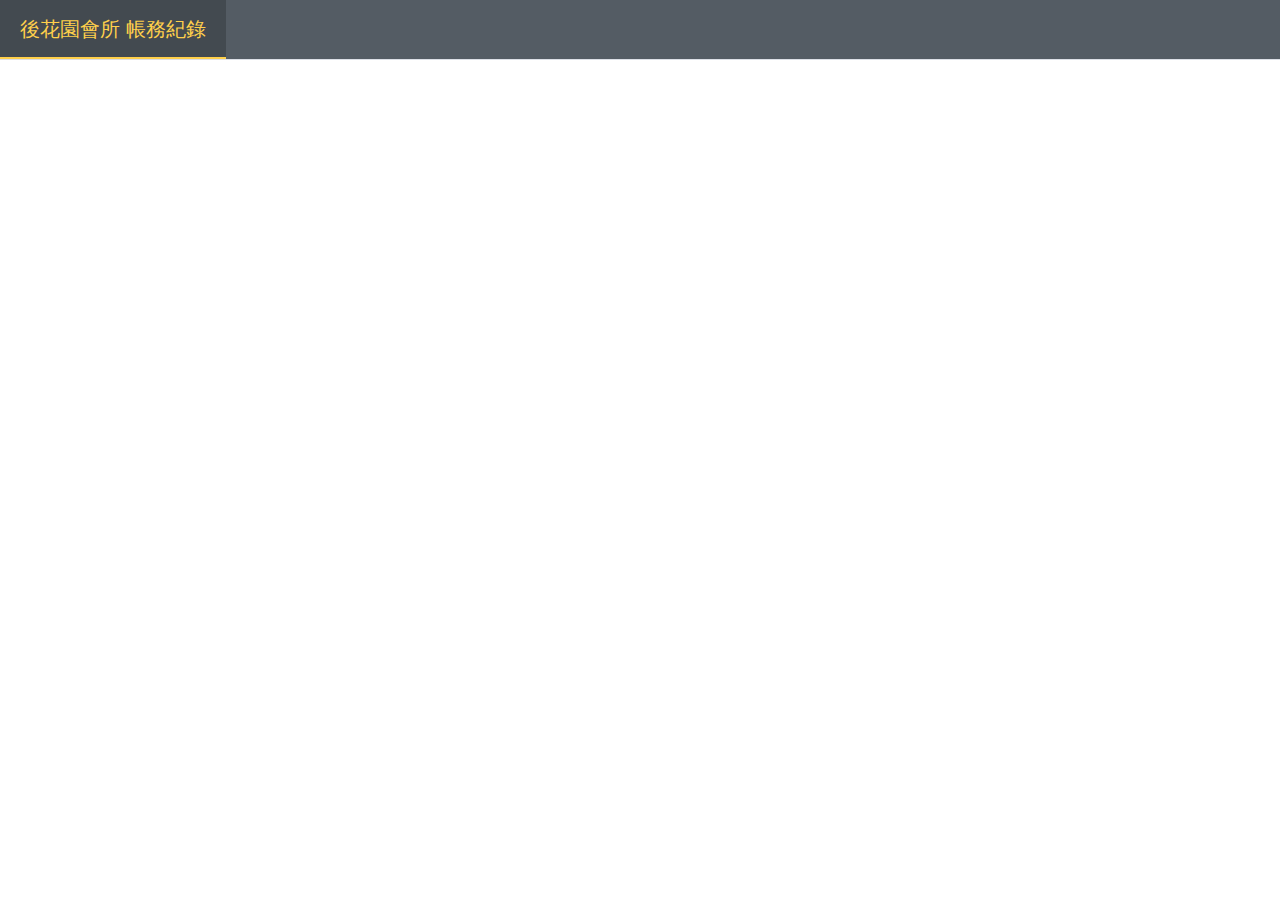
==== index.html @ 96d94868 "[1.0.1] 基本帳務填寫" ====
<!DOCTYPE html>
<html lang="en">
  <head>
    <meta charset="UTF-8">
    <link rel="icon" href="/favicon.ico">
    <meta name="viewport" content="width=device-width, initial-scale=1.0">
    <title>後花園會所 鐵板燒 topTeppanyaki</title>
    <script type="module" crossorigin src="/assets/index-noc3IqtC.js"></script>
    <link rel="stylesheet" crossorigin href="/assets/index-8M9b3goh.css">
  </head>
  <body>
    <div id="app"></div>
  </body>
</html>
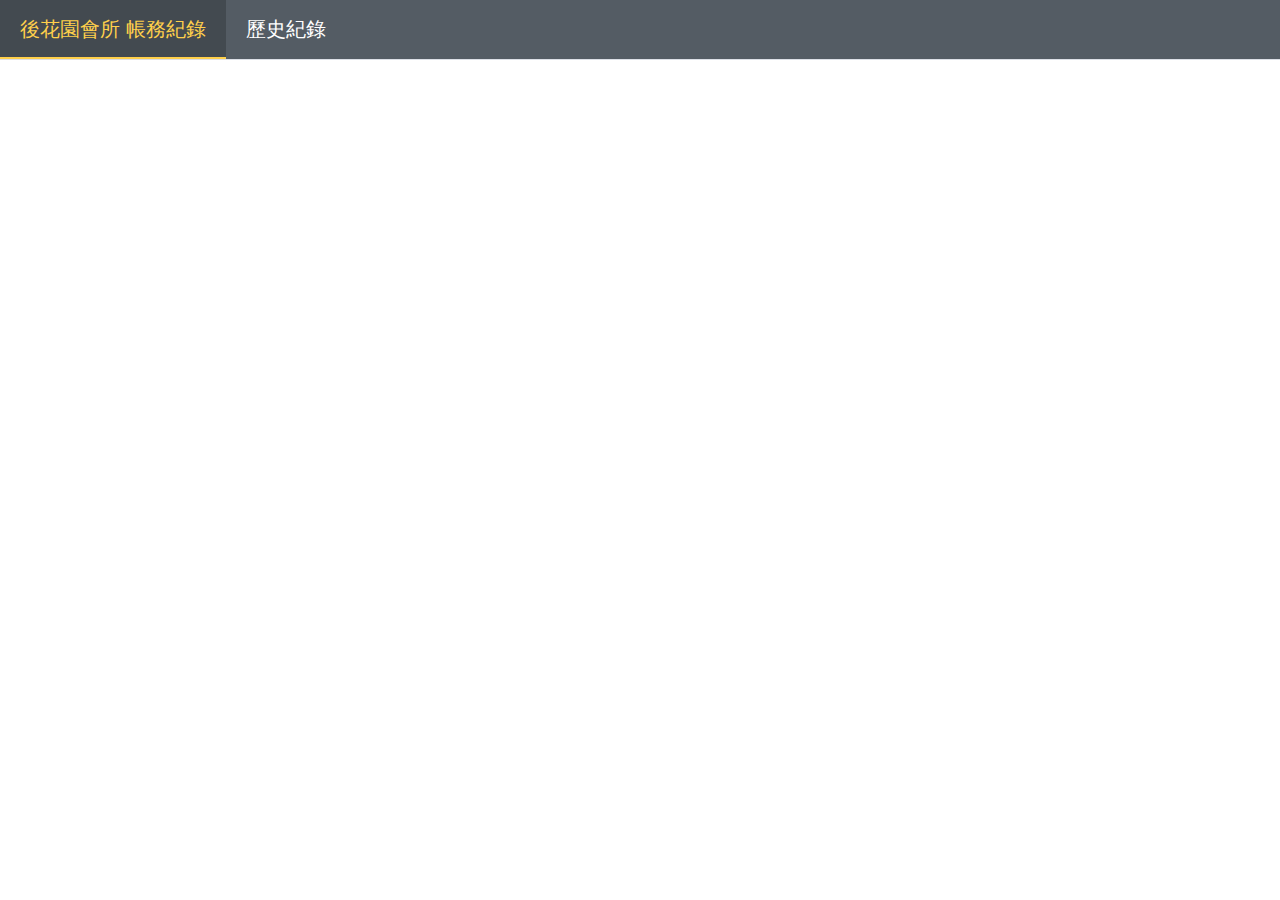
==== commit a5e0602a: "[1.0.4] 畫面調整、歷史紀錄、套用系統變數" ====
--- a/index.html
+++ b/index.html
@@ -5,8 +5,8 @@
     <link rel="icon" href="/favicon.ico">
     <meta name="viewport" content="width=device-width, initial-scale=1.0">
     <title>後花園會所 鐵板燒 topTeppanyaki</title>
-    <script type="module" crossorigin src="/assets/index-noc3IqtC.js"></script>
-    <link rel="stylesheet" crossorigin href="/assets/index-8M9b3goh.css">
+    <script type="module" crossorigin src="/assets/index-2KfoGdpy.js"></script>
+    <link rel="stylesheet" crossorigin href="/assets/index-XqQ2v2YG.css">
   </head>
   <body>
     <div id="app"></div>
--- a/assets/index-XqQ2v2YG.css
+++ b/assets/index-XqQ2v2YG.css
@@ -0,0 +1,5 @@
+@charset "UTF-8";:root{--vt-c-white: #ffffff;--vt-c-white-soft: #f8f8f8;--vt-c-white-mute: #f2f2f2;--vt-c-black: #181818;--vt-c-black-soft: #222222;--vt-c-black-mute: #282828;--vt-c-indigo: #2c3e50;--vt-c-divider-light-1: rgba(60, 60, 60, .29);--vt-c-divider-light-2: rgba(60, 60, 60, .12);--vt-c-divider-dark-1: rgba(84, 84, 84, .65);--vt-c-divider-dark-2: rgba(84, 84, 84, .48);--vt-c-text-light-1: var(--vt-c-indigo);--vt-c-text-light-2: rgba(60, 60, 60, .66);--vt-c-text-dark-1: var(--vt-c-white);--vt-c-text-dark-2: rgba(235, 235, 235, .64)}:root{--color-background: var(--vt-c-white);--color-background-soft: var(--vt-c-white-soft);--color-background-mute: var(--vt-c-white-mute);--color-border: var(--vt-c-divider-light-2);--color-border-hover: var(--vt-c-divider-light-1);--color-heading: var(--vt-c-text-light-1);--color-text: var(--vt-c-text-light-1);--section-gap: 160px}@media (prefers-color-scheme: dark){:root{--color-background: var(--vt-c-black);--color-background-soft: var(--vt-c-black-soft);--color-background-mute: var(--vt-c-black-mute);--color-border: var(--vt-c-divider-dark-2);--color-border-hover: var(--vt-c-divider-dark-1);--color-heading: var(--vt-c-text-dark-1);--color-text: var(--vt-c-text-dark-2)}}*,*:before,*:after{box-sizing:border-box;margin:0;font-weight:400}body{min-height:100vh;color:var(--color-text);background:var(--color-background);transition:color .5s,background-color .5s;line-height:1.6;font-family:Microsoft JhengHei,Segoe UI,sans-serif,Inter,-apple-system,BlinkMacSystemFont,Roboto,Oxygen,Ubuntu,Cantarell,Fira Sans,Droid Sans,Helvetica Neue;font-size:15px;text-rendering:optimizeLegibility;-webkit-font-smoothing:antialiased;-moz-osx-font-smoothing:grayscale}main{width:80%;margin:50px auto 0}#app{width:100%;margin:0 auto;font-weight:400}a,.green{text-decoration:none;color:#00bd7e;transition:.4s;padding:3px}.yaki-navigation{width:100%}.yaki-navigation-item{font-size:20px!important}@media (hover: hover){a:hover{background-color:#00bd7e33}}@media (min-width: 1024px){body{display:flex}#app{display:block}}:root{--el-color-white:#ffffff;--el-color-black:#000000;--el-color-primary-rgb:64,158,255;--el-color-success-rgb:103,194,58;--el-color-warning-rgb:230,162,60;--el-color-danger-rgb:245,108,108;--el-color-error-rgb:245,108,108;--el-color-info-rgb:144,147,153;--el-font-size-extra-large:20px;--el-font-size-large:18px;--el-font-size-medium:16px;--el-font-size-base:14px;--el-font-size-small:13px;--el-font-size-extra-small:12px;--el-font-family:"Helvetica Neue",Helvetica,"PingFang SC","Hiragino Sans GB","Microsoft YaHei","微软雅黑",Arial,sans-serif;--el-font-weight-primary:500;--el-font-line-height-primary:24px;--el-index-normal:1;--el-index-top:1000;--el-index-popper:2000;--el-border-radius-base:4px;--el-border-radius-small:2px;--el-border-radius-round:20px;--el-border-radius-circle:100%;--el-transition-duration:.3s;--el-transition-duration-fast:.2s;--el-transition-function-ease-in-out-bezier:cubic-bezier(.645, .045, .355, 1);--el-transition-function-fast-bezier:cubic-bezier(.23, 1, .32, 1);--el-transition-all:all var(--el-transition-duration) var(--el-transition-function-ease-in-out-bezier);--el-transition-fade:opacity var(--el-transition-duration) var(--el-transition-function-fast-bezier);--el-transition-md-fade:transform var(--el-transition-duration) var(--el-transition-function-fast-bezier),opacity var(--el-transition-duration) var(--el-transition-function-fast-bezier);--el-transition-fade-linear:opacity var(--el-transition-duration-fast) linear;--el-transition-border:border-color var(--el-transition-duration-fast) var(--el-transition-function-ease-in-out-bezier);--el-transition-box-shadow:box-shadow var(--el-transition-duration-fast) var(--el-transition-function-ease-in-out-bezier);--el-transition-color:color var(--el-transition-duration-fast) var(--el-transition-function-ease-in-out-bezier);--el-component-size-large:40px;--el-component-size:32px;--el-component-size-small:24px}:root{color-scheme:light;--el-color-white:#ffffff;--el-color-black:#000000;--el-color-primary:#409eff;--el-color-primary-light-3:#79bbff;--el-color-primary-light-5:#a0cfff;--el-color-primary-light-7:#c6e2ff;--el-color-primary-light-8:#d9ecff;--el-color-primary-light-9:#ecf5ff;--el-color-primary-dark-2:#337ecc;--el-color-success:#67c23a;--el-color-success-light-3:#95d475;--el-color-success-light-5:#b3e19d;--el-color-success-light-7:#d1edc4;--el-color-success-light-8:#e1f3d8;--el-color-success-light-9:#f0f9eb;--el-color-success-dark-2:#529b2e;--el-color-warning:#e6a23c;--el-color-warning-light-3:#eebe77;--el-color-warning-light-5:#f3d19e;--el-color-warning-light-7:#f8e3c5;--el-color-warning-light-8:#faecd8;--el-color-warning-light-9:#fdf6ec;--el-color-warning-dark-2:#b88230;--el-color-danger:#f56c6c;--el-color-danger-light-3:#f89898;--el-color-danger-light-5:#fab6b6;--el-color-danger-light-7:#fcd3d3;--el-color-danger-light-8:#fde2e2;--el-color-danger-light-9:#fef0f0;--el-color-danger-dark-2:#c45656;--el-color-error:#f56c6c;--el-color-error-light-3:#f89898;--el-color-error-light-5:#fab6b6;--el-color-error-light-7:#fcd3d3;--el-color-error-light-8:#fde2e2;--el-color-error-light-9:#fef0f0;--el-color-error-dark-2:#c45656;--el-color-info:#909399;--el-color-info-light-3:#b1b3b8;--el-color-info-light-5:#c8c9cc;--el-color-info-light-7:#dedfe0;--el-color-info-light-8:#e9e9eb;--el-color-info-light-9:#f4f4f5;--el-color-info-dark-2:#73767a;--el-bg-color:#ffffff;--el-bg-color-page:#f2f3f5;--el-bg-color-overlay:#ffffff;--el-text-color-primary:#303133;--el-text-color-regular:#606266;--el-text-color-secondary:#909399;--el-text-color-placeholder:#a8abb2;--el-text-color-disabled:#c0c4cc;--el-border-color:#dcdfe6;--el-border-color-light:#e4e7ed;--el-border-color-lighter:#ebeef5;--el-border-color-extra-light:#f2f6fc;--el-border-color-dark:#d4d7de;--el-border-color-darker:#cdd0d6;--el-fill-color:#f0f2f5;--el-fill-color-light:#f5f7fa;--el-fill-color-lighter:#fafafa;--el-fill-color-extra-light:#fafcff;--el-fill-color-dark:#ebedf0;--el-fill-color-darker:#e6e8eb;--el-fill-color-blank:#ffffff;--el-box-shadow:0px 12px 32px 4px rgba(0, 0, 0, .04),0px 8px 20px rgba(0, 0, 0, .08);--el-box-shadow-light:0px 0px 12px rgba(0, 0, 0, .12);--el-box-shadow-lighter:0px 0px 6px rgba(0, 0, 0, .12);--el-box-shadow-dark:0px 16px 48px 16px rgba(0, 0, 0, .08),0px 12px 32px rgba(0, 0, 0, .12),0px 8px 16px -8px rgba(0, 0, 0, .16);--el-disabled-bg-color:var(--el-fill-color-light);--el-disabled-text-color:var(--el-text-color-placeholder);--el-disabled-border-color:var(--el-border-color-light);--el-overlay-color:rgba(0, 0, 0, .8);--el-overlay-color-light:rgba(0, 0, 0, .7);--el-overlay-color-lighter:rgba(0, 0, 0, .5);--el-mask-color:rgba(255, 255, 255, .9);--el-mask-color-extra-light:rgba(255, 255, 255, .3);--el-border-width:1px;--el-border-style:solid;--el-border-color-hover:var(--el-text-color-disabled);--el-border:var(--el-border-width) var(--el-border-style) var(--el-border-color);--el-svg-monochrome-grey:var(--el-border-color)}.fade-in-linear-enter-active,.fade-in-linear-leave-active{transition:var(--el-transition-fade-linear)}.fade-in-linear-enter-from,.fade-in-linear-leave-to{opacity:0}.el-fade-in-linear-enter-active,.el-fade-in-linear-leave-active{transition:var(--el-transition-fade-linear)}.el-fade-in-linear-enter-from,.el-fade-in-linear-leave-to{opacity:0}.el-fade-in-enter-active,.el-fade-in-leave-active{transition:all var(--el-transition-duration) cubic-bezier(.55,0,.1,1)}.el-fade-in-enter-from,.el-fade-in-leave-active{opacity:0}.el-zoom-in-center-enter-active,.el-zoom-in-center-leave-active{transition:all var(--el-transition-duration) cubic-bezier(.55,0,.1,1)}.el-zoom-in-center-enter-from,.el-zoom-in-center-leave-active{opacity:0;transform:scaleX(0)}.el-zoom-in-top-enter-active,.el-zoom-in-top-leave-active{opacity:1;transform:scaleY(1);transition:var(--el-transition-md-fade);transform-origin:center top}.el-zoom-in-top-enter-active[data-popper-placement^=top],.el-zoom-in-top-leave-active[data-popper-placement^=top]{transform-origin:center bottom}.el-zoom-in-top-enter-from,.el-zoom-in-top-leave-active{opacity:0;transform:scaleY(0)}.el-zoom-in-bottom-enter-active,.el-zoom-in-bottom-leave-active{opacity:1;transform:scaleY(1);transition:var(--el-transition-md-fade);transform-origin:center bottom}.el-zoom-in-bottom-enter-from,.el-zoom-in-bottom-leave-active{opacity:0;transform:scaleY(0)}.el-zoom-in-left-enter-active,.el-zoom-in-left-leave-active{opacity:1;transform:scale(1);transition:var(--el-transition-md-fade);transform-origin:top left}.el-zoom-in-left-enter-from,.el-zoom-in-left-leave-active{opacity:0;transform:scale(.45)}.collapse-transition{transition:var(--el-transition-duration) height ease-in-out,var(--el-transition-duration) padding-top ease-in-out,var(--el-transition-duration) padding-bottom ease-in-out}.el-collapse-transition-enter-active,.el-collapse-transition-leave-active{transition:var(--el-transition-duration) max-height ease-in-out,var(--el-transition-duration) padding-top ease-in-out,var(--el-transition-duration) padding-bottom ease-in-out}.horizontal-collapse-transition{transition:var(--el-transition-duration) width ease-in-out,var(--el-transition-duration) padding-left ease-in-out,var(--el-transition-duration) padding-right ease-in-out}.el-list-enter-active,.el-list-leave-active{transition:all 1s}.el-list-enter-from,.el-list-leave-to{opacity:0;transform:translateY(-30px)}.el-list-leave-active{position:absolute!important}.el-opacity-transition{transition:opacity var(--el-transition-duration) cubic-bezier(.55,0,.1,1)}.el-icon-loading{-webkit-animation:rotating 2s linear infinite;animation:rotating 2s linear infinite}.el-icon--right{margin-left:5px}.el-icon--left{margin-right:5px}@-webkit-keyframes rotating{0%{transform:rotate(0)}to{transform:rotate(360deg)}}@keyframes rotating{0%{transform:rotate(0)}to{transform:rotate(360deg)}}.el-icon{--color:inherit;height:1em;width:1em;line-height:1em;display:inline-flex;justify-content:center;align-items:center;position:relative;fill:currentColor;color:var(--color);font-size:inherit}.el-icon.is-loading{-webkit-animation:rotating 2s linear infinite;animation:rotating 2s linear infinite}.el-icon svg{height:1em;width:1em}.el-affix--fixed{position:fixed}.el-alert{--el-alert-padding:8px 16px;--el-alert-border-radius-base:var(--el-border-radius-base);--el-alert-title-font-size:13px;--el-alert-description-font-size:12px;--el-alert-close-font-size:12px;--el-alert-close-customed-font-size:13px;--el-alert-icon-size:16px;--el-alert-icon-large-size:28px;width:100%;padding:var(--el-alert-padding);margin:0;box-sizing:border-box;border-radius:var(--el-alert-border-radius-base);position:relative;background-color:var(--el-color-white);overflow:hidden;opacity:1;display:flex;align-items:center;transition:opacity var(--el-transition-duration-fast)}.el-alert.is-light .el-alert__close-btn{color:var(--el-text-color-placeholder)}.el-alert.is-dark .el-alert__close-btn,.el-alert.is-dark .el-alert__description{color:var(--el-color-white)}.el-alert.is-center{justify-content:center}.el-alert--success{--el-alert-bg-color:var(--el-color-success-light-9)}.el-alert--success.is-light{background-color:var(--el-alert-bg-color);color:var(--el-color-success)}.el-alert--success.is-light .el-alert__description{color:var(--el-color-success)}.el-alert--success.is-dark{background-color:var(--el-color-success);color:var(--el-color-white)}.el-alert--info{--el-alert-bg-color:var(--el-color-info-light-9)}.el-alert--info.is-light{background-color:var(--el-alert-bg-color);color:var(--el-color-info)}.el-alert--info.is-light .el-alert__description{color:var(--el-color-info)}.el-alert--info.is-dark{background-color:var(--el-color-info);color:var(--el-color-white)}.el-alert--warning{--el-alert-bg-color:var(--el-color-warning-light-9)}.el-alert--warning.is-light{background-color:var(--el-alert-bg-color);color:var(--el-color-warning)}.el-alert--warning.is-light .el-alert__description{color:var(--el-color-warning)}.el-alert--warning.is-dark{background-color:var(--el-color-warning);color:var(--el-color-white)}.el-alert--error{--el-alert-bg-color:var(--el-color-error-light-9)}.el-alert--error.is-light{background-color:var(--el-alert-bg-color);color:var(--el-color-error)}.el-alert--error.is-light .el-alert__description{color:var(--el-color-error)}.el-alert--error.is-dark{background-color:var(--el-color-error);color:var(--el-color-white)}.el-alert__content{display:table-cell;padding:0 8px}.el-alert .el-alert__icon{font-size:var(--el-alert-icon-size);width:var(--el-alert-icon-size)}.el-alert .el-alert__icon.is-big{font-size:var(--el-alert-icon-large-size);width:var(--el-alert-icon-large-size)}.el-alert__title{font-size:var(--el-alert-title-font-size);line-height:18px;vertical-align:text-top}.el-alert__title.is-bold{font-weight:700}.el-alert .el-alert__description{font-size:var(--el-alert-description-font-size);margin:5px 0 0}.el-alert .el-alert__close-btn{font-size:var(--el-alert-close-font-size);opacity:1;position:absolute;top:12px;right:15px;cursor:pointer}.el-alert .el-alert__close-btn.is-customed{font-style:normal;font-size:var(--el-alert-close-customed-font-size);top:9px}.el-alert-fade-enter-from,.el-alert-fade-leave-active{opacity:0}.el-aside{overflow:auto;box-sizing:border-box;flex-shrink:0;width:var(--el-aside-width,300px)}.el-autocomplete{position:relative;display:inline-block}.el-autocomplete__popper.el-popper{background:var(--el-bg-color-overlay);border:1px solid var(--el-border-color-light);box-shadow:var(--el-box-shadow-light)}.el-autocomplete__popper.el-popper .el-popper__arrow:before{border:1px solid var(--el-border-color-light)}.el-autocomplete__popper.el-popper[data-popper-placement^=top] .el-popper__arrow:before{border-top-color:transparent;border-left-color:transparent}.el-autocomplete__popper.el-popper[data-popper-placement^=bottom] .el-popper__arrow:before{border-bottom-color:transparent;border-right-color:transparent}.el-autocomplete__popper.el-popper[data-popper-placement^=left] .el-popper__arrow:before{border-left-color:transparent;border-bottom-color:transparent}.el-autocomplete__popper.el-popper[data-popper-placement^=right] .el-popper__arrow:before{border-right-color:transparent;border-top-color:transparent}.el-autocomplete-suggestion{border-radius:var(--el-border-radius-base);box-sizing:border-box}.el-autocomplete-suggestion__wrap{max-height:280px;padding:10px 0;box-sizing:border-box}.el-autocomplete-suggestion__list{margin:0;padding:0}.el-autocomplete-suggestion li{padding:0 20px;margin:0;line-height:34px;cursor:pointer;color:var(--el-text-color-regular);font-size:var(--el-font-size-base);list-style:none;text-align:left;white-space:nowrap;overflow:hidden;text-overflow:ellipsis}.el-autocomplete-suggestion li:hover,.el-autocomplete-suggestion li.highlighted{background-color:var(--el-fill-color-light)}.el-autocomplete-suggestion li.divider{margin-top:6px;border-top:1px solid var(--el-color-black)}.el-autocomplete-suggestion li.divider:last-child{margin-bottom:-6px}.el-autocomplete-suggestion.is-loading li{text-align:center;height:100px;line-height:100px;font-size:20px;color:var(--el-text-color-secondary)}.el-autocomplete-suggestion.is-loading li:after{display:inline-block;content:"";height:100%;vertical-align:middle}.el-autocomplete-suggestion.is-loading li:hover{background-color:var(--el-bg-color-overlay)}.el-autocomplete-suggestion.is-loading .el-icon-loading{vertical-align:middle}.el-avatar{--el-avatar-text-color:var(--el-color-white);--el-avatar-bg-color:var(--el-text-color-disabled);--el-avatar-text-size:14px;--el-avatar-icon-size:18px;--el-avatar-border-radius:var(--el-border-radius-base);--el-avatar-size-large:56px;--el-avatar-size-small:24px;--el-avatar-size:40px;display:inline-flex;justify-content:center;align-items:center;box-sizing:border-box;text-align:center;overflow:hidden;color:var(--el-avatar-text-color);background:var(--el-avatar-bg-color);width:var(--el-avatar-size);height:var(--el-avatar-size);font-size:var(--el-avatar-text-size)}.el-avatar>img{display:block;width:100%;height:100%}.el-avatar--circle{border-radius:50%}.el-avatar--square{border-radius:var(--el-avatar-border-radius)}.el-avatar--icon{font-size:var(--el-avatar-icon-size)}.el-avatar--small{--el-avatar-size:24px}.el-avatar--large{--el-avatar-size:56px}.el-backtop{--el-backtop-bg-color:var(--el-bg-color-overlay);--el-backtop-text-color:var(--el-color-primary);--el-backtop-hover-bg-color:var(--el-border-color-extra-light);position:fixed;background-color:var(--el-backtop-bg-color);width:40px;height:40px;border-radius:50%;color:var(--el-backtop-text-color);display:flex;align-items:center;justify-content:center;font-size:20px;box-shadow:var(--el-box-shadow-lighter);cursor:pointer;z-index:5}.el-backtop:hover{background-color:var(--el-backtop-hover-bg-color)}.el-backtop__icon{font-size:20px}.el-badge{--el-badge-bg-color:var(--el-color-danger);--el-badge-radius:10px;--el-badge-font-size:12px;--el-badge-padding:6px;--el-badge-size:18px;position:relative;vertical-align:middle;display:inline-block;width:-webkit-fit-content;width:-moz-fit-content;width:fit-content}.el-badge__content{background-color:var(--el-badge-bg-color);border-radius:var(--el-badge-radius);color:var(--el-color-white);display:inline-flex;justify-content:center;align-items:center;font-size:var(--el-badge-font-size);height:var(--el-badge-size);padding:0 var(--el-badge-padding);white-space:nowrap;border:1px solid var(--el-bg-color)}.el-badge__content.is-fixed{position:absolute;top:0;right:calc(1px + var(--el-badge-size)/ 2);transform:translateY(-50%) translate(100%);z-index:var(--el-index-normal)}.el-badge__content.is-fixed.is-dot{right:5px}.el-badge__content.is-dot{height:8px;width:8px;padding:0;right:0;border-radius:50%}.el-badge__content--primary{background-color:var(--el-color-primary)}.el-badge__content--success{background-color:var(--el-color-success)}.el-badge__content--warning{background-color:var(--el-color-warning)}.el-badge__content--info{background-color:var(--el-color-info)}.el-badge__content--danger{background-color:var(--el-color-danger)}.el-breadcrumb{font-size:14px;line-height:1}.el-breadcrumb:after,.el-breadcrumb:before{display:table;content:""}.el-breadcrumb:after{clear:both}.el-breadcrumb__separator{margin:0 9px;font-weight:700;color:var(--el-text-color-placeholder)}.el-breadcrumb__separator.el-icon{margin:0 6px;font-weight:400}.el-breadcrumb__separator.el-icon svg{vertical-align:middle}.el-breadcrumb__item{float:left;display:inline-flex;align-items:center}.el-breadcrumb__inner{color:var(--el-text-color-regular)}.el-breadcrumb__inner a,.el-breadcrumb__inner.is-link{font-weight:700;text-decoration:none;transition:var(--el-transition-color);color:var(--el-text-color-primary)}.el-breadcrumb__inner a:hover,.el-breadcrumb__inner.is-link:hover{color:var(--el-color-primary);cursor:pointer}.el-breadcrumb__item:last-child .el-breadcrumb__inner,.el-breadcrumb__item:last-child .el-breadcrumb__inner a,.el-breadcrumb__item:last-child .el-breadcrumb__inner a:hover,.el-breadcrumb__item:last-child .el-breadcrumb__inner:hover{font-weight:400;color:var(--el-text-color-regular);cursor:text}.el-breadcrumb__item:last-child .el-breadcrumb__separator{display:none}.el-button-group{display:inline-block;vertical-align:middle}.el-button-group:after,.el-button-group:before{display:table;content:""}.el-button-group:after{clear:both}.el-button-group>.el-button{float:left;position:relative}.el-button-group>.el-button+.el-button{margin-left:0}.el-button-group>.el-button:first-child{border-top-right-radius:0;border-bottom-right-radius:0}.el-button-group>.el-button:last-child{border-top-left-radius:0;border-bottom-left-radius:0}.el-button-group>.el-button:first-child:last-child{border-top-right-radius:var(--el-border-radius-base);border-bottom-right-radius:var(--el-border-radius-base);border-top-left-radius:var(--el-border-radius-base);border-bottom-left-radius:var(--el-border-radius-base)}.el-button-group>.el-button:first-child:last-child.is-round{border-radius:var(--el-border-radius-round)}.el-button-group>.el-button:first-child:last-child.is-circle{border-radius:50%}.el-button-group>.el-button:not(:first-child):not(:last-child){border-radius:0}.el-button-group>.el-button:not(:last-child){margin-right:-1px}.el-button-group>.el-button:active,.el-button-group>.el-button:focus,.el-button-group>.el-button:hover{z-index:1}.el-button-group>.el-button.is-active{z-index:1}.el-button-group>.el-dropdown>.el-button{border-top-left-radius:0;border-bottom-left-radius:0;border-left-color:var(--el-button-divide-border-color)}.el-button-group .el-button--primary:first-child{border-right-color:var(--el-button-divide-border-color)}.el-button-group .el-button--primary:last-child{border-left-color:var(--el-button-divide-border-color)}.el-button-group .el-button--primary:not(:first-child):not(:last-child){border-left-color:var(--el-button-divide-border-color);border-right-color:var(--el-button-divide-border-color)}.el-button-group .el-button--success:first-child{border-right-color:var(--el-button-divide-border-color)}.el-button-group .el-button--success:last-child{border-left-color:var(--el-button-divide-border-color)}.el-button-group .el-button--success:not(:first-child):not(:last-child){border-left-color:var(--el-button-divide-border-color);border-right-color:var(--el-button-divide-border-color)}.el-button-group .el-button--warning:first-child{border-right-color:var(--el-button-divide-border-color)}.el-button-group .el-button--warning:last-child{border-left-color:var(--el-button-divide-border-color)}.el-button-group .el-button--warning:not(:first-child):not(:last-child){border-left-color:var(--el-button-divide-border-color);border-right-color:var(--el-button-divide-border-color)}.el-button-group .el-button--danger:first-child{border-right-color:var(--el-button-divide-border-color)}.el-button-group .el-button--danger:last-child{border-left-color:var(--el-button-divide-border-color)}.el-button-group .el-button--danger:not(:first-child):not(:last-child){border-left-color:var(--el-button-divide-border-color);border-right-color:var(--el-button-divide-border-color)}.el-button-group .el-button--info:first-child{border-right-color:var(--el-button-divide-border-color)}.el-button-group .el-button--info:last-child{border-left-color:var(--el-button-divide-border-color)}.el-button-group .el-button--info:not(:first-child):not(:last-child){border-left-color:var(--el-button-divide-border-color);border-right-color:var(--el-button-divide-border-color)}.el-button{--el-button-font-weight:var(--el-font-weight-primary);--el-button-border-color:var(--el-border-color);--el-button-bg-color:var(--el-fill-color-blank);--el-button-text-color:var(--el-text-color-regular);--el-button-disabled-text-color:var(--el-disabled-text-color);--el-button-disabled-bg-color:var(--el-fill-color-blank);--el-button-disabled-border-color:var(--el-border-color-light);--el-button-divide-border-color:rgba(255, 255, 255, .5);--el-button-hover-text-color:var(--el-color-primary);--el-button-hover-bg-color:var(--el-color-primary-light-9);--el-button-hover-border-color:var(--el-color-primary-light-7);--el-button-active-text-color:var(--el-button-hover-text-color);--el-button-active-border-color:var(--el-color-primary);--el-button-active-bg-color:var(--el-button-hover-bg-color);--el-button-outline-color:var(--el-color-primary-light-5);--el-button-hover-link-text-color:var(--el-color-info);--el-button-active-color:var(--el-text-color-primary)}.el-button{display:inline-flex;justify-content:center;align-items:center;line-height:1;height:32px;white-space:nowrap;cursor:pointer;color:var(--el-button-text-color);text-align:center;box-sizing:border-box;outline:0;transition:.1s;font-weight:var(--el-button-font-weight);-webkit-user-select:none;-moz-user-select:none;-ms-user-select:none;user-select:none;vertical-align:middle;-webkit-appearance:none;background-color:var(--el-button-bg-color);border:var(--el-border);border-color:var(--el-button-border-color);padding:8px 15px;font-size:var(--el-font-size-base);border-radius:var(--el-border-radius-base)}.el-button:focus,.el-button:hover{color:var(--el-button-hover-text-color);border-color:var(--el-button-hover-border-color);background-color:var(--el-button-hover-bg-color);outline:0}.el-button:active{color:var(--el-button-active-text-color);border-color:var(--el-button-active-border-color);background-color:var(--el-button-active-bg-color);outline:0}.el-button:focus-visible{outline:2px solid var(--el-button-outline-color);outline-offset:1px}.el-button>span{display:inline-flex;align-items:center}.el-button+.el-button{margin-left:12px}.el-button.is-round{padding:8px 15px}.el-button::-moz-focus-inner{border:0}.el-button [class*=el-icon]+span{margin-left:6px}.el-button [class*=el-icon] svg{vertical-align:bottom}.el-button.is-plain{--el-button-hover-text-color:var(--el-color-primary);--el-button-hover-bg-color:var(--el-fill-color-blank);--el-button-hover-border-color:var(--el-color-primary)}.el-button.is-active{color:var(--el-button-active-text-color);border-color:var(--el-button-active-border-color);background-color:var(--el-button-active-bg-color);outline:0}.el-button.is-disabled,.el-button.is-disabled:focus,.el-button.is-disabled:hover{color:var(--el-button-disabled-text-color);cursor:not-allowed;background-image:none;background-color:var(--el-button-disabled-bg-color);border-color:var(--el-button-disabled-border-color)}.el-button.is-loading{position:relative;pointer-events:none}.el-button.is-loading:before{z-index:1;pointer-events:none;content:"";position:absolute;left:-1px;top:-1px;right:-1px;bottom:-1px;border-radius:inherit;background-color:var(--el-mask-color-extra-light)}.el-button.is-round{border-radius:var(--el-border-radius-round)}.el-button.is-circle{width:32px;border-radius:50%;padding:8px}.el-button.is-text{color:var(--el-button-text-color);border:0 solid transparent;background-color:transparent}.el-button.is-text.is-disabled{color:var(--el-button-disabled-text-color);background-color:transparent!important}.el-button.is-text:not(.is-disabled):focus,.el-button.is-text:not(.is-disabled):hover{background-color:var(--el-fill-color-light)}.el-button.is-text:not(.is-disabled):focus-visible{outline:2px solid var(--el-button-outline-color);outline-offset:1px}.el-button.is-text:not(.is-disabled):active{background-color:var(--el-fill-color)}.el-button.is-text:not(.is-disabled).is-has-bg{background-color:var(--el-fill-color-light)}.el-button.is-text:not(.is-disabled).is-has-bg:focus,.el-button.is-text:not(.is-disabled).is-has-bg:hover{background-color:var(--el-fill-color)}.el-button.is-text:not(.is-disabled).is-has-bg:active{background-color:var(--el-fill-color-dark)}.el-button__text--expand{letter-spacing:.3em;margin-right:-.3em}.el-button.is-link{border-color:transparent;color:var(--el-button-text-color);background:0 0;padding:2px;height:auto}.el-button.is-link:focus,.el-button.is-link:hover{color:var(--el-button-hover-link-text-color)}.el-button.is-link.is-disabled{color:var(--el-button-disabled-text-color);background-color:transparent!important;border-color:transparent!important}.el-button.is-link:not(.is-disabled):focus,.el-button.is-link:not(.is-disabled):hover{border-color:transparent;background-color:transparent}.el-button.is-link:not(.is-disabled):active{color:var(--el-button-active-color);border-color:transparent;background-color:transparent}.el-button--text{border-color:transparent;background:0 0;color:var(--el-color-primary);padding-left:0;padding-right:0}.el-button--text.is-disabled{color:var(--el-button-disabled-text-color);background-color:transparent!important;border-color:transparent!important}.el-button--text:not(.is-disabled):focus,.el-button--text:not(.is-disabled):hover{color:var(--el-color-primary-light-3);border-color:transparent;background-color:transparent}.el-button--text:not(.is-disabled):active{color:var(--el-color-primary-dark-2);border-color:transparent;background-color:transparent}.el-button__link--expand{letter-spacing:.3em;margin-right:-.3em}.el-button--primary{--el-button-text-color:var(--el-color-white);--el-button-bg-color:var(--el-color-primary);--el-button-border-color:var(--el-color-primary);--el-button-outline-color:var(--el-color-primary-light-5);--el-button-active-color:var(--el-color-primary-dark-2);--el-button-hover-text-color:var(--el-color-white);--el-button-hover-link-text-color:var(--el-color-primary-light-5);--el-button-hover-bg-color:var(--el-color-primary-light-3);--el-button-hover-border-color:var(--el-color-primary-light-3);--el-button-active-bg-color:var(--el-color-primary-dark-2);--el-button-active-border-color:var(--el-color-primary-dark-2);--el-button-disabled-text-color:var(--el-color-white);--el-button-disabled-bg-color:var(--el-color-primary-light-5);--el-button-disabled-border-color:var(--el-color-primary-light-5)}.el-button--primary.is-link,.el-button--primary.is-plain,.el-button--primary.is-text{--el-button-text-color:var(--el-color-primary);--el-button-bg-color:var(--el-color-primary-light-9);--el-button-border-color:var(--el-color-primary-light-5);--el-button-hover-text-color:var(--el-color-white);--el-button-hover-bg-color:var(--el-color-primary);--el-button-hover-border-color:var(--el-color-primary);--el-button-active-text-color:var(--el-color-white)}.el-button--primary.is-link.is-disabled,.el-button--primary.is-link.is-disabled:active,.el-button--primary.is-link.is-disabled:focus,.el-button--primary.is-link.is-disabled:hover,.el-button--primary.is-plain.is-disabled,.el-button--primary.is-plain.is-disabled:active,.el-button--primary.is-plain.is-disabled:focus,.el-button--primary.is-plain.is-disabled:hover,.el-button--primary.is-text.is-disabled,.el-button--primary.is-text.is-disabled:active,.el-button--primary.is-text.is-disabled:focus,.el-button--primary.is-text.is-disabled:hover{color:var(--el-color-primary-light-5);background-color:var(--el-color-primary-light-9);border-color:var(--el-color-primary-light-8)}.el-button--success{--el-button-text-color:var(--el-color-white);--el-button-bg-color:var(--el-color-success);--el-button-border-color:var(--el-color-success);--el-button-outline-color:var(--el-color-success-light-5);--el-button-active-color:var(--el-color-success-dark-2);--el-button-hover-text-color:var(--el-color-white);--el-button-hover-link-text-color:var(--el-color-success-light-5);--el-button-hover-bg-color:var(--el-color-success-light-3);--el-button-hover-border-color:var(--el-color-success-light-3);--el-button-active-bg-color:var(--el-color-success-dark-2);--el-button-active-border-color:var(--el-color-success-dark-2);--el-button-disabled-text-color:var(--el-color-white);--el-button-disabled-bg-color:var(--el-color-success-light-5);--el-button-disabled-border-color:var(--el-color-success-light-5)}.el-button--success.is-link,.el-button--success.is-plain,.el-button--success.is-text{--el-button-text-color:var(--el-color-success);--el-button-bg-color:var(--el-color-success-light-9);--el-button-border-color:var(--el-color-success-light-5);--el-button-hover-text-color:var(--el-color-white);--el-button-hover-bg-color:var(--el-color-success);--el-button-hover-border-color:var(--el-color-success);--el-button-active-text-color:var(--el-color-white)}.el-button--success.is-link.is-disabled,.el-button--success.is-link.is-disabled:active,.el-button--success.is-link.is-disabled:focus,.el-button--success.is-link.is-disabled:hover,.el-button--success.is-plain.is-disabled,.el-button--success.is-plain.is-disabled:active,.el-button--success.is-plain.is-disabled:focus,.el-button--success.is-plain.is-disabled:hover,.el-button--success.is-text.is-disabled,.el-button--success.is-text.is-disabled:active,.el-button--success.is-text.is-disabled:focus,.el-button--success.is-text.is-disabled:hover{color:var(--el-color-success-light-5);background-color:var(--el-color-success-light-9);border-color:var(--el-color-success-light-8)}.el-button--warning{--el-button-text-color:var(--el-color-white);--el-button-bg-color:var(--el-color-warning);--el-button-border-color:var(--el-color-warning);--el-button-outline-color:var(--el-color-warning-light-5);--el-button-active-color:var(--el-color-warning-dark-2);--el-button-hover-text-color:var(--el-color-white);--el-button-hover-link-text-color:var(--el-color-warning-light-5);--el-button-hover-bg-color:var(--el-color-warning-light-3);--el-button-hover-border-color:var(--el-color-warning-light-3);--el-button-active-bg-color:var(--el-color-warning-dark-2);--el-button-active-border-color:var(--el-color-warning-dark-2);--el-button-disabled-text-color:var(--el-color-white);--el-button-disabled-bg-color:var(--el-color-warning-light-5);--el-button-disabled-border-color:var(--el-color-warning-light-5)}.el-button--warning.is-link,.el-button--warning.is-plain,.el-button--warning.is-text{--el-button-text-color:var(--el-color-warning);--el-button-bg-color:var(--el-color-warning-light-9);--el-button-border-color:var(--el-color-warning-light-5);--el-button-hover-text-color:var(--el-color-white);--el-button-hover-bg-color:var(--el-color-warning);--el-button-hover-border-color:var(--el-color-warning);--el-button-active-text-color:var(--el-color-white)}.el-button--warning.is-link.is-disabled,.el-button--warning.is-link.is-disabled:active,.el-button--warning.is-link.is-disabled:focus,.el-button--warning.is-link.is-disabled:hover,.el-button--warning.is-plain.is-disabled,.el-button--warning.is-plain.is-disabled:active,.el-button--warning.is-plain.is-disabled:focus,.el-button--warning.is-plain.is-disabled:hover,.el-button--warning.is-text.is-disabled,.el-button--warning.is-text.is-disabled:active,.el-button--warning.is-text.is-disabled:focus,.el-button--warning.is-text.is-disabled:hover{color:var(--el-color-warning-light-5);background-color:var(--el-color-warning-light-9);border-color:var(--el-color-warning-light-8)}.el-button--danger{--el-button-text-color:var(--el-color-white);--el-button-bg-color:var(--el-color-danger);--el-button-border-color:var(--el-color-danger);--el-button-outline-color:var(--el-color-danger-light-5);--el-button-active-color:var(--el-color-danger-dark-2);--el-button-hover-text-color:var(--el-color-white);--el-button-hover-link-text-color:var(--el-color-danger-light-5);--el-button-hover-bg-color:var(--el-color-danger-light-3);--el-button-hover-border-color:var(--el-color-danger-light-3);--el-button-active-bg-color:var(--el-color-danger-dark-2);--el-button-active-border-color:var(--el-color-danger-dark-2);--el-button-disabled-text-color:var(--el-color-white);--el-button-disabled-bg-color:var(--el-color-danger-light-5);--el-button-disabled-border-color:var(--el-color-danger-light-5)}.el-button--danger.is-link,.el-button--danger.is-plain,.el-button--danger.is-text{--el-button-text-color:var(--el-color-danger);--el-button-bg-color:var(--el-color-danger-light-9);--el-button-border-color:var(--el-color-danger-light-5);--el-button-hover-text-color:var(--el-color-white);--el-button-hover-bg-color:var(--el-color-danger);--el-button-hover-border-color:var(--el-color-danger);--el-button-active-text-color:var(--el-color-white)}.el-button--danger.is-link.is-disabled,.el-button--danger.is-link.is-disabled:active,.el-button--danger.is-link.is-disabled:focus,.el-button--danger.is-link.is-disabled:hover,.el-button--danger.is-plain.is-disabled,.el-button--danger.is-plain.is-disabled:active,.el-button--danger.is-plain.is-disabled:focus,.el-button--danger.is-plain.is-disabled:hover,.el-button--danger.is-text.is-disabled,.el-button--danger.is-text.is-disabled:active,.el-button--danger.is-text.is-disabled:focus,.el-button--danger.is-text.is-disabled:hover{color:var(--el-color-danger-light-5);background-color:var(--el-color-danger-light-9);border-color:var(--el-color-danger-light-8)}.el-button--info{--el-button-text-color:var(--el-color-white);--el-button-bg-color:var(--el-color-info);--el-button-border-color:var(--el-color-info);--el-button-outline-color:var(--el-color-info-light-5);--el-button-active-color:var(--el-color-info-dark-2);--el-button-hover-text-color:var(--el-color-white);--el-button-hover-link-text-color:var(--el-color-info-light-5);--el-button-hover-bg-color:var(--el-color-info-light-3);--el-button-hover-border-color:var(--el-color-info-light-3);--el-button-active-bg-color:var(--el-color-info-dark-2);--el-button-active-border-color:var(--el-color-info-dark-2);--el-button-disabled-text-color:var(--el-color-white);--el-button-disabled-bg-color:var(--el-color-info-light-5);--el-button-disabled-border-color:var(--el-color-info-light-5)}.el-button--info.is-link,.el-button--info.is-plain,.el-button--info.is-text{--el-button-text-color:var(--el-color-info);--el-button-bg-color:var(--el-color-info-light-9);--el-button-border-color:var(--el-color-info-light-5);--el-button-hover-text-color:var(--el-color-white);--el-button-hover-bg-color:var(--el-color-info);--el-button-hover-border-color:var(--el-color-info);--el-button-active-text-color:var(--el-color-white)}.el-button--info.is-link.is-disabled,.el-button--info.is-link.is-disabled:active,.el-button--info.is-link.is-disabled:focus,.el-button--info.is-link.is-disabled:hover,.el-button--info.is-plain.is-disabled,.el-button--info.is-plain.is-disabled:active,.el-button--info.is-plain.is-disabled:focus,.el-button--info.is-plain.is-disabled:hover,.el-button--info.is-text.is-disabled,.el-button--info.is-text.is-disabled:active,.el-button--info.is-text.is-disabled:focus,.el-button--info.is-text.is-disabled:hover{color:var(--el-color-info-light-5);background-color:var(--el-color-info-light-9);border-color:var(--el-color-info-light-8)}.el-button--large{--el-button-size:40px;height:var(--el-button-size);padding:12px 19px;font-size:var(--el-font-size-base);border-radius:var(--el-border-radius-base)}.el-button--large [class*=el-icon]+span{margin-left:8px}.el-button--large.is-round{padding:12px 19px}.el-button--large.is-circle{width:var(--el-button-size);padding:12px}.el-button--small{--el-button-size:24px;height:var(--el-button-size);padding:5px 11px;font-size:12px;border-radius:calc(var(--el-border-radius-base) - 1px)}.el-button--small [class*=el-icon]+span{margin-left:4px}.el-button--small.is-round{padding:5px 11px}.el-button--small.is-circle{width:var(--el-button-size);padding:5px}.el-calendar{--el-calendar-border:var(--el-table-border, 1px solid var(--el-border-color-lighter));--el-calendar-header-border-bottom:var(--el-calendar-border);--el-calendar-selected-bg-color:var(--el-color-primary-light-9);--el-calendar-cell-width:85px;background-color:var(--el-fill-color-blank)}.el-calendar__header{display:flex;justify-content:space-between;padding:12px 20px;border-bottom:var(--el-calendar-header-border-bottom)}.el-calendar__title{color:var(--el-text-color);align-self:center}.el-calendar__body{padding:12px 20px 35px}.el-calendar-table{table-layout:fixed;width:100%}.el-calendar-table thead th{padding:12px 0;color:var(--el-text-color-regular);font-weight:400}.el-calendar-table:not(.is-range) td.next,.el-calendar-table:not(.is-range) td.prev{color:var(--el-text-color-placeholder)}.el-calendar-table td{border-bottom:var(--el-calendar-border);border-right:var(--el-calendar-border);vertical-align:top;transition:background-color var(--el-transition-duration-fast) ease}.el-calendar-table td.is-selected{background-color:var(--el-calendar-selected-bg-color)}.el-calendar-table td.is-today{color:var(--el-color-primary)}.el-calendar-table tr:first-child td{border-top:var(--el-calendar-border)}.el-calendar-table tr td:first-child{border-left:var(--el-calendar-border)}.el-calendar-table tr.el-calendar-table__row--hide-border td{border-top:none}.el-calendar-table .el-calendar-day{box-sizing:border-box;padding:8px;height:var(--el-calendar-cell-width)}.el-calendar-table .el-calendar-day:hover{cursor:pointer;background-color:var(--el-calendar-selected-bg-color)}.el-card{--el-card-border-color:var(--el-border-color-light);--el-card-border-radius:4px;--el-card-padding:20px;--el-card-bg-color:var(--el-fill-color-blank)}.el-card{border-radius:var(--el-card-border-radius);border:1px solid var(--el-card-border-color);background-color:var(--el-card-bg-color);overflow:hidden;color:var(--el-text-color-primary);transition:var(--el-transition-duration)}.el-card.is-always-shadow{box-shadow:var(--el-box-shadow-light)}.el-card.is-hover-shadow:focus,.el-card.is-hover-shadow:hover{box-shadow:var(--el-box-shadow-light)}.el-card__header{padding:calc(var(--el-card-padding) - 2px) var(--el-card-padding);border-bottom:1px solid var(--el-card-border-color);box-sizing:border-box}.el-card__body{padding:var(--el-card-padding)}.el-card__footer{padding:calc(var(--el-card-padding) - 2px) var(--el-card-padding);border-top:1px solid var(--el-card-border-color);box-sizing:border-box}.el-carousel__item{position:absolute;top:0;left:0;width:100%;height:100%;display:inline-block;overflow:hidden;z-index:calc(var(--el-index-normal) - 1)}.el-carousel__item.is-active{z-index:calc(var(--el-index-normal) - 1)}.el-carousel__item.is-animating{transition:transform .4s ease-in-out}.el-carousel__item--card{width:50%;transition:transform .4s ease-in-out}.el-carousel__item--card.is-in-stage{cursor:pointer;z-index:var(--el-index-normal)}.el-carousel__item--card.is-in-stage.is-hover .el-carousel__mask,.el-carousel__item--card.is-in-stage:hover .el-carousel__mask{opacity:.12}.el-carousel__item--card.is-active{z-index:calc(var(--el-index-normal) + 1)}.el-carousel__item--card-vertical{width:100%;height:50%}.el-carousel__mask{position:absolute;width:100%;height:100%;top:0;left:0;background-color:var(--el-color-white);opacity:.24;transition:var(--el-transition-duration-fast)}.el-carousel{--el-carousel-arrow-font-size:12px;--el-carousel-arrow-size:36px;--el-carousel-arrow-background:rgba(31, 45, 61, .11);--el-carousel-arrow-hover-background:rgba(31, 45, 61, .23);--el-carousel-indicator-width:30px;--el-carousel-indicator-height:2px;--el-carousel-indicator-padding-horizontal:4px;--el-carousel-indicator-padding-vertical:12px;--el-carousel-indicator-out-color:var(--el-border-color-hover);position:relative}.el-carousel--horizontal,.el-carousel--vertical{overflow:hidden}.el-carousel__container{position:relative;height:300px}.el-carousel__arrow{border:none;outline:0;padding:0;margin:0;height:var(--el-carousel-arrow-size);width:var(--el-carousel-arrow-size);cursor:pointer;transition:var(--el-transition-duration);border-radius:50%;background-color:var(--el-carousel-arrow-background);color:#fff;position:absolute;top:50%;z-index:10;transform:translateY(-50%);text-align:center;font-size:var(--el-carousel-arrow-font-size);display:inline-flex;justify-content:center;align-items:center}.el-carousel__arrow--left{left:16px}.el-carousel__arrow--right{right:16px}.el-carousel__arrow:hover{background-color:var(--el-carousel-arrow-hover-background)}.el-carousel__arrow i{cursor:pointer}.el-carousel__indicators{position:absolute;list-style:none;margin:0;padding:0;z-index:calc(var(--el-index-normal) + 1)}.el-carousel__indicators--horizontal{bottom:0;left:50%;transform:translate(-50%)}.el-carousel__indicators--vertical{right:0;top:50%;transform:translateY(-50%)}.el-carousel__indicators--outside{bottom:calc(var(--el-carousel-indicator-height) + var(--el-carousel-indicator-padding-vertical) * 2);text-align:center;position:static;transform:none}.el-carousel__indicators--outside .el-carousel__indicator:hover button{opacity:.64}.el-carousel__indicators--outside button{background-color:var(--el-carousel-indicator-out-color);opacity:.24}.el-carousel__indicators--right{right:0}.el-carousel__indicators--labels{left:0;right:0;transform:none;text-align:center}.el-carousel__indicators--labels .el-carousel__button{height:auto;width:auto;padding:2px 18px;font-size:12px;color:#000}.el-carousel__indicators--labels .el-carousel__indicator{padding:6px 4px}.el-carousel__indicator{background-color:transparent;cursor:pointer}.el-carousel__indicator:hover button{opacity:.72}.el-carousel__indicator--horizontal{display:inline-block;padding:var(--el-carousel-indicator-padding-vertical) var(--el-carousel-indicator-padding-horizontal)}.el-carousel__indicator--vertical{padding:var(--el-carousel-indicator-padding-horizontal) var(--el-carousel-indicator-padding-vertical)}.el-carousel__indicator--vertical .el-carousel__button{width:var(--el-carousel-indicator-height);height:calc(var(--el-carousel-indicator-width)/ 2)}.el-carousel__indicator.is-active button{opacity:1}.el-carousel__button{display:block;opacity:.48;width:var(--el-carousel-indicator-width);height:var(--el-carousel-indicator-height);background-color:#fff;border:none;outline:0;padding:0;margin:0;cursor:pointer;transition:var(--el-transition-duration)}.carousel-arrow-left-enter-from,.carousel-arrow-left-leave-active{transform:translateY(-50%) translate(-10px);opacity:0}.carousel-arrow-right-enter-from,.carousel-arrow-right-leave-active{transform:translateY(-50%) translate(10px);opacity:0}.el-cascader-panel{--el-cascader-menu-text-color:var(--el-text-color-regular);--el-cascader-menu-selected-text-color:var(--el-color-primary);--el-cascader-menu-fill:var(--el-bg-color-overlay);--el-cascader-menu-font-size:var(--el-font-size-base);--el-cascader-menu-radius:var(--el-border-radius-base);--el-cascader-menu-border:solid 1px var(--el-border-color-light);--el-cascader-menu-shadow:var(--el-box-shadow-light);--el-cascader-node-background-hover:var(--el-fill-color-light);--el-cascader-node-color-disabled:var(--el-text-color-placeholder);--el-cascader-color-empty:var(--el-text-color-placeholder);--el-cascader-tag-background:var(--el-fill-color)}.el-cascader-panel{display:flex;border-radius:var(--el-cascader-menu-radius);font-size:var(--el-cascader-menu-font-size)}.el-cascader-panel.is-bordered{border:var(--el-cascader-menu-border);border-radius:var(--el-cascader-menu-radius)}.el-cascader-menu{min-width:180px;box-sizing:border-box;color:var(--el-cascader-menu-text-color);border-right:var(--el-cascader-menu-border)}.el-cascader-menu:last-child{border-right:none}.el-cascader-menu:last-child .el-cascader-node{padding-right:20px}.el-cascader-menu__wrap.el-scrollbar__wrap{height:204px}.el-cascader-menu__list{position:relative;min-height:100%;margin:0;padding:6px 0;list-style:none;box-sizing:border-box}.el-cascader-menu__hover-zone{position:absolute;top:0;left:0;width:100%;height:100%;pointer-events:none}.el-cascader-menu__empty-text{position:absolute;top:50%;left:50%;transform:translate(-50%,-50%);display:flex;align-items:center;color:var(--el-cascader-color-empty)}.el-cascader-menu__empty-text .is-loading{margin-right:2px}.el-cascader-node{position:relative;display:flex;align-items:center;padding:0 30px 0 20px;height:34px;line-height:34px;outline:0}.el-cascader-node.is-selectable.in-active-path{color:var(--el-cascader-menu-text-color)}.el-cascader-node.in-active-path,.el-cascader-node.is-active,.el-cascader-node.is-selectable.in-checked-path{color:var(--el-cascader-menu-selected-text-color);font-weight:700}.el-cascader-node:not(.is-disabled){cursor:pointer}.el-cascader-node:not(.is-disabled):focus,.el-cascader-node:not(.is-disabled):hover{background:var(--el-cascader-node-background-hover)}.el-cascader-node.is-disabled{color:var(--el-cascader-node-color-disabled);cursor:not-allowed}.el-cascader-node__prefix{position:absolute;left:10px}.el-cascader-node__postfix{position:absolute;right:10px}.el-cascader-node__label{flex:1;text-align:left;padding:0 8px;white-space:nowrap;overflow:hidden;text-overflow:ellipsis}.el-cascader-node>.el-checkbox{margin-right:0}.el-cascader-node>.el-radio{margin-right:0}.el-cascader-node>.el-radio .el-radio__label{padding-left:0}.el-cascader{--el-cascader-menu-text-color:var(--el-text-color-regular);--el-cascader-menu-selected-text-color:var(--el-color-primary);--el-cascader-menu-fill:var(--el-bg-color-overlay);--el-cascader-menu-font-size:var(--el-font-size-base);--el-cascader-menu-radius:var(--el-border-radius-base);--el-cascader-menu-border:solid 1px var(--el-border-color-light);--el-cascader-menu-shadow:var(--el-box-shadow-light);--el-cascader-node-background-hover:var(--el-fill-color-light);--el-cascader-node-color-disabled:var(--el-text-color-placeholder);--el-cascader-color-empty:var(--el-text-color-placeholder);--el-cascader-tag-background:var(--el-fill-color);display:inline-block;vertical-align:middle;position:relative;font-size:var(--el-font-size-base);line-height:32px;outline:0}.el-cascader:not(.is-disabled):hover .el-input__wrapper{cursor:pointer;box-shadow:0 0 0 1px var(--el-input-hover-border-color) inset}.el-cascader .el-input{display:flex;cursor:pointer}.el-cascader .el-input .el-input__inner{text-overflow:ellipsis;cursor:pointer}.el-cascader .el-input .el-input__suffix-inner .el-icon{height:calc(100% - 2px)}.el-cascader .el-input .el-input__suffix-inner .el-icon svg{vertical-align:middle}.el-cascader .el-input .icon-arrow-down{transition:transform var(--el-transition-duration);font-size:14px}.el-cascader .el-input .icon-arrow-down.is-reverse{transform:rotate(180deg)}.el-cascader .el-input .icon-circle-close:hover{color:var(--el-input-clear-hover-color,var(--el-text-color-secondary))}.el-cascader .el-input.is-focus .el-input__wrapper{box-shadow:0 0 0 1px var(--el-input-focus-border-color,var(--el-color-primary)) inset}.el-cascader--large{font-size:14px;line-height:40px}.el-cascader--small{font-size:12px;line-height:24px}.el-cascader.is-disabled .el-cascader__label{z-index:calc(var(--el-index-normal) + 1);color:var(--el-disabled-text-color)}.el-cascader__dropdown{--el-cascader-menu-text-color:var(--el-text-color-regular);--el-cascader-menu-selected-text-color:var(--el-color-primary);--el-cascader-menu-fill:var(--el-bg-color-overlay);--el-cascader-menu-font-size:var(--el-font-size-base);--el-cascader-menu-radius:var(--el-border-radius-base);--el-cascader-menu-border:solid 1px var(--el-border-color-light);--el-cascader-menu-shadow:var(--el-box-shadow-light);--el-cascader-node-background-hover:var(--el-fill-color-light);--el-cascader-node-color-disabled:var(--el-text-color-placeholder);--el-cascader-color-empty:var(--el-text-color-placeholder);--el-cascader-tag-background:var(--el-fill-color)}.el-cascader__dropdown{font-size:var(--el-cascader-menu-font-size);border-radius:var(--el-cascader-menu-radius)}.el-cascader__dropdown.el-popper{background:var(--el-cascader-menu-fill);border:var(--el-cascader-menu-border);box-shadow:var(--el-cascader-menu-shadow)}.el-cascader__dropdown.el-popper .el-popper__arrow:before{border:var(--el-cascader-menu-border)}.el-cascader__dropdown.el-popper[data-popper-placement^=top] .el-popper__arrow:before{border-top-color:transparent;border-left-color:transparent}.el-cascader__dropdown.el-popper[data-popper-placement^=bottom] .el-popper__arrow:before{border-bottom-color:transparent;border-right-color:transparent}.el-cascader__dropdown.el-popper[data-popper-placement^=left] .el-popper__arrow:before{border-left-color:transparent;border-bottom-color:transparent}.el-cascader__dropdown.el-popper[data-popper-placement^=right] .el-popper__arrow:before{border-right-color:transparent;border-top-color:transparent}.el-cascader__dropdown.el-popper{box-shadow:var(--el-cascader-menu-shadow)}.el-cascader__tags{position:absolute;left:0;right:30px;top:50%;transform:translateY(-50%);display:flex;flex-wrap:wrap;line-height:normal;text-align:left;box-sizing:border-box}.el-cascader__tags .el-tag{display:inline-flex;align-items:center;max-width:100%;margin:2px 0 2px 6px;text-overflow:ellipsis;background:var(--el-cascader-tag-background)}.el-cascader__tags .el-tag:not(.is-hit){border-color:transparent}.el-cascader__tags .el-tag>span{flex:1;overflow:hidden;text-overflow:ellipsis}.el-cascader__tags .el-tag .el-icon-close{flex:none;background-color:var(--el-text-color-placeholder);color:var(--el-color-white)}.el-cascader__tags .el-tag .el-icon-close:hover{background-color:var(--el-text-color-secondary)}.el-cascader__collapse-tags{white-space:normal;z-index:var(--el-index-normal)}.el-cascader__collapse-tags .el-tag{display:inline-flex;align-items:center;max-width:100%;margin:2px 0 2px 6px;text-overflow:ellipsis;background:var(--el-fill-color)}.el-cascader__collapse-tags .el-tag:not(.is-hit){border-color:transparent}.el-cascader__collapse-tags .el-tag>span{flex:1;overflow:hidden;text-overflow:ellipsis}.el-cascader__collapse-tags .el-tag .el-icon-close{flex:none;background-color:var(--el-text-color-placeholder);color:var(--el-color-white)}.el-cascader__collapse-tags .el-tag .el-icon-close:hover{background-color:var(--el-text-color-secondary)}.el-cascader__suggestion-panel{border-radius:var(--el-cascader-menu-radius)}.el-cascader__suggestion-list{max-height:204px;margin:0;padding:6px 0;font-size:var(--el-font-size-base);color:var(--el-cascader-menu-text-color);text-align:center}.el-cascader__suggestion-item{display:flex;justify-content:space-between;align-items:center;height:34px;padding:0 15px;text-align:left;outline:0;cursor:pointer}.el-cascader__suggestion-item:focus,.el-cascader__suggestion-item:hover{background:var(--el-cascader-node-background-hover)}.el-cascader__suggestion-item.is-checked{color:var(--el-cascader-menu-selected-text-color);font-weight:700}.el-cascader__suggestion-item>span{margin-right:10px}.el-cascader__empty-text{margin:10px 0;color:var(--el-cascader-color-empty)}.el-cascader__search-input{flex:1;height:24px;min-width:60px;margin:2px 0 2px 11px;padding:0;color:var(--el-cascader-menu-text-color);border:none;outline:0;box-sizing:border-box;background:0 0}.el-cascader__search-input::-moz-placeholder{color:transparent}.el-cascader__search-input:-ms-input-placeholder{color:transparent}.el-cascader__search-input::placeholder{color:transparent}.el-check-tag{background-color:var(--el-color-info-light-9);border-radius:var(--el-border-radius-base);color:var(--el-color-info);cursor:pointer;display:inline-block;font-size:var(--el-font-size-base);line-height:var(--el-font-size-base);padding:7px 15px;transition:var(--el-transition-all);font-weight:700}.el-check-tag:hover{background-color:var(--el-color-info-light-7)}.el-check-tag.is-checked{background-color:var(--el-color-primary-light-8);color:var(--el-color-primary)}.el-check-tag.is-checked:hover{background-color:var(--el-color-primary-light-7)}.el-checkbox-button{--el-checkbox-button-checked-bg-color:var(--el-color-primary);--el-checkbox-button-checked-text-color:var(--el-color-white);--el-checkbox-button-checked-border-color:var(--el-color-primary)}.el-checkbox-button{position:relative;display:inline-block}.el-checkbox-button__inner{display:inline-block;line-height:1;font-weight:var(--el-checkbox-font-weight);white-space:nowrap;vertical-align:middle;cursor:pointer;background:var(--el-button-bg-color,var(--el-fill-color-blank));border:var(--el-border);border-left-color:transparent;color:var(--el-button-text-color,var(--el-text-color-regular));-webkit-appearance:none;text-align:center;box-sizing:border-box;outline:0;margin:0;position:relative;transition:var(--el-transition-all);-webkit-user-select:none;-moz-user-select:none;-ms-user-select:none;user-select:none;padding:8px 15px;font-size:var(--el-font-size-base);border-radius:0}.el-checkbox-button__inner.is-round{padding:8px 15px}.el-checkbox-button__inner:hover{color:var(--el-color-primary)}.el-checkbox-button__inner [class*=el-icon-]{line-height:.9}.el-checkbox-button__inner [class*=el-icon-]+span{margin-left:5px}.el-checkbox-button__original{opacity:0;outline:0;position:absolute;margin:0;z-index:-1}.el-checkbox-button.is-checked .el-checkbox-button__inner{color:var(--el-checkbox-button-checked-text-color);background-color:var(--el-checkbox-button-checked-bg-color);border-color:var(--el-checkbox-button-checked-border-color);box-shadow:-1px 0 0 0 var(--el-color-primary-light-7)}.el-checkbox-button.is-checked:first-child .el-checkbox-button__inner{border-left-color:var(--el-checkbox-button-checked-border-color)}.el-checkbox-button.is-disabled .el-checkbox-button__inner{color:var(--el-disabled-text-color);cursor:not-allowed;background-image:none;background-color:var(--el-button-disabled-bg-color,var(--el-fill-color-blank));border-color:var(--el-button-disabled-border-color,var(--el-border-color-light));box-shadow:none}.el-checkbox-button.is-disabled:first-child .el-checkbox-button__inner{border-left-color:var(--el-button-disabled-border-color,var(--el-border-color-light))}.el-checkbox-button:first-child .el-checkbox-button__inner{border-left:var(--el-border);border-top-left-radius:var(--el-border-radius-base);border-bottom-left-radius:var(--el-border-radius-base);box-shadow:none!important}.el-checkbox-button.is-focus .el-checkbox-button__inner{border-color:var(--el-checkbox-button-checked-border-color)}.el-checkbox-button:last-child .el-checkbox-button__inner{border-top-right-radius:var(--el-border-radius-base);border-bottom-right-radius:var(--el-border-radius-base)}.el-checkbox-button--large .el-checkbox-button__inner{padding:12px 19px;font-size:var(--el-font-size-base);border-radius:0}.el-checkbox-button--large .el-checkbox-button__inner.is-round{padding:12px 19px}.el-checkbox-button--small .el-checkbox-button__inner{padding:5px 11px;font-size:12px;border-radius:0}.el-checkbox-button--small .el-checkbox-button__inner.is-round{padding:5px 11px}.el-checkbox-group{font-size:0;line-height:0}.el-checkbox{--el-checkbox-font-size:14px;--el-checkbox-font-weight:var(--el-font-weight-primary);--el-checkbox-text-color:var(--el-text-color-regular);--el-checkbox-input-height:14px;--el-checkbox-input-width:14px;--el-checkbox-border-radius:var(--el-border-radius-small);--el-checkbox-bg-color:var(--el-fill-color-blank);--el-checkbox-input-border:var(--el-border);--el-checkbox-disabled-border-color:var(--el-border-color);--el-checkbox-disabled-input-fill:var(--el-fill-color-light);--el-checkbox-disabled-icon-color:var(--el-text-color-placeholder);--el-checkbox-disabled-checked-input-fill:var(--el-border-color-extra-light);--el-checkbox-disabled-checked-input-border-color:var(--el-border-color);--el-checkbox-disabled-checked-icon-color:var(--el-text-color-placeholder);--el-checkbox-checked-text-color:var(--el-color-primary);--el-checkbox-checked-input-border-color:var(--el-color-primary);--el-checkbox-checked-bg-color:var(--el-color-primary);--el-checkbox-checked-icon-color:var(--el-color-white);--el-checkbox-input-border-color-hover:var(--el-color-primary)}.el-checkbox{color:var(--el-checkbox-text-color);font-weight:var(--el-checkbox-font-weight);font-size:var(--el-font-size-base);position:relative;cursor:pointer;display:inline-flex;align-items:center;white-space:nowrap;-webkit-user-select:none;-moz-user-select:none;-ms-user-select:none;user-select:none;margin-right:30px;height:var(--el-checkbox-height,32px)}.el-checkbox.is-disabled{cursor:not-allowed}.el-checkbox.is-bordered{padding:0 15px 0 9px;border-radius:var(--el-border-radius-base);border:var(--el-border);box-sizing:border-box}.el-checkbox.is-bordered.is-checked{border-color:var(--el-color-primary)}.el-checkbox.is-bordered.is-disabled{border-color:var(--el-border-color-lighter)}.el-checkbox.is-bordered.el-checkbox--large{padding:0 19px 0 11px;border-radius:var(--el-border-radius-base)}.el-checkbox.is-bordered.el-checkbox--large .el-checkbox__label{font-size:var(--el-font-size-base)}.el-checkbox.is-bordered.el-checkbox--large .el-checkbox__inner{height:14px;width:14px}.el-checkbox.is-bordered.el-checkbox--small{padding:0 11px 0 7px;border-radius:calc(var(--el-border-radius-base) - 1px)}.el-checkbox.is-bordered.el-checkbox--small .el-checkbox__label{font-size:12px}.el-checkbox.is-bordered.el-checkbox--small .el-checkbox__inner{height:12px;width:12px}.el-checkbox.is-bordered.el-checkbox--small .el-checkbox__inner:after{height:6px;width:2px}.el-checkbox input:focus-visible+.el-checkbox__inner{outline:2px solid var(--el-checkbox-input-border-color-hover);outline-offset:1px;border-radius:var(--el-checkbox-border-radius)}.el-checkbox__input{white-space:nowrap;cursor:pointer;outline:0;display:inline-flex;position:relative}.el-checkbox__input.is-disabled .el-checkbox__inner{background-color:var(--el-checkbox-disabled-input-fill);border-color:var(--el-checkbox-disabled-border-color);cursor:not-allowed}.el-checkbox__input.is-disabled .el-checkbox__inner:after{cursor:not-allowed;border-color:var(--el-checkbox-disabled-icon-color)}.el-checkbox__input.is-disabled.is-checked .el-checkbox__inner{background-color:var(--el-checkbox-disabled-checked-input-fill);border-color:var(--el-checkbox-disabled-checked-input-border-color)}.el-checkbox__input.is-disabled.is-checked .el-checkbox__inner:after{border-color:var(--el-checkbox-disabled-checked-icon-color)}.el-checkbox__input.is-disabled.is-indeterminate .el-checkbox__inner{background-color:var(--el-checkbox-disabled-checked-input-fill);border-color:var(--el-checkbox-disabled-checked-input-border-color)}.el-checkbox__input.is-disabled.is-indeterminate .el-checkbox__inner:before{background-color:var(--el-checkbox-disabled-checked-icon-color);border-color:var(--el-checkbox-disabled-checked-icon-color)}.el-checkbox__input.is-disabled+span.el-checkbox__label{color:var(--el-disabled-text-color);cursor:not-allowed}.el-checkbox__input.is-checked .el-checkbox__inner{background-color:var(--el-checkbox-checked-bg-color);border-color:var(--el-checkbox-checked-input-border-color)}.el-checkbox__input.is-checked .el-checkbox__inner:after{transform:rotate(45deg) scaleY(1);border-color:var(--el-checkbox-checked-icon-color)}.el-checkbox__input.is-checked+.el-checkbox__label{color:var(--el-checkbox-checked-text-color)}.el-checkbox__input.is-focus:not(.is-checked) .el-checkbox__original:not(:focus-visible){border-color:var(--el-checkbox-input-border-color-hover)}.el-checkbox__input.is-indeterminate .el-checkbox__inner{background-color:var(--el-checkbox-checked-bg-color);border-color:var(--el-checkbox-checked-input-border-color)}.el-checkbox__input.is-indeterminate .el-checkbox__inner:before{content:"";position:absolute;display:block;background-color:var(--el-checkbox-checked-icon-color);height:2px;transform:scale(.5);left:0;right:0;top:5px}.el-checkbox__input.is-indeterminate .el-checkbox__inner:after{display:none}.el-checkbox__inner{display:inline-block;position:relative;border:var(--el-checkbox-input-border);border-radius:var(--el-checkbox-border-radius);box-sizing:border-box;width:var(--el-checkbox-input-width);height:var(--el-checkbox-input-height);background-color:var(--el-checkbox-bg-color);z-index:var(--el-index-normal);transition:border-color .25s cubic-bezier(.71,-.46,.29,1.46),background-color .25s cubic-bezier(.71,-.46,.29,1.46),outline .25s cubic-bezier(.71,-.46,.29,1.46)}.el-checkbox__inner:hover{border-color:var(--el-checkbox-input-border-color-hover)}.el-checkbox__inner:after{box-sizing:content-box;content:"";border:1px solid transparent;border-left:0;border-top:0;height:7px;left:4px;position:absolute;top:1px;transform:rotate(45deg) scaleY(0);width:3px;transition:transform .15s ease-in 50ms;transform-origin:center}.el-checkbox__original{opacity:0;outline:0;position:absolute;margin:0;width:0;height:0;z-index:-1}.el-checkbox__label{display:inline-block;padding-left:8px;line-height:1;font-size:var(--el-checkbox-font-size)}.el-checkbox.el-checkbox--large{height:40px}.el-checkbox.el-checkbox--large .el-checkbox__label{font-size:14px}.el-checkbox.el-checkbox--large .el-checkbox__inner{width:14px;height:14px}.el-checkbox.el-checkbox--small{height:24px}.el-checkbox.el-checkbox--small .el-checkbox__label{font-size:12px}.el-checkbox.el-checkbox--small .el-checkbox__inner{width:12px;height:12px}.el-checkbox.el-checkbox--small .el-checkbox__input.is-indeterminate .el-checkbox__inner:before{top:4px}.el-checkbox.el-checkbox--small .el-checkbox__inner:after{width:2px;height:6px}.el-checkbox:last-of-type{margin-right:0}[class*=el-col-]{box-sizing:border-box}[class*=el-col-].is-guttered{display:block;min-height:1px}.el-col-0,.el-col-0.is-guttered{display:none}.el-col-0{max-width:0%;flex:0 0 0%}.el-col-offset-0{margin-left:0}.el-col-pull-0{position:relative;right:0}.el-col-push-0{position:relative;left:0}.el-col-1{max-width:4.1666666667%;flex:0 0 4.1666666667%}.el-col-offset-1{margin-left:4.1666666667%}.el-col-pull-1{position:relative;right:4.1666666667%}.el-col-push-1{position:relative;left:4.1666666667%}.el-col-2{max-width:8.3333333333%;flex:0 0 8.3333333333%}.el-col-offset-2{margin-left:8.3333333333%}.el-col-pull-2{position:relative;right:8.3333333333%}.el-col-push-2{position:relative;left:8.3333333333%}.el-col-3{max-width:12.5%;flex:0 0 12.5%}.el-col-offset-3{margin-left:12.5%}.el-col-pull-3{position:relative;right:12.5%}.el-col-push-3{position:relative;left:12.5%}.el-col-4{max-width:16.6666666667%;flex:0 0 16.6666666667%}.el-col-offset-4{margin-left:16.6666666667%}.el-col-pull-4{position:relative;right:16.6666666667%}.el-col-push-4{position:relative;left:16.6666666667%}.el-col-5{max-width:20.8333333333%;flex:0 0 20.8333333333%}.el-col-offset-5{margin-left:20.8333333333%}.el-col-pull-5{position:relative;right:20.8333333333%}.el-col-push-5{position:relative;left:20.8333333333%}.el-col-6{max-width:25%;flex:0 0 25%}.el-col-offset-6{margin-left:25%}.el-col-pull-6{position:relative;right:25%}.el-col-push-6{position:relative;left:25%}.el-col-7{max-width:29.1666666667%;flex:0 0 29.1666666667%}.el-col-offset-7{margin-left:29.1666666667%}.el-col-pull-7{position:relative;right:29.1666666667%}.el-col-push-7{position:relative;left:29.1666666667%}.el-col-8{max-width:33.3333333333%;flex:0 0 33.3333333333%}.el-col-offset-8{margin-left:33.3333333333%}.el-col-pull-8{position:relative;right:33.3333333333%}.el-col-push-8{position:relative;left:33.3333333333%}.el-col-9{max-width:37.5%;flex:0 0 37.5%}.el-col-offset-9{margin-left:37.5%}.el-col-pull-9{position:relative;right:37.5%}.el-col-push-9{position:relative;left:37.5%}.el-col-10{max-width:41.6666666667%;flex:0 0 41.6666666667%}.el-col-offset-10{margin-left:41.6666666667%}.el-col-pull-10{position:relative;right:41.6666666667%}.el-col-push-10{position:relative;left:41.6666666667%}.el-col-11{max-width:45.8333333333%;flex:0 0 45.8333333333%}.el-col-offset-11{margin-left:45.8333333333%}.el-col-pull-11{position:relative;right:45.8333333333%}.el-col-push-11{position:relative;left:45.8333333333%}.el-col-12{max-width:50%;flex:0 0 50%}.el-col-offset-12{margin-left:50%}.el-col-pull-12{position:relative;right:50%}.el-col-push-12{position:relative;left:50%}.el-col-13{max-width:54.1666666667%;flex:0 0 54.1666666667%}.el-col-offset-13{margin-left:54.1666666667%}.el-col-pull-13{position:relative;right:54.1666666667%}.el-col-push-13{position:relative;left:54.1666666667%}.el-col-14{max-width:58.3333333333%;flex:0 0 58.3333333333%}.el-col-offset-14{margin-left:58.3333333333%}.el-col-pull-14{position:relative;right:58.3333333333%}.el-col-push-14{position:relative;left:58.3333333333%}.el-col-15{max-width:62.5%;flex:0 0 62.5%}.el-col-offset-15{margin-left:62.5%}.el-col-pull-15{position:relative;right:62.5%}.el-col-push-15{position:relative;left:62.5%}.el-col-16{max-width:66.6666666667%;flex:0 0 66.6666666667%}.el-col-offset-16{margin-left:66.6666666667%}.el-col-pull-16{position:relative;right:66.6666666667%}.el-col-push-16{position:relative;left:66.6666666667%}.el-col-17{max-width:70.8333333333%;flex:0 0 70.8333333333%}.el-col-offset-17{margin-left:70.8333333333%}.el-col-pull-17{position:relative;right:70.8333333333%}.el-col-push-17{position:relative;left:70.8333333333%}.el-col-18{max-width:75%;flex:0 0 75%}.el-col-offset-18{margin-left:75%}.el-col-pull-18{position:relative;right:75%}.el-col-push-18{position:relative;left:75%}.el-col-19{max-width:79.1666666667%;flex:0 0 79.1666666667%}.el-col-offset-19{margin-left:79.1666666667%}.el-col-pull-19{position:relative;right:79.1666666667%}.el-col-push-19{position:relative;left:79.1666666667%}.el-col-20{max-width:83.3333333333%;flex:0 0 83.3333333333%}.el-col-offset-20{margin-left:83.3333333333%}.el-col-pull-20{position:relative;right:83.3333333333%}.el-col-push-20{position:relative;left:83.3333333333%}.el-col-21{max-width:87.5%;flex:0 0 87.5%}.el-col-offset-21{margin-left:87.5%}.el-col-pull-21{position:relative;right:87.5%}.el-col-push-21{position:relative;left:87.5%}.el-col-22{max-width:91.6666666667%;flex:0 0 91.6666666667%}.el-col-offset-22{margin-left:91.6666666667%}.el-col-pull-22{position:relative;right:91.6666666667%}.el-col-push-22{position:relative;left:91.6666666667%}.el-col-23{max-width:95.8333333333%;flex:0 0 95.8333333333%}.el-col-offset-23{margin-left:95.8333333333%}.el-col-pull-23{position:relative;right:95.8333333333%}.el-col-push-23{position:relative;left:95.8333333333%}.el-col-24{max-width:100%;flex:0 0 100%}.el-col-offset-24{margin-left:100%}.el-col-pull-24{position:relative;right:100%}.el-col-push-24{position:relative;left:100%}@media only screen and (max-width:767px){.el-col-xs-0,.el-col-xs-0.is-guttered{display:none}.el-col-xs-0{max-width:0%;flex:0 0 0%}.el-col-xs-offset-0{margin-left:0}.el-col-xs-pull-0{position:relative;right:0}.el-col-xs-push-0{position:relative;left:0}.el-col-xs-1{display:block;max-width:4.1666666667%;flex:0 0 4.1666666667%}.el-col-xs-offset-1{margin-left:4.1666666667%}.el-col-xs-pull-1{position:relative;right:4.1666666667%}.el-col-xs-push-1{position:relative;left:4.1666666667%}.el-col-xs-2{display:block;max-width:8.3333333333%;flex:0 0 8.3333333333%}.el-col-xs-offset-2{margin-left:8.3333333333%}.el-col-xs-pull-2{position:relative;right:8.3333333333%}.el-col-xs-push-2{position:relative;left:8.3333333333%}.el-col-xs-3{display:block;max-width:12.5%;flex:0 0 12.5%}.el-col-xs-offset-3{margin-left:12.5%}.el-col-xs-pull-3{position:relative;right:12.5%}.el-col-xs-push-3{position:relative;left:12.5%}.el-col-xs-4{display:block;max-width:16.6666666667%;flex:0 0 16.6666666667%}.el-col-xs-offset-4{margin-left:16.6666666667%}.el-col-xs-pull-4{position:relative;right:16.6666666667%}.el-col-xs-push-4{position:relative;left:16.6666666667%}.el-col-xs-5{display:block;max-width:20.8333333333%;flex:0 0 20.8333333333%}.el-col-xs-offset-5{margin-left:20.8333333333%}.el-col-xs-pull-5{position:relative;right:20.8333333333%}.el-col-xs-push-5{position:relative;left:20.8333333333%}.el-col-xs-6{display:block;max-width:25%;flex:0 0 25%}.el-col-xs-offset-6{margin-left:25%}.el-col-xs-pull-6{position:relative;right:25%}.el-col-xs-push-6{position:relative;left:25%}.el-col-xs-7{display:block;max-width:29.1666666667%;flex:0 0 29.1666666667%}.el-col-xs-offset-7{margin-left:29.1666666667%}.el-col-xs-pull-7{position:relative;right:29.1666666667%}.el-col-xs-push-7{position:relative;left:29.1666666667%}.el-col-xs-8{display:block;max-width:33.3333333333%;flex:0 0 33.3333333333%}.el-col-xs-offset-8{margin-left:33.3333333333%}.el-col-xs-pull-8{position:relative;right:33.3333333333%}.el-col-xs-push-8{position:relative;left:33.3333333333%}.el-col-xs-9{display:block;max-width:37.5%;flex:0 0 37.5%}.el-col-xs-offset-9{margin-left:37.5%}.el-col-xs-pull-9{position:relative;right:37.5%}.el-col-xs-push-9{position:relative;left:37.5%}.el-col-xs-10{display:block;max-width:41.6666666667%;flex:0 0 41.6666666667%}.el-col-xs-offset-10{margin-left:41.6666666667%}.el-col-xs-pull-10{position:relative;right:41.6666666667%}.el-col-xs-push-10{position:relative;left:41.6666666667%}.el-col-xs-11{display:block;max-width:45.8333333333%;flex:0 0 45.8333333333%}.el-col-xs-offset-11{margin-left:45.8333333333%}.el-col-xs-pull-11{position:relative;right:45.8333333333%}.el-col-xs-push-11{position:relative;left:45.8333333333%}.el-col-xs-12{display:block;max-width:50%;flex:0 0 50%}.el-col-xs-offset-12{margin-left:50%}.el-col-xs-pull-12{position:relative;right:50%}.el-col-xs-push-12{position:relative;left:50%}.el-col-xs-13{display:block;max-width:54.1666666667%;flex:0 0 54.1666666667%}.el-col-xs-offset-13{margin-left:54.1666666667%}.el-col-xs-pull-13{position:relative;right:54.1666666667%}.el-col-xs-push-13{position:relative;left:54.1666666667%}.el-col-xs-14{display:block;max-width:58.3333333333%;flex:0 0 58.3333333333%}.el-col-xs-offset-14{margin-left:58.3333333333%}.el-col-xs-pull-14{position:relative;right:58.3333333333%}.el-col-xs-push-14{position:relative;left:58.3333333333%}.el-col-xs-15{display:block;max-width:62.5%;flex:0 0 62.5%}.el-col-xs-offset-15{margin-left:62.5%}.el-col-xs-pull-15{position:relative;right:62.5%}.el-col-xs-push-15{position:relative;left:62.5%}.el-col-xs-16{display:block;max-width:66.6666666667%;flex:0 0 66.6666666667%}.el-col-xs-offset-16{margin-left:66.6666666667%}.el-col-xs-pull-16{position:relative;right:66.6666666667%}.el-col-xs-push-16{position:relative;left:66.6666666667%}.el-col-xs-17{display:block;max-width:70.8333333333%;flex:0 0 70.8333333333%}.el-col-xs-offset-17{margin-left:70.8333333333%}.el-col-xs-pull-17{position:relative;right:70.8333333333%}.el-col-xs-push-17{position:relative;left:70.8333333333%}.el-col-xs-18{display:block;max-width:75%;flex:0 0 75%}.el-col-xs-offset-18{margin-left:75%}.el-col-xs-pull-18{position:relative;right:75%}.el-col-xs-push-18{position:relative;left:75%}.el-col-xs-19{display:block;max-width:79.1666666667%;flex:0 0 79.1666666667%}.el-col-xs-offset-19{margin-left:79.1666666667%}.el-col-xs-pull-19{position:relative;right:79.1666666667%}.el-col-xs-push-19{position:relative;left:79.1666666667%}.el-col-xs-20{display:block;max-width:83.3333333333%;flex:0 0 83.3333333333%}.el-col-xs-offset-20{margin-left:83.3333333333%}.el-col-xs-pull-20{position:relative;right:83.3333333333%}.el-col-xs-push-20{position:relative;left:83.3333333333%}.el-col-xs-21{display:block;max-width:87.5%;flex:0 0 87.5%}.el-col-xs-offset-21{margin-left:87.5%}.el-col-xs-pull-21{position:relative;right:87.5%}.el-col-xs-push-21{position:relative;left:87.5%}.el-col-xs-22{display:block;max-width:91.6666666667%;flex:0 0 91.6666666667%}.el-col-xs-offset-22{margin-left:91.6666666667%}.el-col-xs-pull-22{position:relative;right:91.6666666667%}.el-col-xs-push-22{position:relative;left:91.6666666667%}.el-col-xs-23{display:block;max-width:95.8333333333%;flex:0 0 95.8333333333%}.el-col-xs-offset-23{margin-left:95.8333333333%}.el-col-xs-pull-23{position:relative;right:95.8333333333%}.el-col-xs-push-23{position:relative;left:95.8333333333%}.el-col-xs-24{display:block;max-width:100%;flex:0 0 100%}.el-col-xs-offset-24{margin-left:100%}.el-col-xs-pull-24{position:relative;right:100%}.el-col-xs-push-24{position:relative;left:100%}}@media only screen and (min-width:768px){.el-col-sm-0,.el-col-sm-0.is-guttered{display:none}.el-col-sm-0{max-width:0%;flex:0 0 0%}.el-col-sm-offset-0{margin-left:0}.el-col-sm-pull-0{position:relative;right:0}.el-col-sm-push-0{position:relative;left:0}.el-col-sm-1{display:block;max-width:4.1666666667%;flex:0 0 4.1666666667%}.el-col-sm-offset-1{margin-left:4.1666666667%}.el-col-sm-pull-1{position:relative;right:4.1666666667%}.el-col-sm-push-1{position:relative;left:4.1666666667%}.el-col-sm-2{display:block;max-width:8.3333333333%;flex:0 0 8.3333333333%}.el-col-sm-offset-2{margin-left:8.3333333333%}.el-col-sm-pull-2{position:relative;right:8.3333333333%}.el-col-sm-push-2{position:relative;left:8.3333333333%}.el-col-sm-3{display:block;max-width:12.5%;flex:0 0 12.5%}.el-col-sm-offset-3{margin-left:12.5%}.el-col-sm-pull-3{position:relative;right:12.5%}.el-col-sm-push-3{position:relative;left:12.5%}.el-col-sm-4{display:block;max-width:16.6666666667%;flex:0 0 16.6666666667%}.el-col-sm-offset-4{margin-left:16.6666666667%}.el-col-sm-pull-4{position:relative;right:16.6666666667%}.el-col-sm-push-4{position:relative;left:16.6666666667%}.el-col-sm-5{display:block;max-width:20.8333333333%;flex:0 0 20.8333333333%}.el-col-sm-offset-5{margin-left:20.8333333333%}.el-col-sm-pull-5{position:relative;right:20.8333333333%}.el-col-sm-push-5{position:relative;left:20.8333333333%}.el-col-sm-6{display:block;max-width:25%;flex:0 0 25%}.el-col-sm-offset-6{margin-left:25%}.el-col-sm-pull-6{position:relative;right:25%}.el-col-sm-push-6{position:relative;left:25%}.el-col-sm-7{display:block;max-width:29.1666666667%;flex:0 0 29.1666666667%}.el-col-sm-offset-7{margin-left:29.1666666667%}.el-col-sm-pull-7{position:relative;right:29.1666666667%}.el-col-sm-push-7{position:relative;left:29.1666666667%}.el-col-sm-8{display:block;max-width:33.3333333333%;flex:0 0 33.3333333333%}.el-col-sm-offset-8{margin-left:33.3333333333%}.el-col-sm-pull-8{position:relative;right:33.3333333333%}.el-col-sm-push-8{position:relative;left:33.3333333333%}.el-col-sm-9{display:block;max-width:37.5%;flex:0 0 37.5%}.el-col-sm-offset-9{margin-left:37.5%}.el-col-sm-pull-9{position:relative;right:37.5%}.el-col-sm-push-9{position:relative;left:37.5%}.el-col-sm-10{display:block;max-width:41.6666666667%;flex:0 0 41.6666666667%}.el-col-sm-offset-10{margin-left:41.6666666667%}.el-col-sm-pull-10{position:relative;right:41.6666666667%}.el-col-sm-push-10{position:relative;left:41.6666666667%}.el-col-sm-11{display:block;max-width:45.8333333333%;flex:0 0 45.8333333333%}.el-col-sm-offset-11{margin-left:45.8333333333%}.el-col-sm-pull-11{position:relative;right:45.8333333333%}.el-col-sm-push-11{position:relative;left:45.8333333333%}.el-col-sm-12{display:block;max-width:50%;flex:0 0 50%}.el-col-sm-offset-12{margin-left:50%}.el-col-sm-pull-12{position:relative;right:50%}.el-col-sm-push-12{position:relative;left:50%}.el-col-sm-13{display:block;max-width:54.1666666667%;flex:0 0 54.1666666667%}.el-col-sm-offset-13{margin-left:54.1666666667%}.el-col-sm-pull-13{position:relative;right:54.1666666667%}.el-col-sm-push-13{position:relative;left:54.1666666667%}.el-col-sm-14{display:block;max-width:58.3333333333%;flex:0 0 58.3333333333%}.el-col-sm-offset-14{margin-left:58.3333333333%}.el-col-sm-pull-14{position:relative;right:58.3333333333%}.el-col-sm-push-14{position:relative;left:58.3333333333%}.el-col-sm-15{display:block;max-width:62.5%;flex:0 0 62.5%}.el-col-sm-offset-15{margin-left:62.5%}.el-col-sm-pull-15{position:relative;right:62.5%}.el-col-sm-push-15{position:relative;left:62.5%}.el-col-sm-16{display:block;max-width:66.6666666667%;flex:0 0 66.6666666667%}.el-col-sm-offset-16{margin-left:66.6666666667%}.el-col-sm-pull-16{position:relative;right:66.6666666667%}.el-col-sm-push-16{position:relative;left:66.6666666667%}.el-col-sm-17{display:block;max-width:70.8333333333%;flex:0 0 70.8333333333%}.el-col-sm-offset-17{margin-left:70.8333333333%}.el-col-sm-pull-17{position:relative;right:70.8333333333%}.el-col-sm-push-17{position:relative;left:70.8333333333%}.el-col-sm-18{display:block;max-width:75%;flex:0 0 75%}.el-col-sm-offset-18{margin-left:75%}.el-col-sm-pull-18{position:relative;right:75%}.el-col-sm-push-18{position:relative;left:75%}.el-col-sm-19{display:block;max-width:79.1666666667%;flex:0 0 79.1666666667%}.el-col-sm-offset-19{margin-left:79.1666666667%}.el-col-sm-pull-19{position:relative;right:79.1666666667%}.el-col-sm-push-19{position:relative;left:79.1666666667%}.el-col-sm-20{display:block;max-width:83.3333333333%;flex:0 0 83.3333333333%}.el-col-sm-offset-20{margin-left:83.3333333333%}.el-col-sm-pull-20{position:relative;right:83.3333333333%}.el-col-sm-push-20{position:relative;left:83.3333333333%}.el-col-sm-21{display:block;max-width:87.5%;flex:0 0 87.5%}.el-col-sm-offset-21{margin-left:87.5%}.el-col-sm-pull-21{position:relative;right:87.5%}.el-col-sm-push-21{position:relative;left:87.5%}.el-col-sm-22{display:block;max-width:91.6666666667%;flex:0 0 91.6666666667%}.el-col-sm-offset-22{margin-left:91.6666666667%}.el-col-sm-pull-22{position:relative;right:91.6666666667%}.el-col-sm-push-22{position:relative;left:91.6666666667%}.el-col-sm-23{display:block;max-width:95.8333333333%;flex:0 0 95.8333333333%}.el-col-sm-offset-23{margin-left:95.8333333333%}.el-col-sm-pull-23{position:relative;right:95.8333333333%}.el-col-sm-push-23{position:relative;left:95.8333333333%}.el-col-sm-24{display:block;max-width:100%;flex:0 0 100%}.el-col-sm-offset-24{margin-left:100%}.el-col-sm-pull-24{position:relative;right:100%}.el-col-sm-push-24{position:relative;left:100%}}@media only screen and (min-width:992px){.el-col-md-0,.el-col-md-0.is-guttered{display:none}.el-col-md-0{max-width:0%;flex:0 0 0%}.el-col-md-offset-0{margin-left:0}.el-col-md-pull-0{position:relative;right:0}.el-col-md-push-0{position:relative;left:0}.el-col-md-1{display:block;max-width:4.1666666667%;flex:0 0 4.1666666667%}.el-col-md-offset-1{margin-left:4.1666666667%}.el-col-md-pull-1{position:relative;right:4.1666666667%}.el-col-md-push-1{position:relative;left:4.1666666667%}.el-col-md-2{display:block;max-width:8.3333333333%;flex:0 0 8.3333333333%}.el-col-md-offset-2{margin-left:8.3333333333%}.el-col-md-pull-2{position:relative;right:8.3333333333%}.el-col-md-push-2{position:relative;left:8.3333333333%}.el-col-md-3{display:block;max-width:12.5%;flex:0 0 12.5%}.el-col-md-offset-3{margin-left:12.5%}.el-col-md-pull-3{position:relative;right:12.5%}.el-col-md-push-3{position:relative;left:12.5%}.el-col-md-4{display:block;max-width:16.6666666667%;flex:0 0 16.6666666667%}.el-col-md-offset-4{margin-left:16.6666666667%}.el-col-md-pull-4{position:relative;right:16.6666666667%}.el-col-md-push-4{position:relative;left:16.6666666667%}.el-col-md-5{display:block;max-width:20.8333333333%;flex:0 0 20.8333333333%}.el-col-md-offset-5{margin-left:20.8333333333%}.el-col-md-pull-5{position:relative;right:20.8333333333%}.el-col-md-push-5{position:relative;left:20.8333333333%}.el-col-md-6{display:block;max-width:25%;flex:0 0 25%}.el-col-md-offset-6{margin-left:25%}.el-col-md-pull-6{position:relative;right:25%}.el-col-md-push-6{position:relative;left:25%}.el-col-md-7{display:block;max-width:29.1666666667%;flex:0 0 29.1666666667%}.el-col-md-offset-7{margin-left:29.1666666667%}.el-col-md-pull-7{position:relative;right:29.1666666667%}.el-col-md-push-7{position:relative;left:29.1666666667%}.el-col-md-8{display:block;max-width:33.3333333333%;flex:0 0 33.3333333333%}.el-col-md-offset-8{margin-left:33.3333333333%}.el-col-md-pull-8{position:relative;right:33.3333333333%}.el-col-md-push-8{position:relative;left:33.3333333333%}.el-col-md-9{display:block;max-width:37.5%;flex:0 0 37.5%}.el-col-md-offset-9{margin-left:37.5%}.el-col-md-pull-9{position:relative;right:37.5%}.el-col-md-push-9{position:relative;left:37.5%}.el-col-md-10{display:block;max-width:41.6666666667%;flex:0 0 41.6666666667%}.el-col-md-offset-10{margin-left:41.6666666667%}.el-col-md-pull-10{position:relative;right:41.6666666667%}.el-col-md-push-10{position:relative;left:41.6666666667%}.el-col-md-11{display:block;max-width:45.8333333333%;flex:0 0 45.8333333333%}.el-col-md-offset-11{margin-left:45.8333333333%}.el-col-md-pull-11{position:relative;right:45.8333333333%}.el-col-md-push-11{position:relative;left:45.8333333333%}.el-col-md-12{display:block;max-width:50%;flex:0 0 50%}.el-col-md-offset-12{margin-left:50%}.el-col-md-pull-12{position:relative;right:50%}.el-col-md-push-12{position:relative;left:50%}.el-col-md-13{display:block;max-width:54.1666666667%;flex:0 0 54.1666666667%}.el-col-md-offset-13{margin-left:54.1666666667%}.el-col-md-pull-13{position:relative;right:54.1666666667%}.el-col-md-push-13{position:relative;left:54.1666666667%}.el-col-md-14{display:block;max-width:58.3333333333%;flex:0 0 58.3333333333%}.el-col-md-offset-14{margin-left:58.3333333333%}.el-col-md-pull-14{position:relative;right:58.3333333333%}.el-col-md-push-14{position:relative;left:58.3333333333%}.el-col-md-15{display:block;max-width:62.5%;flex:0 0 62.5%}.el-col-md-offset-15{margin-left:62.5%}.el-col-md-pull-15{position:relative;right:62.5%}.el-col-md-push-15{position:relative;left:62.5%}.el-col-md-16{display:block;max-width:66.6666666667%;flex:0 0 66.6666666667%}.el-col-md-offset-16{margin-left:66.6666666667%}.el-col-md-pull-16{position:relative;right:66.6666666667%}.el-col-md-push-16{position:relative;left:66.6666666667%}.el-col-md-17{display:block;max-width:70.8333333333%;flex:0 0 70.8333333333%}.el-col-md-offset-17{margin-left:70.8333333333%}.el-col-md-pull-17{position:relative;right:70.8333333333%}.el-col-md-push-17{position:relative;left:70.8333333333%}.el-col-md-18{display:block;max-width:75%;flex:0 0 75%}.el-col-md-offset-18{margin-left:75%}.el-col-md-pull-18{position:relative;right:75%}.el-col-md-push-18{position:relative;left:75%}.el-col-md-19{display:block;max-width:79.1666666667%;flex:0 0 79.1666666667%}.el-col-md-offset-19{margin-left:79.1666666667%}.el-col-md-pull-19{position:relative;right:79.1666666667%}.el-col-md-push-19{position:relative;left:79.1666666667%}.el-col-md-20{display:block;max-width:83.3333333333%;flex:0 0 83.3333333333%}.el-col-md-offset-20{margin-left:83.3333333333%}.el-col-md-pull-20{position:relative;right:83.3333333333%}.el-col-md-push-20{position:relative;left:83.3333333333%}.el-col-md-21{display:block;max-width:87.5%;flex:0 0 87.5%}.el-col-md-offset-21{margin-left:87.5%}.el-col-md-pull-21{position:relative;right:87.5%}.el-col-md-push-21{position:relative;left:87.5%}.el-col-md-22{display:block;max-width:91.6666666667%;flex:0 0 91.6666666667%}.el-col-md-offset-22{margin-left:91.6666666667%}.el-col-md-pull-22{position:relative;right:91.6666666667%}.el-col-md-push-22{position:relative;left:91.6666666667%}.el-col-md-23{display:block;max-width:95.8333333333%;flex:0 0 95.8333333333%}.el-col-md-offset-23{margin-left:95.8333333333%}.el-col-md-pull-23{position:relative;right:95.8333333333%}.el-col-md-push-23{position:relative;left:95.8333333333%}.el-col-md-24{display:block;max-width:100%;flex:0 0 100%}.el-col-md-offset-24{margin-left:100%}.el-col-md-pull-24{position:relative;right:100%}.el-col-md-push-24{position:relative;left:100%}}@media only screen and (min-width:1200px){.el-col-lg-0,.el-col-lg-0.is-guttered{display:none}.el-col-lg-0{max-width:0%;flex:0 0 0%}.el-col-lg-offset-0{margin-left:0}.el-col-lg-pull-0{position:relative;right:0}.el-col-lg-push-0{position:relative;left:0}.el-col-lg-1{display:block;max-width:4.1666666667%;flex:0 0 4.1666666667%}.el-col-lg-offset-1{margin-left:4.1666666667%}.el-col-lg-pull-1{position:relative;right:4.1666666667%}.el-col-lg-push-1{position:relative;left:4.1666666667%}.el-col-lg-2{display:block;max-width:8.3333333333%;flex:0 0 8.3333333333%}.el-col-lg-offset-2{margin-left:8.3333333333%}.el-col-lg-pull-2{position:relative;right:8.3333333333%}.el-col-lg-push-2{position:relative;left:8.3333333333%}.el-col-lg-3{display:block;max-width:12.5%;flex:0 0 12.5%}.el-col-lg-offset-3{margin-left:12.5%}.el-col-lg-pull-3{position:relative;right:12.5%}.el-col-lg-push-3{position:relative;left:12.5%}.el-col-lg-4{display:block;max-width:16.6666666667%;flex:0 0 16.6666666667%}.el-col-lg-offset-4{margin-left:16.6666666667%}.el-col-lg-pull-4{position:relative;right:16.6666666667%}.el-col-lg-push-4{position:relative;left:16.6666666667%}.el-col-lg-5{display:block;max-width:20.8333333333%;flex:0 0 20.8333333333%}.el-col-lg-offset-5{margin-left:20.8333333333%}.el-col-lg-pull-5{position:relative;right:20.8333333333%}.el-col-lg-push-5{position:relative;left:20.8333333333%}.el-col-lg-6{display:block;max-width:25%;flex:0 0 25%}.el-col-lg-offset-6{margin-left:25%}.el-col-lg-pull-6{position:relative;right:25%}.el-col-lg-push-6{position:relative;left:25%}.el-col-lg-7{display:block;max-width:29.1666666667%;flex:0 0 29.1666666667%}.el-col-lg-offset-7{margin-left:29.1666666667%}.el-col-lg-pull-7{position:relative;right:29.1666666667%}.el-col-lg-push-7{position:relative;left:29.1666666667%}.el-col-lg-8{display:block;max-width:33.3333333333%;flex:0 0 33.3333333333%}.el-col-lg-offset-8{margin-left:33.3333333333%}.el-col-lg-pull-8{position:relative;right:33.3333333333%}.el-col-lg-push-8{position:relative;left:33.3333333333%}.el-col-lg-9{display:block;max-width:37.5%;flex:0 0 37.5%}.el-col-lg-offset-9{margin-left:37.5%}.el-col-lg-pull-9{position:relative;right:37.5%}.el-col-lg-push-9{position:relative;left:37.5%}.el-col-lg-10{display:block;max-width:41.6666666667%;flex:0 0 41.6666666667%}.el-col-lg-offset-10{margin-left:41.6666666667%}.el-col-lg-pull-10{position:relative;right:41.6666666667%}.el-col-lg-push-10{position:relative;left:41.6666666667%}.el-col-lg-11{display:block;max-width:45.8333333333%;flex:0 0 45.8333333333%}.el-col-lg-offset-11{margin-left:45.8333333333%}.el-col-lg-pull-11{position:relative;right:45.8333333333%}.el-col-lg-push-11{position:relative;left:45.8333333333%}.el-col-lg-12{display:block;max-width:50%;flex:0 0 50%}.el-col-lg-offset-12{margin-left:50%}.el-col-lg-pull-12{position:relative;right:50%}.el-col-lg-push-12{position:relative;left:50%}.el-col-lg-13{display:block;max-width:54.1666666667%;flex:0 0 54.1666666667%}.el-col-lg-offset-13{margin-left:54.1666666667%}.el-col-lg-pull-13{position:relative;right:54.1666666667%}.el-col-lg-push-13{position:relative;left:54.1666666667%}.el-col-lg-14{display:block;max-width:58.3333333333%;flex:0 0 58.3333333333%}.el-col-lg-offset-14{margin-left:58.3333333333%}.el-col-lg-pull-14{position:relative;right:58.3333333333%}.el-col-lg-push-14{position:relative;left:58.3333333333%}.el-col-lg-15{display:block;max-width:62.5%;flex:0 0 62.5%}.el-col-lg-offset-15{margin-left:62.5%}.el-col-lg-pull-15{position:relative;right:62.5%}.el-col-lg-push-15{position:relative;left:62.5%}.el-col-lg-16{display:block;max-width:66.6666666667%;flex:0 0 66.6666666667%}.el-col-lg-offset-16{margin-left:66.6666666667%}.el-col-lg-pull-16{position:relative;right:66.6666666667%}.el-col-lg-push-16{position:relative;left:66.6666666667%}.el-col-lg-17{display:block;max-width:70.8333333333%;flex:0 0 70.8333333333%}.el-col-lg-offset-17{margin-left:70.8333333333%}.el-col-lg-pull-17{position:relative;right:70.8333333333%}.el-col-lg-push-17{position:relative;left:70.8333333333%}.el-col-lg-18{display:block;max-width:75%;flex:0 0 75%}.el-col-lg-offset-18{margin-left:75%}.el-col-lg-pull-18{position:relative;right:75%}.el-col-lg-push-18{position:relative;left:75%}.el-col-lg-19{display:block;max-width:79.1666666667%;flex:0 0 79.1666666667%}.el-col-lg-offset-19{margin-left:79.1666666667%}.el-col-lg-pull-19{position:relative;right:79.1666666667%}.el-col-lg-push-19{position:relative;left:79.1666666667%}.el-col-lg-20{display:block;max-width:83.3333333333%;flex:0 0 83.3333333333%}.el-col-lg-offset-20{margin-left:83.3333333333%}.el-col-lg-pull-20{position:relative;right:83.3333333333%}.el-col-lg-push-20{position:relative;left:83.3333333333%}.el-col-lg-21{display:block;max-width:87.5%;flex:0 0 87.5%}.el-col-lg-offset-21{margin-left:87.5%}.el-col-lg-pull-21{position:relative;right:87.5%}.el-col-lg-push-21{position:relative;left:87.5%}.el-col-lg-22{display:block;max-width:91.6666666667%;flex:0 0 91.6666666667%}.el-col-lg-offset-22{margin-left:91.6666666667%}.el-col-lg-pull-22{position:relative;right:91.6666666667%}.el-col-lg-push-22{position:relative;left:91.6666666667%}.el-col-lg-23{display:block;max-width:95.8333333333%;flex:0 0 95.8333333333%}.el-col-lg-offset-23{margin-left:95.8333333333%}.el-col-lg-pull-23{position:relative;right:95.8333333333%}.el-col-lg-push-23{position:relative;left:95.8333333333%}.el-col-lg-24{display:block;max-width:100%;flex:0 0 100%}.el-col-lg-offset-24{margin-left:100%}.el-col-lg-pull-24{position:relative;right:100%}.el-col-lg-push-24{position:relative;left:100%}}@media only screen and (min-width:1920px){.el-col-xl-0,.el-col-xl-0.is-guttered{display:none}.el-col-xl-0{max-width:0%;flex:0 0 0%}.el-col-xl-offset-0{margin-left:0}.el-col-xl-pull-0{position:relative;right:0}.el-col-xl-push-0{position:relative;left:0}.el-col-xl-1{display:block;max-width:4.1666666667%;flex:0 0 4.1666666667%}.el-col-xl-offset-1{margin-left:4.1666666667%}.el-col-xl-pull-1{position:relative;right:4.1666666667%}.el-col-xl-push-1{position:relative;left:4.1666666667%}.el-col-xl-2{display:block;max-width:8.3333333333%;flex:0 0 8.3333333333%}.el-col-xl-offset-2{margin-left:8.3333333333%}.el-col-xl-pull-2{position:relative;right:8.3333333333%}.el-col-xl-push-2{position:relative;left:8.3333333333%}.el-col-xl-3{display:block;max-width:12.5%;flex:0 0 12.5%}.el-col-xl-offset-3{margin-left:12.5%}.el-col-xl-pull-3{position:relative;right:12.5%}.el-col-xl-push-3{position:relative;left:12.5%}.el-col-xl-4{display:block;max-width:16.6666666667%;flex:0 0 16.6666666667%}.el-col-xl-offset-4{margin-left:16.6666666667%}.el-col-xl-pull-4{position:relative;right:16.6666666667%}.el-col-xl-push-4{position:relative;left:16.6666666667%}.el-col-xl-5{display:block;max-width:20.8333333333%;flex:0 0 20.8333333333%}.el-col-xl-offset-5{margin-left:20.8333333333%}.el-col-xl-pull-5{position:relative;right:20.8333333333%}.el-col-xl-push-5{position:relative;left:20.8333333333%}.el-col-xl-6{display:block;max-width:25%;flex:0 0 25%}.el-col-xl-offset-6{margin-left:25%}.el-col-xl-pull-6{position:relative;right:25%}.el-col-xl-push-6{position:relative;left:25%}.el-col-xl-7{display:block;max-width:29.1666666667%;flex:0 0 29.1666666667%}.el-col-xl-offset-7{margin-left:29.1666666667%}.el-col-xl-pull-7{position:relative;right:29.1666666667%}.el-col-xl-push-7{position:relative;left:29.1666666667%}.el-col-xl-8{display:block;max-width:33.3333333333%;flex:0 0 33.3333333333%}.el-col-xl-offset-8{margin-left:33.3333333333%}.el-col-xl-pull-8{position:relative;right:33.3333333333%}.el-col-xl-push-8{position:relative;left:33.3333333333%}.el-col-xl-9{display:block;max-width:37.5%;flex:0 0 37.5%}.el-col-xl-offset-9{margin-left:37.5%}.el-col-xl-pull-9{position:relative;right:37.5%}.el-col-xl-push-9{position:relative;left:37.5%}.el-col-xl-10{display:block;max-width:41.6666666667%;flex:0 0 41.6666666667%}.el-col-xl-offset-10{margin-left:41.6666666667%}.el-col-xl-pull-10{position:relative;right:41.6666666667%}.el-col-xl-push-10{position:relative;left:41.6666666667%}.el-col-xl-11{display:block;max-width:45.8333333333%;flex:0 0 45.8333333333%}.el-col-xl-offset-11{margin-left:45.8333333333%}.el-col-xl-pull-11{position:relative;right:45.8333333333%}.el-col-xl-push-11{position:relative;left:45.8333333333%}.el-col-xl-12{display:block;max-width:50%;flex:0 0 50%}.el-col-xl-offset-12{margin-left:50%}.el-col-xl-pull-12{position:relative;right:50%}.el-col-xl-push-12{position:relative;left:50%}.el-col-xl-13{display:block;max-width:54.1666666667%;flex:0 0 54.1666666667%}.el-col-xl-offset-13{margin-left:54.1666666667%}.el-col-xl-pull-13{position:relative;right:54.1666666667%}.el-col-xl-push-13{position:relative;left:54.1666666667%}.el-col-xl-14{display:block;max-width:58.3333333333%;flex:0 0 58.3333333333%}.el-col-xl-offset-14{margin-left:58.3333333333%}.el-col-xl-pull-14{position:relative;right:58.3333333333%}.el-col-xl-push-14{position:relative;left:58.3333333333%}.el-col-xl-15{display:block;max-width:62.5%;flex:0 0 62.5%}.el-col-xl-offset-15{margin-left:62.5%}.el-col-xl-pull-15{position:relative;right:62.5%}.el-col-xl-push-15{position:relative;left:62.5%}.el-col-xl-16{display:block;max-width:66.6666666667%;flex:0 0 66.6666666667%}.el-col-xl-offset-16{margin-left:66.6666666667%}.el-col-xl-pull-16{position:relative;right:66.6666666667%}.el-col-xl-push-16{position:relative;left:66.6666666667%}.el-col-xl-17{display:block;max-width:70.8333333333%;flex:0 0 70.8333333333%}.el-col-xl-offset-17{margin-left:70.8333333333%}.el-col-xl-pull-17{position:relative;right:70.8333333333%}.el-col-xl-push-17{position:relative;left:70.8333333333%}.el-col-xl-18{display:block;max-width:75%;flex:0 0 75%}.el-col-xl-offset-18{margin-left:75%}.el-col-xl-pull-18{position:relative;right:75%}.el-col-xl-push-18{position:relative;left:75%}.el-col-xl-19{display:block;max-width:79.1666666667%;flex:0 0 79.1666666667%}.el-col-xl-offset-19{margin-left:79.1666666667%}.el-col-xl-pull-19{position:relative;right:79.1666666667%}.el-col-xl-push-19{position:relative;left:79.1666666667%}.el-col-xl-20{display:block;max-width:83.3333333333%;flex:0 0 83.3333333333%}.el-col-xl-offset-20{margin-left:83.3333333333%}.el-col-xl-pull-20{position:relative;right:83.3333333333%}.el-col-xl-push-20{position:relative;left:83.3333333333%}.el-col-xl-21{display:block;max-width:87.5%;flex:0 0 87.5%}.el-col-xl-offset-21{margin-left:87.5%}.el-col-xl-pull-21{position:relative;right:87.5%}.el-col-xl-push-21{position:relative;left:87.5%}.el-col-xl-22{display:block;max-width:91.6666666667%;flex:0 0 91.6666666667%}.el-col-xl-offset-22{margin-left:91.6666666667%}.el-col-xl-pull-22{position:relative;right:91.6666666667%}.el-col-xl-push-22{position:relative;left:91.6666666667%}.el-col-xl-23{display:block;max-width:95.8333333333%;flex:0 0 95.8333333333%}.el-col-xl-offset-23{margin-left:95.8333333333%}.el-col-xl-pull-23{position:relative;right:95.8333333333%}.el-col-xl-push-23{position:relative;left:95.8333333333%}.el-col-xl-24{display:block;max-width:100%;flex:0 0 100%}.el-col-xl-offset-24{margin-left:100%}.el-col-xl-pull-24{position:relative;right:100%}.el-col-xl-push-24{position:relative;left:100%}}.el-collapse{--el-collapse-border-color:var(--el-border-color-lighter);--el-collapse-header-height:48px;--el-collapse-header-bg-color:var(--el-fill-color-blank);--el-collapse-header-text-color:var(--el-text-color-primary);--el-collapse-header-font-size:13px;--el-collapse-content-bg-color:var(--el-fill-color-blank);--el-collapse-content-font-size:13px;--el-collapse-content-text-color:var(--el-text-color-primary);border-top:1px solid var(--el-collapse-border-color);border-bottom:1px solid var(--el-collapse-border-color)}.el-collapse-item.is-disabled .el-collapse-item__header{color:var(--el-text-color-disabled);cursor:not-allowed}.el-collapse-item__header{width:100%;padding:0;border:none;display:flex;align-items:center;height:var(--el-collapse-header-height);line-height:var(--el-collapse-header-height);background-color:var(--el-collapse-header-bg-color);color:var(--el-collapse-header-text-color);cursor:pointer;border-bottom:1px solid var(--el-collapse-border-color);font-size:var(--el-collapse-header-font-size);font-weight:500;transition:border-bottom-color var(--el-transition-duration);outline:0}.el-collapse-item__arrow{margin:0 8px 0 auto;transition:transform var(--el-transition-duration);font-weight:300}.el-collapse-item__arrow.is-active{transform:rotate(90deg)}.el-collapse-item__header.focusing:focus:not(:hover){color:var(--el-color-primary)}.el-collapse-item__header.is-active{border-bottom-color:transparent}.el-collapse-item__wrap{will-change:height;background-color:var(--el-collapse-content-bg-color);overflow:hidden;box-sizing:border-box;border-bottom:1px solid var(--el-collapse-border-color)}.el-collapse-item__content{padding-bottom:25px;font-size:var(--el-collapse-content-font-size);color:var(--el-collapse-content-text-color);line-height:1.7692307692}.el-collapse-item:last-child{margin-bottom:-1px}.el-color-predefine{display:flex;font-size:12px;margin-top:8px;width:280px}.el-color-predefine__colors{display:flex;flex:1;flex-wrap:wrap}.el-color-predefine__color-selector{margin:0 0 8px 8px;width:20px;height:20px;border-radius:4px;cursor:pointer}.el-color-predefine__color-selector:nth-child(10n+1){margin-left:0}.el-color-predefine__color-selector.selected{box-shadow:0 0 3px 2px var(--el-color-primary)}.el-color-predefine__color-selector>div{display:flex;height:100%;border-radius:3px}.el-color-predefine__color-selector.is-alpha{background-image:url([data-uri])}.el-color-hue-slider{position:relative;box-sizing:border-box;width:280px;height:12px;background-color:red;padding:0 2px;float:right}.el-color-hue-slider__bar{position:relative;background:linear-gradient(to right,red 0,#ff0 17%,#0f0 33%,#0ff,#00f 67%,#f0f 83%,red);height:100%}.el-color-hue-slider__thumb{position:absolute;cursor:pointer;box-sizing:border-box;left:0;top:0;width:4px;height:100%;border-radius:1px;background:#fff;border:1px solid var(--el-border-color-lighter);box-shadow:0 0 2px #0009;z-index:1}.el-color-hue-slider.is-vertical{width:12px;height:180px;padding:2px 0}.el-color-hue-slider.is-vertical .el-color-hue-slider__bar{background:linear-gradient(to bottom,red 0,#ff0 17%,#0f0 33%,#0ff,#00f 67%,#f0f 83%,red)}.el-color-hue-slider.is-vertical .el-color-hue-slider__thumb{left:0;top:0;width:100%;height:4px}.el-color-svpanel{position:relative;width:280px;height:180px}.el-color-svpanel__black,.el-color-svpanel__white{position:absolute;top:0;left:0;right:0;bottom:0}.el-color-svpanel__white{background:linear-gradient(to right,#fff,#fff0)}.el-color-svpanel__black{background:linear-gradient(to top,#000,#0000)}.el-color-svpanel__cursor{position:absolute}.el-color-svpanel__cursor>div{cursor:head;width:4px;height:4px;box-shadow:0 0 0 1.5px #fff,inset 0 0 1px 1px #0000004d,0 0 1px 2px #0006;border-radius:50%;transform:translate(-2px,-2px)}.el-color-alpha-slider{position:relative;box-sizing:border-box;width:280px;height:12px;background-image:linear-gradient(45deg,var(--el-color-picker-alpha-bg-a) 25%,var(--el-color-picker-alpha-bg-b) 25%),linear-gradient(135deg,var(--el-color-picker-alpha-bg-a) 25%,var(--el-color-picker-alpha-bg-b) 25%),linear-gradient(45deg,var(--el-color-picker-alpha-bg-b) 75%,var(--el-color-picker-alpha-bg-a) 75%),linear-gradient(135deg,var(--el-color-picker-alpha-bg-b) 75%,var(--el-color-picker-alpha-bg-a) 75%);background-size:12px 12px;background-position:0 0,6px 0,6px -6px,0 6px}.el-color-alpha-slider__bar{position:relative;background:linear-gradient(to right,rgba(255,255,255,0) 0,var(--el-bg-color) 100%);height:100%}.el-color-alpha-slider__thumb{position:absolute;cursor:pointer;box-sizing:border-box;left:0;top:0;width:4px;height:100%;border-radius:1px;background:#fff;border:1px solid var(--el-border-color-lighter);box-shadow:0 0 2px #0009;z-index:1}.el-color-alpha-slider.is-vertical{width:20px;height:180px}.el-color-alpha-slider.is-vertical .el-color-alpha-slider__bar{background:linear-gradient(to bottom,#fff0 0,#fff)}.el-color-alpha-slider.is-vertical .el-color-alpha-slider__thumb{left:0;top:0;width:100%;height:4px}.el-color-dropdown{width:300px}.el-color-dropdown__main-wrapper{margin-bottom:6px}.el-color-dropdown__main-wrapper:after{content:"";display:table;clear:both}.el-color-dropdown__btns{margin-top:12px;text-align:right}.el-color-dropdown__value{float:left;line-height:26px;font-size:12px;color:#000;width:160px}.el-color-picker{display:inline-block;position:relative;line-height:normal;outline:0}.el-color-picker:hover:not(.is-disabled,.is-focused) .el-color-picker__trigger{border-color:var(--el-border-color-hover)}.el-color-picker:focus-visible:not(.is-disabled) .el-color-picker__trigger{outline:2px solid var(--el-color-primary);outline-offset:1px}.el-color-picker.is-focused .el-color-picker__trigger{border-color:var(--el-color-primary)}.el-color-picker.is-disabled .el-color-picker__trigger{cursor:not-allowed}.el-color-picker--large{height:40px}.el-color-picker--large .el-color-picker__trigger{height:40px;width:40px}.el-color-picker--large .el-color-picker__mask{height:38px;width:38px}.el-color-picker--small{height:24px}.el-color-picker--small .el-color-picker__trigger{height:24px;width:24px}.el-color-picker--small .el-color-picker__mask{height:22px;width:22px}.el-color-picker--small .el-color-picker__empty,.el-color-picker--small .el-color-picker__icon{transform:scale(.8)}.el-color-picker__mask{height:30px;width:30px;border-radius:4px;position:absolute;top:1px;left:1px;z-index:1;cursor:not-allowed;background-color:#ffffffb3}.el-color-picker__trigger{display:inline-flex;justify-content:center;align-items:center;box-sizing:border-box;height:32px;width:32px;padding:4px;border:1px solid var(--el-border-color);border-radius:4px;font-size:0;position:relative;cursor:pointer}.el-color-picker__color{position:relative;display:block;box-sizing:border-box;border:1px solid var(--el-text-color-secondary);border-radius:var(--el-border-radius-small);width:100%;height:100%;text-align:center}.el-color-picker__color.is-alpha{background-image:linear-gradient(45deg,var(--el-color-picker-alpha-bg-a) 25%,var(--el-color-picker-alpha-bg-b) 25%),linear-gradient(135deg,var(--el-color-picker-alpha-bg-a) 25%,var(--el-color-picker-alpha-bg-b) 25%),linear-gradient(45deg,var(--el-color-picker-alpha-bg-b) 75%,var(--el-color-picker-alpha-bg-a) 75%),linear-gradient(135deg,var(--el-color-picker-alpha-bg-b) 75%,var(--el-color-picker-alpha-bg-a) 75%);background-size:12px 12px;background-position:0 0,6px 0,6px -6px,0 6px}.el-color-picker__color-inner{display:inline-flex;justify-content:center;align-items:center;width:100%;height:100%}.el-color-picker .el-color-picker__empty{font-size:12px;color:var(--el-text-color-secondary)}.el-color-picker .el-color-picker__icon{display:inline-flex;justify-content:center;align-items:center;color:#fff;font-size:12px}.el-color-picker__panel{position:absolute;z-index:10;padding:6px;box-sizing:content-box;background-color:#fff;border-radius:var(--el-border-radius-base);box-shadow:var(--el-box-shadow-light)}.el-color-picker__panel.el-popper{border:1px solid var(--el-border-color-lighter)}.el-color-picker,.el-color-picker__panel{--el-color-picker-alpha-bg-a:#ccc;--el-color-picker-alpha-bg-b:transparent}.dark .el-color-picker,.dark .el-color-picker__panel{--el-color-picker-alpha-bg-a:#333333}.el-container{display:flex;flex-direction:row;flex:1;flex-basis:auto;box-sizing:border-box;min-width:0}.el-container.is-vertical{flex-direction:column}.el-date-table{font-size:12px;-webkit-user-select:none;-moz-user-select:none;-ms-user-select:none;user-select:none}.el-date-table.is-week-mode .el-date-table__row:hover .el-date-table-cell{background-color:var(--el-datepicker-inrange-bg-color)}.el-date-table.is-week-mode .el-date-table__row:hover td.available:hover{color:var(--el-datepicker-text-color)}.el-date-table.is-week-mode .el-date-table__row:hover td:first-child .el-date-table-cell{margin-left:5px;border-top-left-radius:15px;border-bottom-left-radius:15px}.el-date-table.is-week-mode .el-date-table__row:hover td:last-child .el-date-table-cell{margin-right:5px;border-top-right-radius:15px;border-bottom-right-radius:15px}.el-date-table.is-week-mode .el-date-table__row.current .el-date-table-cell{background-color:var(--el-datepicker-inrange-bg-color)}.el-date-table td{width:32px;height:30px;padding:4px 0;box-sizing:border-box;text-align:center;cursor:pointer;position:relative}.el-date-table td .el-date-table-cell{height:30px;padding:3px 0;box-sizing:border-box}.el-date-table td .el-date-table-cell .el-date-table-cell__text{width:24px;height:24px;display:block;margin:0 auto;line-height:24px;position:absolute;left:50%;transform:translate(-50%);border-radius:50%}.el-date-table td.next-month,.el-date-table td.prev-month{color:var(--el-datepicker-off-text-color)}.el-date-table td.today{position:relative}.el-date-table td.today .el-date-table-cell__text{color:var(--el-color-primary);font-weight:700}.el-date-table td.today.end-date .el-date-table-cell__text,.el-date-table td.today.start-date .el-date-table-cell__text{color:#fff}.el-date-table td.available:hover{color:var(--el-datepicker-hover-text-color)}.el-date-table td.in-range .el-date-table-cell{background-color:var(--el-datepicker-inrange-bg-color)}.el-date-table td.in-range .el-date-table-cell:hover{background-color:var(--el-datepicker-inrange-hover-bg-color)}.el-date-table td.current:not(.disabled) .el-date-table-cell__text{color:#fff;background-color:var(--el-datepicker-active-color)}.el-date-table td.current:not(.disabled):focus-visible .el-date-table-cell__text{outline:2px solid var(--el-datepicker-active-color);outline-offset:1px}.el-date-table td.end-date .el-date-table-cell,.el-date-table td.start-date .el-date-table-cell{color:#fff}.el-date-table td.end-date .el-date-table-cell__text,.el-date-table td.start-date .el-date-table-cell__text{background-color:var(--el-datepicker-active-color)}.el-date-table td.start-date .el-date-table-cell{margin-left:5px;border-top-left-radius:15px;border-bottom-left-radius:15px}.el-date-table td.end-date .el-date-table-cell{margin-right:5px;border-top-right-radius:15px;border-bottom-right-radius:15px}.el-date-table td.disabled .el-date-table-cell{background-color:var(--el-fill-color-light);opacity:1;cursor:not-allowed;color:var(--el-text-color-placeholder)}.el-date-table td.selected .el-date-table-cell{margin-left:5px;margin-right:5px;background-color:var(--el-datepicker-inrange-bg-color);border-radius:15px}.el-date-table td.selected .el-date-table-cell:hover{background-color:var(--el-datepicker-inrange-hover-bg-color)}.el-date-table td.selected .el-date-table-cell__text{background-color:var(--el-datepicker-active-color);color:#fff;border-radius:15px}.el-date-table td.week{font-size:80%;color:var(--el-datepicker-header-text-color)}.el-date-table td:focus{outline:0}.el-date-table th{padding:5px;color:var(--el-datepicker-header-text-color);font-weight:400;border-bottom:solid 1px var(--el-border-color-lighter)}.el-month-table{font-size:12px;margin:-1px;border-collapse:collapse}.el-month-table td{text-align:center;padding:8px 0;cursor:pointer}.el-month-table td div{height:48px;padding:6px 0;box-sizing:border-box}.el-month-table td.today .cell{color:var(--el-color-primary);font-weight:700}.el-month-table td.today.end-date .cell,.el-month-table td.today.start-date .cell{color:#fff}.el-month-table td.disabled .cell{background-color:var(--el-fill-color-light);cursor:not-allowed;color:var(--el-text-color-placeholder)}.el-month-table td.disabled .cell:hover{color:var(--el-text-color-placeholder)}.el-month-table td .cell{width:60px;height:36px;display:block;line-height:36px;color:var(--el-datepicker-text-color);margin:0 auto;border-radius:18px}.el-month-table td .cell:hover{color:var(--el-datepicker-hover-text-color)}.el-month-table td.in-range div{background-color:var(--el-datepicker-inrange-bg-color)}.el-month-table td.in-range div:hover{background-color:var(--el-datepicker-inrange-hover-bg-color)}.el-month-table td.end-date div,.el-month-table td.start-date div{color:#fff}.el-month-table td.end-date .cell,.el-month-table td.start-date .cell{color:#fff;background-color:var(--el-datepicker-active-color)}.el-month-table td.start-date div{border-top-left-radius:24px;border-bottom-left-radius:24px}.el-month-table td.end-date div{border-top-right-radius:24px;border-bottom-right-radius:24px}.el-month-table td.current:not(.disabled) .cell{color:var(--el-datepicker-active-color)}.el-month-table td:focus-visible{outline:0}.el-month-table td:focus-visible .cell{outline:2px solid var(--el-datepicker-active-color)}.el-year-table{font-size:12px;margin:-1px;border-collapse:collapse}.el-year-table .el-icon{color:var(--el-datepicker-icon-color)}.el-year-table td{text-align:center;padding:20px 3px;cursor:pointer}.el-year-table td.today .cell{color:var(--el-color-primary);font-weight:700}.el-year-table td.disabled .cell{background-color:var(--el-fill-color-light);cursor:not-allowed;color:var(--el-text-color-placeholder)}.el-year-table td.disabled .cell:hover{color:var(--el-text-color-placeholder)}.el-year-table td .cell{width:48px;height:36px;display:block;line-height:36px;color:var(--el-datepicker-text-color);border-radius:18px;margin:0 auto}.el-year-table td .cell:hover{color:var(--el-datepicker-hover-text-color)}.el-year-table td.current:not(.disabled) .cell{color:var(--el-datepicker-active-color)}.el-year-table td:focus-visible{outline:0}.el-year-table td:focus-visible .cell{outline:2px solid var(--el-datepicker-active-color)}.el-time-spinner.has-seconds .el-time-spinner__wrapper{width:33.3%}.el-time-spinner__wrapper{max-height:192px;overflow:auto;display:inline-block;width:50%;vertical-align:top;position:relative}.el-time-spinner__wrapper.el-scrollbar__wrap:not(.el-scrollbar__wrap--hidden-default){padding-bottom:15px}.el-time-spinner__wrapper.is-arrow{box-sizing:border-box;text-align:center;overflow:hidden}.el-time-spinner__wrapper.is-arrow .el-time-spinner__list{transform:translateY(-32px)}.el-time-spinner__wrapper.is-arrow .el-time-spinner__item:hover:not(.is-disabled):not(.is-active){background:var(--el-fill-color-light);cursor:default}.el-time-spinner__arrow{font-size:12px;color:var(--el-text-color-secondary);position:absolute;left:0;width:100%;z-index:var(--el-index-normal);text-align:center;height:30px;line-height:30px;cursor:pointer}.el-time-spinner__arrow:hover{color:var(--el-color-primary)}.el-time-spinner__arrow.arrow-up{top:10px}.el-time-spinner__arrow.arrow-down{bottom:10px}.el-time-spinner__input.el-input{width:70%}.el-time-spinner__input.el-input .el-input__inner{padding:0;text-align:center}.el-time-spinner__list{padding:0;margin:0;list-style:none;text-align:center}.el-time-spinner__list:after,.el-time-spinner__list:before{content:"";display:block;width:100%;height:80px}.el-time-spinner__item{height:32px;line-height:32px;font-size:12px;color:var(--el-text-color-regular)}.el-time-spinner__item:hover:not(.is-disabled):not(.is-active){background:var(--el-fill-color-light);cursor:pointer}.el-time-spinner__item.is-active:not(.is-disabled){color:var(--el-text-color-primary);font-weight:700}.el-time-spinner__item.is-disabled{color:var(--el-text-color-placeholder);cursor:not-allowed}.el-picker__popper{--el-datepicker-border-color:var(--el-disabled-border-color)}.el-picker__popper.el-popper{background:var(--el-bg-color-overlay);border:1px solid var(--el-datepicker-border-color);box-shadow:var(--el-box-shadow-light)}.el-picker__popper.el-popper .el-popper__arrow:before{border:1px solid var(--el-datepicker-border-color)}.el-picker__popper.el-popper[data-popper-placement^=top] .el-popper__arrow:before{border-top-color:transparent;border-left-color:transparent}.el-picker__popper.el-popper[data-popper-placement^=bottom] .el-popper__arrow:before{border-bottom-color:transparent;border-right-color:transparent}.el-picker__popper.el-popper[data-popper-placement^=left] .el-popper__arrow:before{border-left-color:transparent;border-bottom-color:transparent}.el-picker__popper.el-popper[data-popper-placement^=right] .el-popper__arrow:before{border-right-color:transparent;border-top-color:transparent}.el-date-editor{--el-date-editor-width:220px;--el-date-editor-monthrange-width:300px;--el-date-editor-daterange-width:350px;--el-date-editor-datetimerange-width:400px;--el-input-text-color:var(--el-text-color-regular);--el-input-border:var(--el-border);--el-input-hover-border:var(--el-border-color-hover);--el-input-focus-border:var(--el-color-primary);--el-input-transparent-border:0 0 0 1px transparent inset;--el-input-border-color:var(--el-border-color);--el-input-border-radius:var(--el-border-radius-base);--el-input-bg-color:var(--el-fill-color-blank);--el-input-icon-color:var(--el-text-color-placeholder);--el-input-placeholder-color:var(--el-text-color-placeholder);--el-input-hover-border-color:var(--el-border-color-hover);--el-input-clear-hover-color:var(--el-text-color-secondary);--el-input-focus-border-color:var(--el-color-primary);--el-input-width:100%;position:relative;text-align:left;vertical-align:middle}.el-date-editor.el-input__wrapper{box-shadow:0 0 0 1px var(--el-input-border-color,var(--el-border-color)) inset}.el-date-editor.el-input__wrapper:hover{box-shadow:0 0 0 1px var(--el-input-hover-border-color) inset}.el-date-editor.el-input,.el-date-editor.el-input__wrapper{width:var(--el-date-editor-width);height:var(--el-input-height,var(--el-component-size))}.el-date-editor--monthrange{--el-date-editor-width:var(--el-date-editor-monthrange-width)}.el-date-editor--daterange,.el-date-editor--timerange{--el-date-editor-width:var(--el-date-editor-daterange-width)}.el-date-editor--datetimerange{--el-date-editor-width:var(--el-date-editor-datetimerange-width)}.el-date-editor--dates .el-input__wrapper{text-overflow:ellipsis;white-space:nowrap}.el-date-editor .close-icon,.el-date-editor .clear-icon{cursor:pointer}.el-date-editor .clear-icon:hover{color:var(--el-text-color-secondary)}.el-date-editor .el-range__icon{height:inherit;font-size:14px;color:var(--el-text-color-placeholder);float:left}.el-date-editor .el-range__icon svg{vertical-align:middle}.el-date-editor .el-range-input{-webkit-appearance:none;-moz-appearance:none;appearance:none;border:none;outline:0;display:inline-block;height:30px;line-height:30px;margin:0;padding:0;width:39%;text-align:center;font-size:var(--el-font-size-base);color:var(--el-text-color-regular);background-color:transparent}.el-date-editor .el-range-input::-moz-placeholder{color:var(--el-text-color-placeholder)}.el-date-editor .el-range-input:-ms-input-placeholder{color:var(--el-text-color-placeholder)}.el-date-editor .el-range-input::placeholder{color:var(--el-text-color-placeholder)}.el-date-editor .el-range-separator{flex:1;display:inline-flex;justify-content:center;align-items:center;height:100%;padding:0 5px;margin:0;font-size:14px;overflow-wrap:break-word;color:var(--el-text-color-primary)}.el-date-editor .el-range__close-icon{font-size:14px;color:var(--el-text-color-placeholder);height:inherit;width:unset;cursor:pointer}.el-date-editor .el-range__close-icon:hover{color:var(--el-text-color-secondary)}.el-date-editor .el-range__close-icon svg{vertical-align:middle}.el-date-editor .el-range__close-icon--hidden{opacity:0;visibility:hidden}.el-range-editor.el-input__wrapper{display:inline-flex;align-items:center;padding:0 10px}.el-range-editor.is-active,.el-range-editor.is-active:hover{box-shadow:0 0 0 1px var(--el-input-focus-border-color) inset}.el-range-editor--large{line-height:var(--el-component-size-large)}.el-range-editor--large.el-input__wrapper{height:var(--el-component-size-large)}.el-range-editor--large .el-range-separator{line-height:40px;font-size:14px}.el-range-editor--large .el-range-input{height:38px;line-height:38px;font-size:14px}.el-range-editor--small{line-height:var(--el-component-size-small)}.el-range-editor--small.el-input__wrapper{height:var(--el-component-size-small)}.el-range-editor--small .el-range-separator{line-height:24px;font-size:12px}.el-range-editor--small .el-range-input{height:22px;line-height:22px;font-size:12px}.el-range-editor.is-disabled{background-color:var(--el-disabled-bg-color);border-color:var(--el-disabled-border-color);color:var(--el-disabled-text-color);cursor:not-allowed}.el-range-editor.is-disabled:focus,.el-range-editor.is-disabled:hover{border-color:var(--el-disabled-border-color)}.el-range-editor.is-disabled input{background-color:var(--el-disabled-bg-color);color:var(--el-disabled-text-color);cursor:not-allowed}.el-range-editor.is-disabled input::-moz-placeholder{color:var(--el-text-color-placeholder)}.el-range-editor.is-disabled input:-ms-input-placeholder{color:var(--el-text-color-placeholder)}.el-range-editor.is-disabled input::placeholder{color:var(--el-text-color-placeholder)}.el-range-editor.is-disabled .el-range-separator{color:var(--el-disabled-text-color)}.el-picker-panel{color:var(--el-text-color-regular);background:var(--el-bg-color-overlay);border-radius:var(--el-border-radius-base);line-height:30px}.el-picker-panel .el-time-panel{margin:5px 0;border:solid 1px var(--el-datepicker-border-color);background-color:var(--el-bg-color-overlay);box-shadow:var(--el-box-shadow-light)}.el-picker-panel__body-wrapper:after,.el-picker-panel__body:after{content:"";display:table;clear:both}.el-picker-panel__content{position:relative;margin:15px}.el-picker-panel__footer{border-top:1px solid var(--el-datepicker-inner-border-color);padding:4px 12px;text-align:right;background-color:var(--el-bg-color-overlay);position:relative;font-size:0}.el-picker-panel__shortcut{display:block;width:100%;border:0;background-color:transparent;line-height:28px;font-size:14px;color:var(--el-datepicker-text-color);padding-left:12px;text-align:left;outline:0;cursor:pointer}.el-picker-panel__shortcut:hover{color:var(--el-datepicker-hover-text-color)}.el-picker-panel__shortcut.active{background-color:#e6f1fe;color:var(--el-datepicker-active-color)}.el-picker-panel__btn{border:1px solid var(--el-fill-color-darker);color:var(--el-text-color-primary);line-height:24px;border-radius:2px;padding:0 20px;cursor:pointer;background-color:transparent;outline:0;font-size:12px}.el-picker-panel__btn[disabled]{color:var(--el-text-color-disabled);cursor:not-allowed}.el-picker-panel__icon-btn{font-size:12px;color:var(--el-datepicker-icon-color);border:0;background:0 0;cursor:pointer;outline:0;margin-top:8px}.el-picker-panel__icon-btn:hover{color:var(--el-datepicker-hover-text-color)}.el-picker-panel__icon-btn:focus-visible{color:var(--el-datepicker-hover-text-color)}.el-picker-panel__icon-btn.is-disabled{color:var(--el-text-color-disabled)}.el-picker-panel__icon-btn.is-disabled:hover{cursor:not-allowed}.el-picker-panel__icon-btn .el-icon{cursor:pointer;font-size:inherit}.el-picker-panel__link-btn{vertical-align:middle}.el-picker-panel [slot=sidebar],.el-picker-panel__sidebar{position:absolute;top:0;bottom:0;width:110px;border-right:1px solid var(--el-datepicker-inner-border-color);box-sizing:border-box;padding-top:6px;background-color:var(--el-bg-color-overlay);overflow:auto}.el-picker-panel [slot=sidebar]+.el-picker-panel__body,.el-picker-panel__sidebar+.el-picker-panel__body{margin-left:110px}.el-date-picker{--el-datepicker-text-color:var(--el-text-color-regular);--el-datepicker-off-text-color:var(--el-text-color-placeholder);--el-datepicker-header-text-color:var(--el-text-color-regular);--el-datepicker-icon-color:var(--el-text-color-primary);--el-datepicker-border-color:var(--el-disabled-border-color);--el-datepicker-inner-border-color:var(--el-border-color-light);--el-datepicker-inrange-bg-color:var(--el-border-color-extra-light);--el-datepicker-inrange-hover-bg-color:var(--el-border-color-extra-light);--el-datepicker-active-color:var(--el-color-primary);--el-datepicker-hover-text-color:var(--el-color-primary)}.el-date-picker{width:322px}.el-date-picker.has-sidebar.has-time{width:434px}.el-date-picker.has-sidebar{width:438px}.el-date-picker.has-time .el-picker-panel__body-wrapper{position:relative}.el-date-picker .el-picker-panel__content{width:292px}.el-date-picker table{table-layout:fixed;width:100%}.el-date-picker__editor-wrap{position:relative;display:table-cell;padding:0 5px}.el-date-picker__time-header{position:relative;border-bottom:1px solid var(--el-datepicker-inner-border-color);font-size:12px;padding:8px 5px 5px;display:table;width:100%;box-sizing:border-box}.el-date-picker__header{margin:12px;text-align:center}.el-date-picker__header--bordered{margin-bottom:0;padding-bottom:12px;border-bottom:solid 1px var(--el-border-color-lighter)}.el-date-picker__header--bordered+.el-picker-panel__content{margin-top:0}.el-date-picker__header-label{font-size:16px;font-weight:500;padding:0 5px;line-height:22px;text-align:center;cursor:pointer;color:var(--el-text-color-regular)}.el-date-picker__header-label:hover{color:var(--el-datepicker-hover-text-color)}.el-date-picker__header-label:focus-visible{outline:0;color:var(--el-datepicker-hover-text-color)}.el-date-picker__header-label.active{color:var(--el-datepicker-active-color)}.el-date-picker__prev-btn{float:left}.el-date-picker__next-btn{float:right}.el-date-picker__time-wrap{padding:10px;text-align:center}.el-date-picker__time-label{float:left;cursor:pointer;line-height:30px;margin-left:10px}.el-date-picker .el-time-panel{position:absolute}.el-date-range-picker{--el-datepicker-text-color:var(--el-text-color-regular);--el-datepicker-off-text-color:var(--el-text-color-placeholder);--el-datepicker-header-text-color:var(--el-text-color-regular);--el-datepicker-icon-color:var(--el-text-color-primary);--el-datepicker-border-color:var(--el-disabled-border-color);--el-datepicker-inner-border-color:var(--el-border-color-light);--el-datepicker-inrange-bg-color:var(--el-border-color-extra-light);--el-datepicker-inrange-hover-bg-color:var(--el-border-color-extra-light);--el-datepicker-active-color:var(--el-color-primary);--el-datepicker-hover-text-color:var(--el-color-primary)}.el-date-range-picker{width:646px}.el-date-range-picker.has-sidebar{width:756px}.el-date-range-picker.has-time .el-picker-panel__body-wrapper{position:relative}.el-date-range-picker table{table-layout:fixed;width:100%}.el-date-range-picker .el-picker-panel__body{min-width:513px}.el-date-range-picker .el-picker-panel__content{margin:0}.el-date-range-picker__header{position:relative;text-align:center;height:28px}.el-date-range-picker__header [class*=arrow-left]{float:left}.el-date-range-picker__header [class*=arrow-right]{float:right}.el-date-range-picker__header div{font-size:16px;font-weight:500;margin-right:50px}.el-date-range-picker__content{float:left;width:50%;box-sizing:border-box;margin:0;padding:16px}.el-date-range-picker__content.is-left{border-right:1px solid var(--el-datepicker-inner-border-color)}.el-date-range-picker__content .el-date-range-picker__header div{margin-left:50px;margin-right:50px}.el-date-range-picker__editors-wrap{box-sizing:border-box;display:table-cell}.el-date-range-picker__editors-wrap.is-right{text-align:right}.el-date-range-picker__time-header{position:relative;border-bottom:1px solid var(--el-datepicker-inner-border-color);font-size:12px;padding:8px 5px 5px;display:table;width:100%;box-sizing:border-box}.el-date-range-picker__time-header>.el-icon-arrow-right{font-size:20px;vertical-align:middle;display:table-cell;color:var(--el-datepicker-icon-color)}.el-date-range-picker__time-picker-wrap{position:relative;display:table-cell;padding:0 5px}.el-date-range-picker__time-picker-wrap .el-picker-panel{position:absolute;top:13px;right:0;z-index:1;background:#fff}.el-date-range-picker__time-picker-wrap .el-time-panel{position:absolute}.el-time-range-picker{width:354px;overflow:visible}.el-time-range-picker__content{position:relative;text-align:center;padding:10px;z-index:1}.el-time-range-picker__cell{box-sizing:border-box;margin:0;padding:4px 7px 7px;width:50%;display:inline-block}.el-time-range-picker__header{margin-bottom:5px;text-align:center;font-size:14px}.el-time-range-picker__body{border-radius:2px;border:1px solid var(--el-datepicker-border-color)}.el-time-panel{border-radius:2px;position:relative;width:180px;left:0;z-index:var(--el-index-top);-webkit-user-select:none;-moz-user-select:none;-ms-user-select:none;user-select:none;box-sizing:content-box}.el-time-panel__content{font-size:0;position:relative;overflow:hidden}.el-time-panel__content:after,.el-time-panel__content:before{content:"";top:50%;position:absolute;margin-top:-16px;height:32px;z-index:-1;left:0;right:0;box-sizing:border-box;padding-top:6px;text-align:left}.el-time-panel__content:after{left:50%;margin-left:12%;margin-right:12%}.el-time-panel__content:before{padding-left:50%;margin-right:12%;margin-left:12%;border-top:1px solid var(--el-border-color-light);border-bottom:1px solid var(--el-border-color-light)}.el-time-panel__content.has-seconds:after{left:66.6666666667%}.el-time-panel__content.has-seconds:before{padding-left:33.3333333333%}.el-time-panel__footer{border-top:1px solid var(--el-timepicker-inner-border-color,var(--el-border-color-light));padding:4px;height:36px;line-height:25px;text-align:right;box-sizing:border-box}.el-time-panel__btn{border:none;line-height:28px;padding:0 5px;margin:0 5px;cursor:pointer;background-color:transparent;outline:0;font-size:12px;color:var(--el-text-color-primary)}.el-time-panel__btn.confirm{font-weight:800;color:var(--el-timepicker-active-color,var(--el-color-primary))}.el-descriptions{--el-descriptions-table-border:1px solid var(--el-border-color-lighter);--el-descriptions-item-bordered-label-background:var(--el-fill-color-light);box-sizing:border-box;font-size:var(--el-font-size-base);color:var(--el-text-color-primary)}.el-descriptions__header{display:flex;justify-content:space-between;align-items:center;margin-bottom:16px}.el-descriptions__title{color:var(--el-text-color-primary);font-size:16px;font-weight:700}.el-descriptions__body{background-color:var(--el-fill-color-blank)}.el-descriptions__body .el-descriptions__table{border-collapse:collapse;width:100%}.el-descriptions__body .el-descriptions__table .el-descriptions__cell{box-sizing:border-box;text-align:left;font-weight:400;line-height:23px;font-size:14px}.el-descriptions__body .el-descriptions__table .el-descriptions__cell.is-left{text-align:left}.el-descriptions__body .el-descriptions__table .el-descriptions__cell.is-center{text-align:center}.el-descriptions__body .el-descriptions__table .el-descriptions__cell.is-right{text-align:right}.el-descriptions__body .el-descriptions__table.is-bordered .el-descriptions__cell{border:var(--el-descriptions-table-border);padding:8px 11px}.el-descriptions__body .el-descriptions__table:not(.is-bordered) .el-descriptions__cell{padding-bottom:12px}.el-descriptions--large{font-size:14px}.el-descriptions--large .el-descriptions__header{margin-bottom:20px}.el-descriptions--large .el-descriptions__header .el-descriptions__title{font-size:16px}.el-descriptions--large .el-descriptions__body .el-descriptions__table .el-descriptions__cell{font-size:14px}.el-descriptions--large .el-descriptions__body .el-descriptions__table.is-bordered .el-descriptions__cell{padding:12px 15px}.el-descriptions--large .el-descriptions__body .el-descriptions__table:not(.is-bordered) .el-descriptions__cell{padding-bottom:16px}.el-descriptions--small{font-size:12px}.el-descriptions--small .el-descriptions__header{margin-bottom:12px}.el-descriptions--small .el-descriptions__header .el-descriptions__title{font-size:14px}.el-descriptions--small .el-descriptions__body .el-descriptions__table .el-descriptions__cell{font-size:12px}.el-descriptions--small .el-descriptions__body .el-descriptions__table.is-bordered .el-descriptions__cell{padding:4px 7px}.el-descriptions--small .el-descriptions__body .el-descriptions__table:not(.is-bordered) .el-descriptions__cell{padding-bottom:8px}.el-descriptions__label.el-descriptions__cell.is-bordered-label{font-weight:700;color:var(--el-text-color-regular);background:var(--el-descriptions-item-bordered-label-background)}.el-descriptions__label:not(.is-bordered-label){color:var(--el-text-color-primary);margin-right:16px}.el-descriptions__label.el-descriptions__cell:not(.is-bordered-label).is-vertical-label{padding-bottom:6px}.el-descriptions__content.el-descriptions__cell.is-bordered-content{color:var(--el-text-color-primary)}.el-descriptions__content:not(.is-bordered-label){color:var(--el-text-color-regular)}.el-descriptions--large .el-descriptions__label:not(.is-bordered-label){margin-right:16px}.el-descriptions--large .el-descriptions__label.el-descriptions__cell:not(.is-bordered-label).is-vertical-label{padding-bottom:8px}.el-descriptions--small .el-descriptions__label:not(.is-bordered-label){margin-right:12px}.el-descriptions--small .el-descriptions__label.el-descriptions__cell:not(.is-bordered-label).is-vertical-label{padding-bottom:4px}:root{--el-popup-modal-bg-color:var(--el-color-black);--el-popup-modal-opacity:.5}.v-modal-enter{-webkit-animation:v-modal-in var(--el-transition-duration-fast) ease;animation:v-modal-in var(--el-transition-duration-fast) ease}.v-modal-leave{-webkit-animation:v-modal-out var(--el-transition-duration-fast) ease forwards;animation:v-modal-out var(--el-transition-duration-fast) ease forwards}@-webkit-keyframes v-modal-in{0%{opacity:0}}@keyframes v-modal-in{0%{opacity:0}}@-webkit-keyframes v-modal-out{to{opacity:0}}@keyframes v-modal-out{to{opacity:0}}.v-modal{position:fixed;left:0;top:0;width:100%;height:100%;opacity:var(--el-popup-modal-opacity);background:var(--el-popup-modal-bg-color)}.el-popup-parent--hidden{overflow:hidden}.el-dialog{--el-dialog-width:50%;--el-dialog-margin-top:15vh;--el-dialog-bg-color:var(--el-bg-color);--el-dialog-box-shadow:var(--el-box-shadow);--el-dialog-title-font-size:var(--el-font-size-large);--el-dialog-content-font-size:14px;--el-dialog-font-line-height:var(--el-font-line-height-primary);--el-dialog-padding-primary:20px;--el-dialog-border-radius:var(--el-border-radius-small);position:relative;margin:var(--el-dialog-margin-top,15vh) auto 50px;background:var(--el-dialog-bg-color);border-radius:var(--el-dialog-border-radius);box-shadow:var(--el-dialog-box-shadow);box-sizing:border-box;width:var(--el-dialog-width,50%)}.el-dialog:focus{outline:0!important}.el-dialog.is-align-center{margin:auto}.el-dialog.is-fullscreen{--el-dialog-width:100%;--el-dialog-margin-top:0;margin-bottom:0;height:100%;overflow:auto}.el-dialog__wrapper{position:fixed;top:0;right:0;bottom:0;left:0;overflow:auto;margin:0}.el-dialog.is-draggable .el-dialog__header{cursor:move;-webkit-user-select:none;-moz-user-select:none;-ms-user-select:none;user-select:none}.el-dialog__header{padding:var(--el-dialog-padding-primary);padding-bottom:10px;margin-right:16px}.el-dialog__headerbtn{position:absolute;top:6px;right:0;padding:0;width:54px;height:54px;background:0 0;border:none;outline:0;cursor:pointer;font-size:var(--el-message-close-size,16px)}.el-dialog__headerbtn .el-dialog__close{color:var(--el-color-info);font-size:inherit}.el-dialog__headerbtn:focus .el-dialog__close,.el-dialog__headerbtn:hover .el-dialog__close{color:var(--el-color-primary)}.el-dialog__title{line-height:var(--el-dialog-font-line-height);font-size:var(--el-dialog-title-font-size);color:var(--el-text-color-primary)}.el-dialog__body{padding:calc(var(--el-dialog-padding-primary) + 10px) var(--el-dialog-padding-primary);color:var(--el-text-color-regular);font-size:var(--el-dialog-content-font-size)}.el-dialog__footer{padding:var(--el-dialog-padding-primary);padding-top:10px;text-align:right;box-sizing:border-box}.el-dialog--center{text-align:center}.el-dialog--center .el-dialog__body{text-align:initial;padding:25px calc(var(--el-dialog-padding-primary) + 5px) 30px}.el-dialog--center .el-dialog__footer{text-align:inherit}.el-overlay-dialog{position:fixed;top:0;right:0;bottom:0;left:0;overflow:auto}.dialog-fade-enter-active{-webkit-animation:modal-fade-in var(--el-transition-duration);animation:modal-fade-in var(--el-transition-duration)}.dialog-fade-enter-active .el-overlay-dialog{-webkit-animation:dialog-fade-in var(--el-transition-duration);animation:dialog-fade-in var(--el-transition-duration)}.dialog-fade-leave-active{-webkit-animation:modal-fade-out var(--el-transition-duration);animation:modal-fade-out var(--el-transition-duration)}.dialog-fade-leave-active .el-overlay-dialog{-webkit-animation:dialog-fade-out var(--el-transition-duration);animation:dialog-fade-out var(--el-transition-duration)}@-webkit-keyframes dialog-fade-in{0%{transform:translate3d(0,-20px,0);opacity:0}to{transform:translateZ(0);opacity:1}}@keyframes dialog-fade-in{0%{transform:translate3d(0,-20px,0);opacity:0}to{transform:translateZ(0);opacity:1}}@-webkit-keyframes dialog-fade-out{0%{transform:translateZ(0);opacity:1}to{transform:translate3d(0,-20px,0);opacity:0}}@keyframes dialog-fade-out{0%{transform:translateZ(0);opacity:1}to{transform:translate3d(0,-20px,0);opacity:0}}@-webkit-keyframes modal-fade-in{0%{opacity:0}to{opacity:1}}@keyframes modal-fade-in{0%{opacity:0}to{opacity:1}}@-webkit-keyframes modal-fade-out{0%{opacity:1}to{opacity:0}}@keyframes modal-fade-out{0%{opacity:1}to{opacity:0}}.el-divider{position:relative}.el-divider--horizontal{display:block;height:1px;width:100%;margin:24px 0;border-top:1px var(--el-border-color) var(--el-border-style)}.el-divider--vertical{display:inline-block;width:1px;height:1em;margin:0 8px;vertical-align:middle;position:relative;border-left:1px var(--el-border-color) var(--el-border-style)}.el-divider__text{position:absolute;background-color:var(--el-bg-color);padding:0 20px;font-weight:500;color:var(--el-text-color-primary);font-size:14px}.el-divider__text.is-left{left:20px;transform:translateY(-50%)}.el-divider__text.is-center{left:50%;transform:translate(-50%) translateY(-50%)}.el-divider__text.is-right{right:20px;transform:translateY(-50%)}.el-drawer{--el-drawer-bg-color:var(--el-dialog-bg-color, var(--el-bg-color));--el-drawer-padding-primary:var(--el-dialog-padding-primary, 20px)}.el-drawer{position:absolute;box-sizing:border-box;background-color:var(--el-drawer-bg-color);display:flex;flex-direction:column;box-shadow:var(--el-box-shadow-dark);overflow:hidden;transition:all var(--el-transition-duration)}.el-drawer .rtl,.el-drawer .ltr,.el-drawer .ttb,.el-drawer .btt{transform:translate(0)}.el-drawer__sr-focus:focus{outline:0!important}.el-drawer__header{align-items:center;color:#72767b;display:flex;margin-bottom:32px;padding:var(--el-drawer-padding-primary);padding-bottom:0}.el-drawer__header>:first-child{flex:1}.el-drawer__title{margin:0;flex:1;line-height:inherit;font-size:1rem}.el-drawer__footer{padding:var(--el-drawer-padding-primary);padding-top:10px;text-align:right}.el-drawer__close-btn{display:inline-flex;border:none;cursor:pointer;font-size:var(--el-font-size-extra-large);color:inherit;background-color:transparent;outline:0}.el-drawer__close-btn:focus i,.el-drawer__close-btn:hover i{color:var(--el-color-primary)}.el-drawer__body{flex:1;padding:var(--el-drawer-padding-primary);overflow:auto}.el-drawer__body>*{box-sizing:border-box}.el-drawer.ltr,.el-drawer.rtl{height:100%;top:0;bottom:0}.el-drawer.btt,.el-drawer.ttb{width:100%;left:0;right:0}.el-drawer.ltr{left:0}.el-drawer.rtl{right:0}.el-drawer.ttb{top:0}.el-drawer.btt{bottom:0}.el-drawer-fade-enter-active,.el-drawer-fade-leave-active{transition:all var(--el-transition-duration)}.el-drawer-fade-enter-active,.el-drawer-fade-enter-from,.el-drawer-fade-enter-to,.el-drawer-fade-leave-active,.el-drawer-fade-leave-from,.el-drawer-fade-leave-to{overflow:hidden!important}.el-drawer-fade-enter-from,.el-drawer-fade-leave-to{opacity:0}.el-drawer-fade-enter-to,.el-drawer-fade-leave-from{opacity:1}.el-drawer-fade-enter-from .rtl,.el-drawer-fade-leave-to .rtl{transform:translate(100%)}.el-drawer-fade-enter-from .ltr,.el-drawer-fade-leave-to .ltr{transform:translate(-100%)}.el-drawer-fade-enter-from .ttb,.el-drawer-fade-leave-to .ttb{transform:translateY(-100%)}.el-drawer-fade-enter-from .btt,.el-drawer-fade-leave-to .btt{transform:translateY(100%)}.el-dropdown{--el-dropdown-menu-box-shadow:var(--el-box-shadow-light);--el-dropdown-menuItem-hover-fill:var(--el-color-primary-light-9);--el-dropdown-menuItem-hover-color:var(--el-color-primary);--el-dropdown-menu-index:10;display:inline-flex;position:relative;color:var(--el-text-color-regular);font-size:var(--el-font-size-base);line-height:1;vertical-align:top}.el-dropdown.is-disabled{color:var(--el-text-color-placeholder);cursor:not-allowed}.el-dropdown__popper{--el-dropdown-menu-box-shadow:var(--el-box-shadow-light);--el-dropdown-menuItem-hover-fill:var(--el-color-primary-light-9);--el-dropdown-menuItem-hover-color:var(--el-color-primary);--el-dropdown-menu-index:10}.el-dropdown__popper.el-popper{background:var(--el-bg-color-overlay);border:1px solid var(--el-border-color-light);box-shadow:var(--el-dropdown-menu-box-shadow)}.el-dropdown__popper.el-popper .el-popper__arrow:before{border:1px solid var(--el-border-color-light)}.el-dropdown__popper.el-popper[data-popper-placement^=top] .el-popper__arrow:before{border-top-color:transparent;border-left-color:transparent}.el-dropdown__popper.el-popper[data-popper-placement^=bottom] .el-popper__arrow:before{border-bottom-color:transparent;border-right-color:transparent}.el-dropdown__popper.el-popper[data-popper-placement^=left] .el-popper__arrow:before{border-left-color:transparent;border-bottom-color:transparent}.el-dropdown__popper.el-popper[data-popper-placement^=right] .el-popper__arrow:before{border-right-color:transparent;border-top-color:transparent}.el-dropdown__popper .el-dropdown-menu{border:none}.el-dropdown__popper .el-dropdown__popper-selfdefine{outline:0}.el-dropdown__popper .el-scrollbar__bar{z-index:calc(var(--el-dropdown-menu-index) + 1)}.el-dropdown__popper .el-dropdown__list{list-style:none;padding:0;margin:0;box-sizing:border-box}.el-dropdown .el-dropdown__caret-button{padding-left:0;padding-right:0;display:inline-flex;justify-content:center;align-items:center;width:32px;border-left:none}.el-dropdown .el-dropdown__caret-button>span{display:inline-flex}.el-dropdown .el-dropdown__caret-button:before{content:"";position:absolute;display:block;width:1px;top:-1px;bottom:-1px;left:0;background:var(--el-overlay-color-lighter)}.el-dropdown .el-dropdown__caret-button.el-button:before{background:var(--el-border-color);opacity:.5}.el-dropdown .el-dropdown__caret-button .el-dropdown__icon{font-size:inherit;padding-left:0}.el-dropdown .el-dropdown-selfdefine{outline:0}.el-dropdown--large .el-dropdown__caret-button{width:40px}.el-dropdown--small .el-dropdown__caret-button{width:24px}.el-dropdown-menu{position:relative;top:0;left:0;z-index:var(--el-dropdown-menu-index);padding:5px 0;margin:0;background-color:var(--el-bg-color-overlay);border:none;border-radius:var(--el-border-radius-base);box-shadow:none;list-style:none}.el-dropdown-menu__item{display:flex;align-items:center;white-space:nowrap;list-style:none;line-height:22px;padding:5px 16px;margin:0;font-size:var(--el-font-size-base);color:var(--el-text-color-regular);cursor:pointer;outline:0}.el-dropdown-menu__item:not(.is-disabled):focus{background-color:var(--el-dropdown-menuItem-hover-fill);color:var(--el-dropdown-menuItem-hover-color)}.el-dropdown-menu__item i{margin-right:5px}.el-dropdown-menu__item--divided{margin:6px 0;border-top:1px solid var(--el-border-color-lighter)}.el-dropdown-menu__item.is-disabled{cursor:not-allowed;color:var(--el-text-color-disabled)}.el-dropdown-menu--large{padding:7px 0}.el-dropdown-menu--large .el-dropdown-menu__item{padding:7px 20px;line-height:22px;font-size:14px}.el-dropdown-menu--large .el-dropdown-menu__item--divided{margin:8px 0}.el-dropdown-menu--small{padding:3px 0}.el-dropdown-menu--small .el-dropdown-menu__item{padding:2px 12px;line-height:20px;font-size:12px}.el-dropdown-menu--small .el-dropdown-menu__item--divided{margin:4px 0}.el-empty{--el-empty-padding:40px 0;--el-empty-image-width:160px;--el-empty-description-margin-top:20px;--el-empty-bottom-margin-top:20px;--el-empty-fill-color-0:var(--el-color-white);--el-empty-fill-color-1:#fcfcfd;--el-empty-fill-color-2:#f8f9fb;--el-empty-fill-color-3:#f7f8fc;--el-empty-fill-color-4:#eeeff3;--el-empty-fill-color-5:#edeef2;--el-empty-fill-color-6:#e9ebef;--el-empty-fill-color-7:#e5e7e9;--el-empty-fill-color-8:#e0e3e9;--el-empty-fill-color-9:#d5d7de;display:flex;justify-content:center;align-items:center;flex-direction:column;text-align:center;box-sizing:border-box;padding:var(--el-empty-padding)}.el-empty__image{width:var(--el-empty-image-width)}.el-empty__image img{-webkit-user-select:none;-moz-user-select:none;-ms-user-select:none;user-select:none;width:100%;height:100%;vertical-align:top;-o-object-fit:contain;object-fit:contain}.el-empty__image svg{color:var(--el-svg-monochrome-grey);fill:currentColor;width:100%;height:100%;vertical-align:top}.el-empty__description{margin-top:var(--el-empty-description-margin-top)}.el-empty__description p{margin:0;font-size:var(--el-font-size-base);color:var(--el-text-color-secondary)}.el-empty__bottom{margin-top:var(--el-empty-bottom-margin-top)}.el-footer{--el-footer-padding:0 20px;--el-footer-height:60px;padding:var(--el-footer-padding);box-sizing:border-box;flex-shrink:0;height:var(--el-footer-height)}.el-form{--el-form-label-font-size:var(--el-font-size-base);--el-form-inline-content-width:220px}.el-form--label-left .el-form-item__label{justify-content:flex-start}.el-form--label-top .el-form-item{display:block}.el-form--label-top .el-form-item .el-form-item__label{display:block;height:auto;text-align:left;margin-bottom:8px;line-height:22px}.el-form--inline .el-form-item{display:inline-flex;vertical-align:middle;margin-right:32px}.el-form--inline.el-form--label-top{display:flex;flex-wrap:wrap}.el-form--inline.el-form--label-top .el-form-item{display:block}.el-form--large.el-form--label-top .el-form-item .el-form-item__label{margin-bottom:12px;line-height:22px}.el-form--default.el-form--label-top .el-form-item .el-form-item__label{margin-bottom:8px;line-height:22px}.el-form--small.el-form--label-top .el-form-item .el-form-item__label{margin-bottom:4px;line-height:20px}.el-form-item{display:flex;--font-size:14px;margin-bottom:18px}.el-form-item .el-form-item{margin-bottom:0}.el-form-item .el-input__validateIcon{display:none}.el-form-item--large{--font-size:14px;--el-form-label-font-size:var(--font-size);margin-bottom:22px}.el-form-item--large .el-form-item__label{height:40px;line-height:40px}.el-form-item--large .el-form-item__content{line-height:40px}.el-form-item--large .el-form-item__error{padding-top:4px}.el-form-item--default{--font-size:14px;--el-form-label-font-size:var(--font-size);margin-bottom:18px}.el-form-item--default .el-form-item__label{height:32px;line-height:32px}.el-form-item--default .el-form-item__content{line-height:32px}.el-form-item--default .el-form-item__error{padding-top:2px}.el-form-item--small{--font-size:12px;--el-form-label-font-size:var(--font-size);margin-bottom:18px}.el-form-item--small .el-form-item__label{height:24px;line-height:24px}.el-form-item--small .el-form-item__content{line-height:24px}.el-form-item--small .el-form-item__error{padding-top:2px}.el-form-item__label-wrap{display:flex}.el-form-item__label{display:inline-flex;justify-content:flex-end;align-items:flex-start;flex:0 0 auto;font-size:var(--el-form-label-font-size);color:var(--el-text-color-regular);height:32px;line-height:32px;padding:0 12px 0 0;box-sizing:border-box}.el-form-item__content{display:flex;flex-wrap:wrap;align-items:center;flex:1;line-height:32px;position:relative;font-size:var(--font-size);min-width:0}.el-form-item__content .el-input-group{vertical-align:top}.el-form-item__error{color:var(--el-color-danger);font-size:12px;line-height:1;padding-top:2px;position:absolute;top:100%;left:0}.el-form-item__error--inline{position:relative;top:auto;left:auto;display:inline-block;margin-left:10px}.el-form-item.is-required:not(.is-no-asterisk).asterisk-left>.el-form-item__label-wrap>.el-form-item__label:before,.el-form-item.is-required:not(.is-no-asterisk).asterisk-left>.el-form-item__label:before{content:"*";color:var(--el-color-danger);margin-right:4px}.el-form-item.is-required:not(.is-no-asterisk).asterisk-right>.el-form-item__label-wrap>.el-form-item__label:after,.el-form-item.is-required:not(.is-no-asterisk).asterisk-right>.el-form-item__label:after{content:"*";color:var(--el-color-danger);margin-left:4px}.el-form-item.is-error .el-input__wrapper,.el-form-item.is-error .el-input__wrapper.is-focus,.el-form-item.is-error .el-input__wrapper:focus,.el-form-item.is-error .el-input__wrapper:hover,.el-form-item.is-error .el-select__wrapper,.el-form-item.is-error .el-select__wrapper.is-focus,.el-form-item.is-error .el-select__wrapper:focus,.el-form-item.is-error .el-select__wrapper:hover,.el-form-item.is-error .el-textarea__inner,.el-form-item.is-error .el-textarea__inner.is-focus,.el-form-item.is-error .el-textarea__inner:focus,.el-form-item.is-error .el-textarea__inner:hover{box-shadow:0 0 0 1px var(--el-color-danger) inset}.el-form-item.is-error .el-input-group__append .el-input__wrapper,.el-form-item.is-error .el-input-group__prepend .el-input__wrapper{box-shadow:0 0 0 1px transparent inset}.el-form-item.is-error .el-input__validateIcon{color:var(--el-color-danger)}.el-form-item--feedback .el-input__validateIcon{display:inline-flex}.el-header{--el-header-padding:0 20px;--el-header-height:60px;padding:var(--el-header-padding);box-sizing:border-box;flex-shrink:0;height:var(--el-header-height)}.el-image-viewer__wrapper{position:fixed;top:0;right:0;bottom:0;left:0}.el-image-viewer__btn{position:absolute;z-index:1;display:flex;align-items:center;justify-content:center;border-radius:50%;opacity:.8;cursor:pointer;box-sizing:border-box;-webkit-user-select:none;-moz-user-select:none;-ms-user-select:none;user-select:none}.el-image-viewer__btn .el-icon{font-size:inherit;cursor:pointer}.el-image-viewer__close{top:40px;right:40px;width:40px;height:40px;font-size:40px}.el-image-viewer__canvas{position:static;width:100%;height:100%;display:flex;justify-content:center;align-items:center;-webkit-user-select:none;-moz-user-select:none;-ms-user-select:none;user-select:none}.el-image-viewer__actions{left:50%;bottom:30px;transform:translate(-50%);width:282px;height:44px;padding:0 23px;background-color:var(--el-text-color-regular);border-color:#fff;border-radius:22px}.el-image-viewer__actions__inner{width:100%;height:100%;cursor:default;font-size:23px;color:#fff;display:flex;align-items:center;justify-content:space-around}.el-image-viewer__prev{top:50%;transform:translateY(-50%);left:40px;width:44px;height:44px;font-size:24px;color:#fff;background-color:var(--el-text-color-regular);border-color:#fff}.el-image-viewer__next{top:50%;transform:translateY(-50%);right:40px;text-indent:2px;width:44px;height:44px;font-size:24px;color:#fff;background-color:var(--el-text-color-regular);border-color:#fff}.el-image-viewer__close{width:44px;height:44px;font-size:24px;color:#fff;background-color:var(--el-text-color-regular);border-color:#fff}.el-image-viewer__mask{position:absolute;width:100%;height:100%;top:0;left:0;opacity:.5;background:#000}.viewer-fade-enter-active{-webkit-animation:viewer-fade-in var(--el-transition-duration);animation:viewer-fade-in var(--el-transition-duration)}.viewer-fade-leave-active{-webkit-animation:viewer-fade-out var(--el-transition-duration);animation:viewer-fade-out var(--el-transition-duration)}@-webkit-keyframes viewer-fade-in{0%{transform:translate3d(0,-20px,0);opacity:0}to{transform:translateZ(0);opacity:1}}@keyframes viewer-fade-in{0%{transform:translate3d(0,-20px,0);opacity:0}to{transform:translateZ(0);opacity:1}}@-webkit-keyframes viewer-fade-out{0%{transform:translateZ(0);opacity:1}to{transform:translate3d(0,-20px,0);opacity:0}}@keyframes viewer-fade-out{0%{transform:translateZ(0);opacity:1}to{transform:translate3d(0,-20px,0);opacity:0}}.el-image__error,.el-image__inner,.el-image__placeholder,.el-image__wrapper{width:100%;height:100%}.el-image{position:relative;display:inline-block;overflow:hidden}.el-image__inner{vertical-align:top;opacity:1}.el-image__inner.is-loading{opacity:0}.el-image__wrapper{position:absolute;top:0;left:0}.el-image__placeholder{background:var(--el-fill-color-light)}.el-image__error{display:flex;justify-content:center;align-items:center;font-size:14px;background:var(--el-fill-color-light);color:var(--el-text-color-placeholder);vertical-align:middle}.el-image__preview{cursor:pointer}.el-input-number{position:relative;display:inline-flex;width:150px;line-height:30px}.el-input-number .el-input__wrapper{padding-left:42px;padding-right:42px}.el-input-number .el-input__inner{-webkit-appearance:none;-moz-appearance:textfield;text-align:center;line-height:1}.el-input-number .el-input__inner::-webkit-inner-spin-button,.el-input-number .el-input__inner::-webkit-outer-spin-button{margin:0;-webkit-appearance:none}.el-input-number__decrease,.el-input-number__increase{display:flex;justify-content:center;align-items:center;height:auto;position:absolute;z-index:1;top:1px;bottom:1px;width:32px;background:var(--el-fill-color-light);color:var(--el-text-color-regular);cursor:pointer;font-size:13px;-webkit-user-select:none;-moz-user-select:none;-ms-user-select:none;user-select:none}.el-input-number__decrease:hover,.el-input-number__increase:hover{color:var(--el-color-primary)}.el-input-number__decrease:hover~.el-input:not(.is-disabled) .el-input__wrapper,.el-input-number__increase:hover~.el-input:not(.is-disabled) .el-input__wrapper{box-shadow:0 0 0 1px var(--el-input-focus-border-color,var(--el-color-primary)) inset}.el-input-number__decrease.is-disabled,.el-input-number__increase.is-disabled{color:var(--el-disabled-text-color);cursor:not-allowed}.el-input-number__increase{right:1px;border-radius:0 var(--el-border-radius-base) var(--el-border-radius-base) 0;border-left:var(--el-border)}.el-input-number__decrease{left:1px;border-radius:var(--el-border-radius-base) 0 0 var(--el-border-radius-base);border-right:var(--el-border)}.el-input-number.is-disabled .el-input-number__decrease,.el-input-number.is-disabled .el-input-number__increase{border-color:var(--el-disabled-border-color);color:var(--el-disabled-border-color)}.el-input-number.is-disabled .el-input-number__decrease:hover,.el-input-number.is-disabled .el-input-number__increase:hover{color:var(--el-disabled-border-color);cursor:not-allowed}.el-input-number--large{width:180px;line-height:38px}.el-input-number--large .el-input-number__decrease,.el-input-number--large .el-input-number__increase{width:40px;font-size:14px}.el-input-number--large .el-input__wrapper{padding-left:47px;padding-right:47px}.el-input-number--small{width:120px;line-height:22px}.el-input-number--small .el-input-number__decrease,.el-input-number--small .el-input-number__increase{width:24px;font-size:12px}.el-input-number--small .el-input__wrapper{padding-left:31px;padding-right:31px}.el-input-number--small .el-input-number__decrease [class*=el-icon],.el-input-number--small .el-input-number__increase [class*=el-icon]{transform:scale(.9)}.el-input-number.is-without-controls .el-input__wrapper{padding-left:15px;padding-right:15px}.el-input-number.is-controls-right .el-input__wrapper{padding-left:15px;padding-right:42px}.el-input-number.is-controls-right .el-input-number__decrease,.el-input-number.is-controls-right .el-input-number__increase{--el-input-number-controls-height:15px;height:var(--el-input-number-controls-height);line-height:var(--el-input-number-controls-height)}.el-input-number.is-controls-right .el-input-number__decrease [class*=el-icon],.el-input-number.is-controls-right .el-input-number__increase [class*=el-icon]{transform:scale(.8)}.el-input-number.is-controls-right .el-input-number__increase{bottom:auto;left:auto;border-radius:0 var(--el-border-radius-base) 0 0;border-bottom:var(--el-border)}.el-input-number.is-controls-right .el-input-number__decrease{right:1px;top:auto;left:auto;border-right:none;border-left:var(--el-border);border-radius:0 0 var(--el-border-radius-base) 0}.el-input-number.is-controls-right[class*=large] [class*=decrease],.el-input-number.is-controls-right[class*=large] [class*=increase]{--el-input-number-controls-height:19px}.el-input-number.is-controls-right[class*=small] [class*=decrease],.el-input-number.is-controls-right[class*=small] [class*=increase]{--el-input-number-controls-height:11px}.el-textarea{--el-input-text-color:var(--el-text-color-regular);--el-input-border:var(--el-border);--el-input-hover-border:var(--el-border-color-hover);--el-input-focus-border:var(--el-color-primary);--el-input-transparent-border:0 0 0 1px transparent inset;--el-input-border-color:var(--el-border-color);--el-input-border-radius:var(--el-border-radius-base);--el-input-bg-color:var(--el-fill-color-blank);--el-input-icon-color:var(--el-text-color-placeholder);--el-input-placeholder-color:var(--el-text-color-placeholder);--el-input-hover-border-color:var(--el-border-color-hover);--el-input-clear-hover-color:var(--el-text-color-secondary);--el-input-focus-border-color:var(--el-color-primary);--el-input-width:100%}.el-textarea{position:relative;display:inline-block;width:100%;vertical-align:bottom;font-size:var(--el-font-size-base)}.el-textarea__inner{position:relative;display:block;resize:vertical;padding:5px 11px;line-height:1.5;box-sizing:border-box;width:100%;font-size:inherit;font-family:inherit;color:var(--el-input-text-color,var(--el-text-color-regular));background-color:var(--el-input-bg-color,var(--el-fill-color-blank));background-image:none;-webkit-appearance:none;box-shadow:0 0 0 1px var(--el-input-border-color,var(--el-border-color)) inset;border-radius:var(--el-input-border-radius,var(--el-border-radius-base));transition:var(--el-transition-box-shadow);border:none}.el-textarea__inner::-moz-placeholder{color:var(--el-input-placeholder-color,var(--el-text-color-placeholder))}.el-textarea__inner:-ms-input-placeholder{color:var(--el-input-placeholder-color,var(--el-text-color-placeholder))}.el-textarea__inner::placeholder{color:var(--el-input-placeholder-color,var(--el-text-color-placeholder))}.el-textarea__inner:hover{box-shadow:0 0 0 1px var(--el-input-hover-border-color) inset}.el-textarea__inner:focus{outline:0;box-shadow:0 0 0 1px var(--el-input-focus-border-color) inset}.el-textarea .el-input__count{color:var(--el-color-info);background:var(--el-fill-color-blank);position:absolute;font-size:12px;line-height:14px;bottom:5px;right:10px}.el-textarea.is-disabled .el-textarea__inner{box-shadow:0 0 0 1px var(--el-disabled-border-color) inset;background-color:var(--el-disabled-bg-color);color:var(--el-disabled-text-color);cursor:not-allowed}.el-textarea.is-disabled .el-textarea__inner::-moz-placeholder{color:var(--el-text-color-placeholder)}.el-textarea.is-disabled .el-textarea__inner:-ms-input-placeholder{color:var(--el-text-color-placeholder)}.el-textarea.is-disabled .el-textarea__inner::placeholder{color:var(--el-text-color-placeholder)}.el-textarea.is-exceed .el-textarea__inner{box-shadow:0 0 0 1px var(--el-color-danger) inset}.el-textarea.is-exceed .el-input__count{color:var(--el-color-danger)}.el-input{--el-input-text-color:var(--el-text-color-regular);--el-input-border:var(--el-border);--el-input-hover-border:var(--el-border-color-hover);--el-input-focus-border:var(--el-color-primary);--el-input-transparent-border:0 0 0 1px transparent inset;--el-input-border-color:var(--el-border-color);--el-input-border-radius:var(--el-border-radius-base);--el-input-bg-color:var(--el-fill-color-blank);--el-input-icon-color:var(--el-text-color-placeholder);--el-input-placeholder-color:var(--el-text-color-placeholder);--el-input-hover-border-color:var(--el-border-color-hover);--el-input-clear-hover-color:var(--el-text-color-secondary);--el-input-focus-border-color:var(--el-color-primary);--el-input-width:100%}.el-input{--el-input-height:var(--el-component-size);position:relative;font-size:var(--el-font-size-base);display:inline-flex;width:var(--el-input-width);line-height:var(--el-input-height);box-sizing:border-box;vertical-align:middle}.el-input::-webkit-scrollbar{z-index:11;width:6px}.el-input::-webkit-scrollbar:horizontal{height:6px}.el-input::-webkit-scrollbar-thumb{border-radius:5px;width:6px;background:var(--el-text-color-disabled)}.el-input::-webkit-scrollbar-corner{background:var(--el-fill-color-blank)}.el-input::-webkit-scrollbar-track{background:var(--el-fill-color-blank)}.el-input::-webkit-scrollbar-track-piece{background:var(--el-fill-color-blank);width:6px}.el-input .el-input__clear,.el-input .el-input__password{color:var(--el-input-icon-color);font-size:14px;cursor:pointer}.el-input .el-input__clear:hover,.el-input .el-input__password:hover{color:var(--el-input-clear-hover-color)}.el-input .el-input__count{height:100%;display:inline-flex;align-items:center;color:var(--el-color-info);font-size:12px}.el-input .el-input__count .el-input__count-inner{background:var(--el-fill-color-blank);line-height:initial;display:inline-block;padding-left:8px}.el-input__wrapper{display:inline-flex;flex-grow:1;align-items:center;justify-content:center;padding:1px 11px;background-color:var(--el-input-bg-color,var(--el-fill-color-blank));background-image:none;border-radius:var(--el-input-border-radius,var(--el-border-radius-base));cursor:text;transition:var(--el-transition-box-shadow);transform:translateZ(0);box-shadow:0 0 0 1px var(--el-input-border-color,var(--el-border-color)) inset}.el-input__wrapper:hover{box-shadow:0 0 0 1px var(--el-input-hover-border-color) inset}.el-input__wrapper.is-focus{box-shadow:0 0 0 1px var(--el-input-focus-border-color) inset}.el-input__inner{--el-input-inner-height:calc(var(--el-input-height, 32px) - 2px);width:100%;flex-grow:1;-webkit-appearance:none;color:var(--el-input-text-color,var(--el-text-color-regular));font-size:inherit;height:var(--el-input-inner-height);line-height:var(--el-input-inner-height);padding:0;outline:0;border:none;background:0 0;box-sizing:border-box}.el-input__inner:focus{outline:0}.el-input__inner::-moz-placeholder{color:var(--el-input-placeholder-color,var(--el-text-color-placeholder))}.el-input__inner:-ms-input-placeholder{color:var(--el-input-placeholder-color,var(--el-text-color-placeholder))}.el-input__inner::placeholder{color:var(--el-input-placeholder-color,var(--el-text-color-placeholder))}.el-input__inner[type=password]::-ms-reveal{display:none}.el-input__inner[type=number]{line-height:1}.el-input__prefix{display:inline-flex;white-space:nowrap;flex-shrink:0;flex-wrap:nowrap;height:100%;text-align:center;color:var(--el-input-icon-color,var(--el-text-color-placeholder));transition:all var(--el-transition-duration);pointer-events:none}.el-input__prefix-inner{pointer-events:all;display:inline-flex;align-items:center;justify-content:center}.el-input__prefix-inner>:last-child{margin-right:8px}.el-input__prefix-inner>:first-child,.el-input__prefix-inner>:first-child.el-input__icon{margin-left:0}.el-input__suffix{display:inline-flex;white-space:nowrap;flex-shrink:0;flex-wrap:nowrap;height:100%;text-align:center;color:var(--el-input-icon-color,var(--el-text-color-placeholder));transition:all var(--el-transition-duration);pointer-events:none}.el-input__suffix-inner{pointer-events:all;display:inline-flex;align-items:center;justify-content:center}.el-input__suffix-inner>:first-child{margin-left:8px}.el-input .el-input__icon{height:inherit;line-height:inherit;display:flex;justify-content:center;align-items:center;transition:all var(--el-transition-duration);margin-left:8px}.el-input__validateIcon{pointer-events:none}.el-input.is-active .el-input__wrapper{box-shadow:0 0 0 1px var(--el-input-focus-color,) inset}.el-input.is-disabled{cursor:not-allowed}.el-input.is-disabled .el-input__wrapper{background-color:var(--el-disabled-bg-color);box-shadow:0 0 0 1px var(--el-disabled-border-color) inset}.el-input.is-disabled .el-input__inner{color:var(--el-disabled-text-color);-webkit-text-fill-color:var(--el-disabled-text-color);cursor:not-allowed}.el-input.is-disabled .el-input__inner::-moz-placeholder{color:var(--el-text-color-placeholder)}.el-input.is-disabled .el-input__inner:-ms-input-placeholder{color:var(--el-text-color-placeholder)}.el-input.is-disabled .el-input__inner::placeholder{color:var(--el-text-color-placeholder)}.el-input.is-disabled .el-input__icon{cursor:not-allowed}.el-input.is-exceed .el-input__wrapper{box-shadow:0 0 0 1px var(--el-color-danger) inset}.el-input.is-exceed .el-input__suffix .el-input__count{color:var(--el-color-danger)}.el-input--large{--el-input-height:var(--el-component-size-large);font-size:14px}.el-input--large .el-input__wrapper{padding:1px 15px}.el-input--large .el-input__inner{--el-input-inner-height:calc(var(--el-input-height, 40px) - 2px)}.el-input--small{--el-input-height:var(--el-component-size-small);font-size:12px}.el-input--small .el-input__wrapper{padding:1px 7px}.el-input--small .el-input__inner{--el-input-inner-height:calc(var(--el-input-height, 24px) - 2px)}.el-input-group{display:inline-flex;width:100%;align-items:stretch}.el-input-group__append,.el-input-group__prepend{background-color:var(--el-fill-color-light);color:var(--el-color-info);position:relative;display:inline-flex;align-items:center;justify-content:center;min-height:100%;border-radius:var(--el-input-border-radius);padding:0 20px;white-space:nowrap}.el-input-group__append:focus,.el-input-group__prepend:focus{outline:0}.el-input-group__append .el-button,.el-input-group__append .el-select,.el-input-group__prepend .el-button,.el-input-group__prepend .el-select{display:inline-block;margin:0 -20px}.el-input-group__append button.el-button,.el-input-group__append button.el-button:hover,.el-input-group__append div.el-select .el-select__wrapper,.el-input-group__append div.el-select:hover .el-select__wrapper,.el-input-group__prepend button.el-button,.el-input-group__prepend button.el-button:hover,.el-input-group__prepend div.el-select .el-select__wrapper,.el-input-group__prepend div.el-select:hover .el-select__wrapper{border-color:transparent;background-color:transparent;color:inherit}.el-input-group__append .el-button,.el-input-group__append .el-input,.el-input-group__prepend .el-button,.el-input-group__prepend .el-input{font-size:inherit}.el-input-group__prepend{border-right:0;border-top-right-radius:0;border-bottom-right-radius:0;box-shadow:1px 0 0 0 var(--el-input-border-color) inset,0 1px 0 0 var(--el-input-border-color) inset,0 -1px 0 0 var(--el-input-border-color) inset}.el-input-group__append{border-left:0;border-top-left-radius:0;border-bottom-left-radius:0;box-shadow:0 1px 0 0 var(--el-input-border-color) inset,0 -1px 0 0 var(--el-input-border-color) inset,-1px 0 0 0 var(--el-input-border-color) inset}.el-input-group--prepend>.el-input__wrapper{border-top-left-radius:0;border-bottom-left-radius:0}.el-input-group--prepend .el-input-group__prepend .el-select .el-select__wrapper{border-top-right-radius:0;border-bottom-right-radius:0;box-shadow:1px 0 0 0 var(--el-input-border-color) inset,0 1px 0 0 var(--el-input-border-color) inset,0 -1px 0 0 var(--el-input-border-color) inset}.el-input-group--append>.el-input__wrapper{border-top-right-radius:0;border-bottom-right-radius:0}.el-input-group--append .el-input-group__append .el-select .el-select__wrapper{border-top-left-radius:0;border-bottom-left-radius:0;box-shadow:0 1px 0 0 var(--el-input-border-color) inset,0 -1px 0 0 var(--el-input-border-color) inset,-1px 0 0 0 var(--el-input-border-color) inset}.el-link{--el-link-font-size:var(--el-font-size-base);--el-link-font-weight:var(--el-font-weight-primary);--el-link-text-color:var(--el-text-color-regular);--el-link-hover-text-color:var(--el-color-primary);--el-link-disabled-text-color:var(--el-text-color-placeholder)}.el-link{display:inline-flex;flex-direction:row;align-items:center;justify-content:center;vertical-align:middle;position:relative;text-decoration:none;outline:0;cursor:pointer;padding:0;font-size:var(--el-link-font-size);font-weight:var(--el-link-font-weight);color:var(--el-link-text-color)}.el-link:hover{color:var(--el-link-hover-text-color)}.el-link.is-underline:hover:after{content:"";position:absolute;left:0;right:0;height:0;bottom:0;border-bottom:1px solid var(--el-link-hover-text-color)}.el-link.is-disabled{color:var(--el-link-disabled-text-color);cursor:not-allowed}.el-link [class*=el-icon-]+span{margin-left:5px}.el-link.el-link--default:after{border-color:var(--el-link-hover-text-color)}.el-link__inner{display:inline-flex;justify-content:center;align-items:center}.el-link.el-link--primary{--el-link-text-color:var(--el-color-primary);--el-link-hover-text-color:var(--el-color-primary-light-3);--el-link-disabled-text-color:var(--el-color-primary-light-5)}.el-link.el-link--primary:after{border-color:var(--el-link-text-color)}.el-link.el-link--primary.is-underline:hover:after{border-color:var(--el-link-text-color)}.el-link.el-link--success{--el-link-text-color:var(--el-color-success);--el-link-hover-text-color:var(--el-color-success-light-3);--el-link-disabled-text-color:var(--el-color-success-light-5)}.el-link.el-link--success:after{border-color:var(--el-link-text-color)}.el-link.el-link--success.is-underline:hover:after{border-color:var(--el-link-text-color)}.el-link.el-link--warning{--el-link-text-color:var(--el-color-warning);--el-link-hover-text-color:var(--el-color-warning-light-3);--el-link-disabled-text-color:var(--el-color-warning-light-5)}.el-link.el-link--warning:after{border-color:var(--el-link-text-color)}.el-link.el-link--warning.is-underline:hover:after{border-color:var(--el-link-text-color)}.el-link.el-link--danger{--el-link-text-color:var(--el-color-danger);--el-link-hover-text-color:var(--el-color-danger-light-3);--el-link-disabled-text-color:var(--el-color-danger-light-5)}.el-link.el-link--danger:after{border-color:var(--el-link-text-color)}.el-link.el-link--danger.is-underline:hover:after{border-color:var(--el-link-text-color)}.el-link.el-link--error{--el-link-text-color:var(--el-color-error);--el-link-hover-text-color:var(--el-color-error-light-3);--el-link-disabled-text-color:var(--el-color-error-light-5)}.el-link.el-link--error:after{border-color:var(--el-link-text-color)}.el-link.el-link--error.is-underline:hover:after{border-color:var(--el-link-text-color)}.el-link.el-link--info{--el-link-text-color:var(--el-color-info);--el-link-hover-text-color:var(--el-color-info-light-3);--el-link-disabled-text-color:var(--el-color-info-light-5)}.el-link.el-link--info:after{border-color:var(--el-link-text-color)}.el-link.el-link--info.is-underline:hover:after{border-color:var(--el-link-text-color)}:root{--el-loading-spinner-size:42px;--el-loading-fullscreen-spinner-size:50px}.el-loading-parent--relative{position:relative!important}.el-loading-parent--hidden{overflow:hidden!important}.el-loading-mask{position:absolute;z-index:2000;background-color:var(--el-mask-color);margin:0;top:0;right:0;bottom:0;left:0;transition:opacity var(--el-transition-duration)}.el-loading-mask.is-fullscreen{position:fixed}.el-loading-mask.is-fullscreen .el-loading-spinner{margin-top:calc((0px - var(--el-loading-fullscreen-spinner-size))/ 2)}.el-loading-mask.is-fullscreen .el-loading-spinner .circular{height:var(--el-loading-fullscreen-spinner-size);width:var(--el-loading-fullscreen-spinner-size)}.el-loading-spinner{top:50%;margin-top:calc((0px - var(--el-loading-spinner-size))/ 2);width:100%;text-align:center;position:absolute}.el-loading-spinner .el-loading-text{color:var(--el-color-primary);margin:3px 0;font-size:14px}.el-loading-spinner .circular{display:inline;height:var(--el-loading-spinner-size);width:var(--el-loading-spinner-size);-webkit-animation:loading-rotate 2s linear infinite;animation:loading-rotate 2s linear infinite}.el-loading-spinner .path{-webkit-animation:loading-dash 1.5s ease-in-out infinite;animation:loading-dash 1.5s ease-in-out infinite;stroke-dasharray:90,150;stroke-dashoffset:0;stroke-width:2;stroke:var(--el-color-primary);stroke-linecap:round}.el-loading-spinner i{color:var(--el-color-primary)}.el-loading-fade-enter-from,.el-loading-fade-leave-to{opacity:0}@-webkit-keyframes loading-rotate{to{transform:rotate(360deg)}}@keyframes loading-rotate{to{transform:rotate(360deg)}}@-webkit-keyframes loading-dash{0%{stroke-dasharray:1,200;stroke-dashoffset:0}50%{stroke-dasharray:90,150;stroke-dashoffset:-40px}to{stroke-dasharray:90,150;stroke-dashoffset:-120px}}@keyframes loading-dash{0%{stroke-dasharray:1,200;stroke-dashoffset:0}50%{stroke-dasharray:90,150;stroke-dashoffset:-40px}to{stroke-dasharray:90,150;stroke-dashoffset:-120px}}.el-main{--el-main-padding:20px;display:block;flex:1;flex-basis:auto;overflow:auto;box-sizing:border-box;padding:var(--el-main-padding)}:root{--el-menu-active-color:var(--el-color-primary);--el-menu-text-color:var(--el-text-color-primary);--el-menu-hover-text-color:var(--el-color-primary);--el-menu-bg-color:var(--el-fill-color-blank);--el-menu-hover-bg-color:var(--el-color-primary-light-9);--el-menu-item-height:56px;--el-menu-sub-item-height:calc(var(--el-menu-item-height) - 6px);--el-menu-horizontal-height:60px;--el-menu-horizontal-sub-item-height:36px;--el-menu-item-font-size:var(--el-font-size-base);--el-menu-item-hover-fill:var(--el-color-primary-light-9);--el-menu-border-color:var(--el-border-color);--el-menu-base-level-padding:20px;--el-menu-level-padding:20px;--el-menu-icon-width:24px}.el-menu{border-right:solid 1px var(--el-menu-border-color);list-style:none;position:relative;margin:0;padding-left:0;background-color:var(--el-menu-bg-color);box-sizing:border-box}.el-menu--vertical:not(.el-menu--collapse):not(.el-menu--popup-container) .el-menu-item,.el-menu--vertical:not(.el-menu--collapse):not(.el-menu--popup-container) .el-menu-item-group__title,.el-menu--vertical:not(.el-menu--collapse):not(.el-menu--popup-container) .el-sub-menu__title{white-space:nowrap;padding-left:calc(var(--el-menu-base-level-padding) + var(--el-menu-level) * var(--el-menu-level-padding))}.el-menu:not(.el-menu--collapse) .el-sub-menu__title{padding-right:calc(var(--el-menu-base-level-padding) + var(--el-menu-icon-width))}.el-menu--horizontal{display:flex;flex-wrap:nowrap;border-right:none;height:var(--el-menu-horizontal-height)}.el-menu--horizontal.el-menu--popup-container{height:unset}.el-menu--horizontal.el-menu{border-bottom:solid 1px var(--el-menu-border-color)}.el-menu--horizontal>.el-menu-item{display:inline-flex;justify-content:center;align-items:center;height:100%;margin:0;border-bottom:2px solid transparent;color:var(--el-menu-text-color)}.el-menu--horizontal>.el-menu-item a,.el-menu--horizontal>.el-menu-item a:hover{color:inherit}.el-menu--horizontal>.el-sub-menu:focus,.el-menu--horizontal>.el-sub-menu:hover{outline:0}.el-menu--horizontal>.el-sub-menu:hover .el-sub-menu__title{color:var(--el-menu-hover-text-color)}.el-menu--horizontal>.el-sub-menu.is-active .el-sub-menu__title{border-bottom:2px solid var(--el-menu-active-color);color:var(--el-menu-active-color)}.el-menu--horizontal>.el-sub-menu .el-sub-menu__title{height:100%;border-bottom:2px solid transparent;color:var(--el-menu-text-color)}.el-menu--horizontal>.el-sub-menu .el-sub-menu__title:hover{background-color:var(--el-menu-bg-color)}.el-menu--horizontal .el-menu .el-menu-item,.el-menu--horizontal .el-menu .el-sub-menu__title{background-color:var(--el-menu-bg-color);display:flex;align-items:center;height:var(--el-menu-horizontal-sub-item-height);line-height:var(--el-menu-horizontal-sub-item-height);padding:0 10px;color:var(--el-menu-text-color)}.el-menu--horizontal .el-menu .el-sub-menu__title{padding-right:40px}.el-menu--horizontal .el-menu .el-menu-item.is-active,.el-menu--horizontal .el-menu .el-sub-menu.is-active>.el-sub-menu__title{color:var(--el-menu-active-color)}.el-menu--horizontal .el-menu-item:not(.is-disabled):focus,.el-menu--horizontal .el-menu-item:not(.is-disabled):hover{outline:0;color:var(--el-menu-hover-text-color);background-color:var(--el-menu-hover-bg-color)}.el-menu--horizontal>.el-menu-item.is-active{border-bottom:2px solid var(--el-menu-active-color);color:var(--el-menu-active-color)!important}.el-menu--collapse{width:calc(var(--el-menu-icon-width) + var(--el-menu-base-level-padding) * 2)}.el-menu--collapse>.el-menu-item [class^=el-icon],.el-menu--collapse>.el-menu-item-group>ul>.el-sub-menu>.el-sub-menu__title [class^=el-icon],.el-menu--collapse>.el-sub-menu>.el-sub-menu__title [class^=el-icon]{margin:0;vertical-align:middle;width:var(--el-menu-icon-width);text-align:center}.el-menu--collapse>.el-menu-item .el-sub-menu__icon-arrow,.el-menu--collapse>.el-menu-item-group>ul>.el-sub-menu>.el-sub-menu__title .el-sub-menu__icon-arrow,.el-menu--collapse>.el-sub-menu>.el-sub-menu__title .el-sub-menu__icon-arrow{display:none}.el-menu--collapse>.el-menu-item-group>ul>.el-sub-menu>.el-sub-menu__title>span,.el-menu--collapse>.el-menu-item>span,.el-menu--collapse>.el-sub-menu>.el-sub-menu__title>span{height:0;width:0;overflow:hidden;visibility:hidden;display:inline-block}.el-menu--collapse>.el-menu-item.is-active i{color:inherit}.el-menu--collapse .el-menu .el-sub-menu{min-width:200px}.el-menu--collapse .el-sub-menu.is-active .el-sub-menu__title{color:var(--el-menu-active-color)}.el-menu--popup{z-index:100;min-width:200px;border:none;padding:5px 0;border-radius:var(--el-border-radius-small);box-shadow:var(--el-box-shadow-light)}.el-menu .el-icon{flex-shrink:0}.el-menu-item{display:flex;align-items:center;height:var(--el-menu-item-height);line-height:var(--el-menu-item-height);font-size:var(--el-menu-item-font-size);color:var(--el-menu-text-color);padding:0 var(--el-menu-base-level-padding);list-style:none;cursor:pointer;position:relative;transition:border-color var(--el-transition-duration),background-color var(--el-transition-duration),color var(--el-transition-duration);box-sizing:border-box;white-space:nowrap}.el-menu-item *{vertical-align:bottom}.el-menu-item i{color:inherit}.el-menu-item:focus,.el-menu-item:hover{outline:0}.el-menu-item:hover{background-color:var(--el-menu-hover-bg-color)}.el-menu-item.is-disabled{opacity:.25;cursor:not-allowed;background:0 0!important}.el-menu-item [class^=el-icon]{margin-right:5px;width:var(--el-menu-icon-width);text-align:center;font-size:18px;vertical-align:middle}.el-menu-item.is-active{color:var(--el-menu-active-color)}.el-menu-item.is-active i{color:inherit}.el-menu-item .el-menu-tooltip__trigger{position:absolute;left:0;top:0;height:100%;width:100%;display:inline-flex;align-items:center;box-sizing:border-box;padding:0 var(--el-menu-base-level-padding)}.el-sub-menu{list-style:none;margin:0;padding-left:0}.el-sub-menu__title{display:flex;align-items:center;height:var(--el-menu-item-height);line-height:var(--el-menu-item-height);font-size:var(--el-menu-item-font-size);color:var(--el-menu-text-color);padding:0 var(--el-menu-base-level-padding);list-style:none;cursor:pointer;position:relative;transition:border-color var(--el-transition-duration),background-color var(--el-transition-duration),color var(--el-transition-duration);box-sizing:border-box;white-space:nowrap}.el-sub-menu__title *{vertical-align:bottom}.el-sub-menu__title i{color:inherit}.el-sub-menu__title:focus,.el-sub-menu__title:hover{outline:0}.el-sub-menu__title.is-disabled{opacity:.25;cursor:not-allowed;background:0 0!important}.el-sub-menu__title:hover{background-color:var(--el-menu-hover-bg-color)}.el-sub-menu .el-menu{border:none}.el-sub-menu .el-menu-item{height:var(--el-menu-sub-item-height);line-height:var(--el-menu-sub-item-height)}.el-sub-menu__hide-arrow .el-sub-menu__icon-arrow{display:none!important}.el-sub-menu.is-active .el-sub-menu__title{border-bottom-color:var(--el-menu-active-color)}.el-sub-menu.is-disabled .el-menu-item,.el-sub-menu.is-disabled .el-sub-menu__title{opacity:.25;cursor:not-allowed;background:0 0!important}.el-sub-menu .el-icon{vertical-align:middle;margin-right:5px;width:var(--el-menu-icon-width);text-align:center;font-size:18px}.el-sub-menu .el-icon.el-sub-menu__icon-more{margin-right:0!important}.el-sub-menu .el-sub-menu__icon-arrow{position:absolute;top:50%;right:var(--el-menu-base-level-padding);margin-top:-6px;transition:transform var(--el-transition-duration);font-size:12px;margin-right:0;width:inherit}.el-menu-item-group>ul{padding:0}.el-menu-item-group__title{padding:7px 0 7px var(--el-menu-base-level-padding);line-height:normal;font-size:12px;color:var(--el-text-color-secondary)}.horizontal-collapse-transition .el-sub-menu__title .el-sub-menu__icon-arrow{transition:var(--el-transition-duration-fast);opacity:0}.el-message-box{--el-messagebox-title-color:var(--el-text-color-primary);--el-messagebox-width:420px;--el-messagebox-border-radius:4px;--el-messagebox-font-size:var(--el-font-size-large);--el-messagebox-content-font-size:var(--el-font-size-base);--el-messagebox-content-color:var(--el-text-color-regular);--el-messagebox-error-font-size:12px;--el-messagebox-padding-primary:15px}.el-message-box{display:inline-block;max-width:var(--el-messagebox-width);width:100%;padding-bottom:10px;vertical-align:middle;background-color:var(--el-bg-color);border-radius:var(--el-messagebox-border-radius);border:1px solid var(--el-border-color-lighter);font-size:var(--el-messagebox-font-size);box-shadow:var(--el-box-shadow-light);text-align:left;overflow:hidden;-webkit-backface-visibility:hidden;backface-visibility:hidden;box-sizing:border-box}.el-message-box:focus{outline:0!important}.el-overlay.is-message-box .el-overlay-message-box{text-align:center;position:fixed;top:0;right:0;bottom:0;left:0;padding:16px;overflow:auto}.el-overlay.is-message-box .el-overlay-message-box:after{content:"";display:inline-block;height:100%;width:0;vertical-align:middle}.el-message-box.is-draggable .el-message-box__header{cursor:move;-webkit-user-select:none;-moz-user-select:none;-ms-user-select:none;user-select:none}.el-message-box__header{position:relative;padding:var(--el-messagebox-padding-primary);padding-bottom:10px}.el-message-box__title{padding-left:0;margin-bottom:0;font-size:var(--el-messagebox-font-size);line-height:1;color:var(--el-messagebox-title-color)}.el-message-box__headerbtn{position:absolute;top:var(--el-messagebox-padding-primary);right:var(--el-messagebox-padding-primary);padding:0;border:none;outline:0;background:0 0;font-size:var(--el-message-close-size,16px);cursor:pointer}.el-message-box__headerbtn .el-message-box__close{color:var(--el-color-info);font-size:inherit}.el-message-box__headerbtn:focus .el-message-box__close,.el-message-box__headerbtn:hover .el-message-box__close{color:var(--el-color-primary)}.el-message-box__content{padding:10px var(--el-messagebox-padding-primary);color:var(--el-messagebox-content-color);font-size:var(--el-messagebox-content-font-size)}.el-message-box__container{position:relative}.el-message-box__input{padding-top:15px}.el-message-box__input div.invalid>input{border-color:var(--el-color-error)}.el-message-box__input div.invalid>input:focus{border-color:var(--el-color-error)}.el-message-box__status{position:absolute;top:50%;transform:translateY(-50%);font-size:24px!important}.el-message-box__status:before{padding-left:1px}.el-message-box__status.el-icon{position:absolute}.el-message-box__status+.el-message-box__message{padding-left:36px;padding-right:12px;overflow-wrap:break-word}.el-message-box__status.el-message-box-icon--success{--el-messagebox-color:var(--el-color-success);color:var(--el-messagebox-color)}.el-message-box__status.el-message-box-icon--info{--el-messagebox-color:var(--el-color-info);color:var(--el-messagebox-color)}.el-message-box__status.el-message-box-icon--warning{--el-messagebox-color:var(--el-color-warning);color:var(--el-messagebox-color)}.el-message-box__status.el-message-box-icon--error{--el-messagebox-color:var(--el-color-error);color:var(--el-messagebox-color)}.el-message-box__message{margin:0}.el-message-box__message p{margin:0;line-height:24px}.el-message-box__errormsg{color:var(--el-color-error);font-size:var(--el-messagebox-error-font-size);min-height:18px;margin-top:2px}.el-message-box__btns{padding:5px 15px 0;display:flex;flex-wrap:wrap;justify-content:flex-end;align-items:center}.el-message-box__btns button:nth-child(2){margin-left:10px}.el-message-box__btns-reverse{flex-direction:row-reverse}.el-message-box--center .el-message-box__title{position:relative;display:flex;align-items:center;justify-content:center}.el-message-box--center .el-message-box__status{position:relative;top:auto;padding-right:5px;text-align:center;transform:translateY(-1px)}.el-message-box--center .el-message-box__message{margin-left:0}.el-message-box--center .el-message-box__btns{justify-content:center}.el-message-box--center .el-message-box__content{padding-left:calc(var(--el-messagebox-padding-primary) + 12px);padding-right:calc(var(--el-messagebox-padding-primary) + 12px);text-align:center}.fade-in-linear-enter-active .el-overlay-message-box{-webkit-animation:msgbox-fade-in var(--el-transition-duration);animation:msgbox-fade-in var(--el-transition-duration)}.fade-in-linear-leave-active .el-overlay-message-box{animation:msgbox-fade-in var(--el-transition-duration) reverse}@-webkit-keyframes msgbox-fade-in{0%{transform:translate3d(0,-20px,0);opacity:0}to{transform:translateZ(0);opacity:1}}@keyframes msgbox-fade-in{0%{transform:translate3d(0,-20px,0);opacity:0}to{transform:translateZ(0);opacity:1}}.el-message{--el-message-bg-color:var(--el-color-info-light-9);--el-message-border-color:var(--el-border-color-lighter);--el-message-padding:15px 19px;--el-message-close-size:16px;--el-message-close-icon-color:var(--el-text-color-placeholder);--el-message-close-hover-color:var(--el-text-color-secondary)}.el-message{width:-webkit-fit-content;width:-moz-fit-content;width:fit-content;max-width:calc(100% - 32px);box-sizing:border-box;border-radius:var(--el-border-radius-base);border-width:var(--el-border-width);border-style:var(--el-border-style);border-color:var(--el-message-border-color);position:fixed;left:50%;top:20px;transform:translate(-50%);background-color:var(--el-message-bg-color);transition:opacity var(--el-transition-duration),transform .4s,top .4s;padding:var(--el-message-padding);display:flex;align-items:center}.el-message.is-center{justify-content:center}.el-message.is-closable .el-message__content{padding-right:31px}.el-message p{margin:0}.el-message--success{--el-message-bg-color:var(--el-color-success-light-9);--el-message-border-color:var(--el-color-success-light-8);--el-message-text-color:var(--el-color-success)}.el-message--success .el-message__content{color:var(--el-message-text-color);overflow-wrap:break-word}.el-message .el-message-icon--success{color:var(--el-message-text-color)}.el-message--info{--el-message-bg-color:var(--el-color-info-light-9);--el-message-border-color:var(--el-color-info-light-8);--el-message-text-color:var(--el-color-info)}.el-message--info .el-message__content{color:var(--el-message-text-color);overflow-wrap:break-word}.el-message .el-message-icon--info{color:var(--el-message-text-color)}.el-message--warning{--el-message-bg-color:var(--el-color-warning-light-9);--el-message-border-color:var(--el-color-warning-light-8);--el-message-text-color:var(--el-color-warning)}.el-message--warning .el-message__content{color:var(--el-message-text-color);overflow-wrap:break-word}.el-message .el-message-icon--warning{color:var(--el-message-text-color)}.el-message--error{--el-message-bg-color:var(--el-color-error-light-9);--el-message-border-color:var(--el-color-error-light-8);--el-message-text-color:var(--el-color-error)}.el-message--error .el-message__content{color:var(--el-message-text-color);overflow-wrap:break-word}.el-message .el-message-icon--error{color:var(--el-message-text-color)}.el-message__icon{margin-right:10px}.el-message .el-message__badge{position:absolute;top:-8px;right:-8px}.el-message__content{padding:0;font-size:14px;line-height:1}.el-message__content:focus{outline-width:0}.el-message .el-message__closeBtn{position:absolute;top:50%;right:19px;transform:translateY(-50%);cursor:pointer;color:var(--el-message-close-icon-color);font-size:var(--el-message-close-size)}.el-message .el-message__closeBtn:focus{outline-width:0}.el-message .el-message__closeBtn:hover{color:var(--el-message-close-hover-color)}.el-message-fade-enter-from,.el-message-fade-leave-to{opacity:0;transform:translate(-50%,-100%)}.el-notification{--el-notification-width:330px;--el-notification-padding:14px 26px 14px 13px;--el-notification-radius:8px;--el-notification-shadow:var(--el-box-shadow-light);--el-notification-border-color:var(--el-border-color-lighter);--el-notification-icon-size:24px;--el-notification-close-font-size:var(--el-message-close-size, 16px);--el-notification-group-margin-left:13px;--el-notification-group-margin-right:8px;--el-notification-content-font-size:var(--el-font-size-base);--el-notification-content-color:var(--el-text-color-regular);--el-notification-title-font-size:16px;--el-notification-title-color:var(--el-text-color-primary);--el-notification-close-color:var(--el-text-color-secondary);--el-notification-close-hover-color:var(--el-text-color-regular)}.el-notification{display:flex;width:var(--el-notification-width);padding:var(--el-notification-padding);border-radius:var(--el-notification-radius);box-sizing:border-box;border:1px solid var(--el-notification-border-color);position:fixed;background-color:var(--el-bg-color-overlay);box-shadow:var(--el-notification-shadow);transition:opacity var(--el-transition-duration),transform var(--el-transition-duration),left var(--el-transition-duration),right var(--el-transition-duration),top .4s,bottom var(--el-transition-duration);overflow-wrap:break-word;overflow:hidden;z-index:9999}.el-notification.right{right:16px}.el-notification.left{left:16px}.el-notification__group{margin-left:var(--el-notification-group-margin-left);margin-right:var(--el-notification-group-margin-right)}.el-notification__title{font-weight:700;font-size:var(--el-notification-title-font-size);line-height:var(--el-notification-icon-size);color:var(--el-notification-title-color);margin:0}.el-notification__content{font-size:var(--el-notification-content-font-size);line-height:24px;margin:6px 0 0;color:var(--el-notification-content-color)}.el-notification__content p{margin:0}.el-notification .el-notification__icon{height:var(--el-notification-icon-size);width:var(--el-notification-icon-size);font-size:var(--el-notification-icon-size)}.el-notification .el-notification__closeBtn{position:absolute;top:18px;right:15px;cursor:pointer;color:var(--el-notification-close-color);font-size:var(--el-notification-close-font-size)}.el-notification .el-notification__closeBtn:hover{color:var(--el-notification-close-hover-color)}.el-notification .el-notification--success{--el-notification-icon-color:var(--el-color-success);color:var(--el-notification-icon-color)}.el-notification .el-notification--info{--el-notification-icon-color:var(--el-color-info);color:var(--el-notification-icon-color)}.el-notification .el-notification--warning{--el-notification-icon-color:var(--el-color-warning);color:var(--el-notification-icon-color)}.el-notification .el-notification--error{--el-notification-icon-color:var(--el-color-error);color:var(--el-notification-icon-color)}.el-notification-fade-enter-from.right{right:0;transform:translate(100%)}.el-notification-fade-enter-from.left{left:0;transform:translate(-100%)}.el-notification-fade-leave-to{opacity:0}.el-overlay{position:fixed;top:0;right:0;bottom:0;left:0;z-index:2000;height:100%;background-color:var(--el-overlay-color-lighter);overflow:auto}.el-overlay .el-overlay-root{height:0}.el-page-header.is-contentful .el-page-header__main{border-top:1px solid var(--el-border-color-light);margin-top:16px}.el-page-header__header{display:flex;align-items:center;justify-content:space-between;line-height:24px}.el-page-header__left{display:flex;align-items:center;margin-right:40px;position:relative}.el-page-header__back{display:flex;align-items:center;cursor:pointer}.el-page-header__left .el-divider--vertical{margin:0 16px}.el-page-header__icon{font-size:16px;margin-right:10px;display:flex;align-items:center}.el-page-header__icon .el-icon{font-size:inherit}.el-page-header__title{font-size:14px;font-weight:500}.el-page-header__content{font-size:18px;color:var(--el-text-color-primary)}.el-page-header__breadcrumb{margin-bottom:16px}.el-pagination{--el-pagination-font-size:14px;--el-pagination-bg-color:var(--el-fill-color-blank);--el-pagination-text-color:var(--el-text-color-primary);--el-pagination-border-radius:2px;--el-pagination-button-color:var(--el-text-color-primary);--el-pagination-button-width:32px;--el-pagination-button-height:32px;--el-pagination-button-disabled-color:var(--el-text-color-placeholder);--el-pagination-button-disabled-bg-color:var(--el-fill-color-blank);--el-pagination-button-bg-color:var(--el-fill-color);--el-pagination-hover-color:var(--el-color-primary);--el-pagination-font-size-small:12px;--el-pagination-button-width-small:24px;--el-pagination-button-height-small:24px;--el-pagination-item-gap:16px;white-space:nowrap;color:var(--el-pagination-text-color);font-size:var(--el-pagination-font-size);font-weight:400;display:flex;align-items:center}.el-pagination .el-input__inner{text-align:center;-moz-appearance:textfield}.el-pagination .el-select{width:128px}.el-pagination button{display:flex;justify-content:center;align-items:center;font-size:var(--el-pagination-font-size);min-width:var(--el-pagination-button-width);height:var(--el-pagination-button-height);line-height:var(--el-pagination-button-height);color:var(--el-pagination-button-color);background:var(--el-pagination-bg-color);padding:0 4px;border:none;border-radius:var(--el-pagination-border-radius);cursor:pointer;text-align:center;box-sizing:border-box}.el-pagination button *{pointer-events:none}.el-pagination button:focus{outline:0}.el-pagination button:hover{color:var(--el-pagination-hover-color)}.el-pagination button.is-active{color:var(--el-pagination-hover-color);cursor:default;font-weight:700}.el-pagination button.is-active.is-disabled{font-weight:700;color:var(--el-text-color-secondary)}.el-pagination button.is-disabled,.el-pagination button:disabled{color:var(--el-pagination-button-disabled-color);background-color:var(--el-pagination-button-disabled-bg-color);cursor:not-allowed}.el-pagination button:focus-visible{outline:1px solid var(--el-pagination-hover-color);outline-offset:-1px}.el-pagination .btn-next .el-icon,.el-pagination .btn-prev .el-icon{display:block;font-size:12px;font-weight:700;width:inherit}.el-pagination>.is-first{margin-left:0!important}.el-pagination>.is-last{margin-right:0!important}.el-pagination .btn-prev{margin-left:var(--el-pagination-item-gap)}.el-pagination__sizes,.el-pagination__total{margin-left:var(--el-pagination-item-gap);font-weight:400;color:var(--el-text-color-regular)}.el-pagination__total[disabled=true]{color:var(--el-text-color-placeholder)}.el-pagination__jump{display:flex;align-items:center;margin-left:var(--el-pagination-item-gap);font-weight:400;color:var(--el-text-color-regular)}.el-pagination__jump[disabled=true]{color:var(--el-text-color-placeholder)}.el-pagination__goto{margin-right:8px}.el-pagination__editor{text-align:center;box-sizing:border-box}.el-pagination__editor.el-input{width:56px}.el-pagination__editor .el-input__inner::-webkit-inner-spin-button,.el-pagination__editor .el-input__inner::-webkit-outer-spin-button{-webkit-appearance:none;margin:0}.el-pagination__classifier{margin-left:8px}.el-pagination__rightwrapper{flex:1;display:flex;align-items:center;justify-content:flex-end}.el-pagination.is-background .btn-next,.el-pagination.is-background .btn-prev,.el-pagination.is-background .el-pager li{margin:0 4px;background-color:var(--el-pagination-button-bg-color)}.el-pagination.is-background .btn-next.is-active,.el-pagination.is-background .btn-prev.is-active,.el-pagination.is-background .el-pager li.is-active{background-color:var(--el-color-primary);color:var(--el-color-white)}.el-pagination.is-background .btn-next.is-disabled,.el-pagination.is-background .btn-next:disabled,.el-pagination.is-background .btn-prev.is-disabled,.el-pagination.is-background .btn-prev:disabled,.el-pagination.is-background .el-pager li.is-disabled,.el-pagination.is-background .el-pager li:disabled{color:var(--el-text-color-placeholder);background-color:var(--el-disabled-bg-color)}.el-pagination.is-background .btn-next.is-disabled.is-active,.el-pagination.is-background .btn-next:disabled.is-active,.el-pagination.is-background .btn-prev.is-disabled.is-active,.el-pagination.is-background .btn-prev:disabled.is-active,.el-pagination.is-background .el-pager li.is-disabled.is-active,.el-pagination.is-background .el-pager li:disabled.is-active{color:var(--el-text-color-secondary);background-color:var(--el-fill-color-dark)}.el-pagination.is-background .btn-prev{margin-left:var(--el-pagination-item-gap)}.el-pagination--small .btn-next,.el-pagination--small .btn-prev,.el-pagination--small .el-pager li{height:var(--el-pagination-button-height-small);line-height:var(--el-pagination-button-height-small);font-size:var(--el-pagination-font-size-small);min-width:var(--el-pagination-button-width-small)}.el-pagination--small button,.el-pagination--small span:not([class*=suffix]){font-size:var(--el-pagination-font-size-small)}.el-pagination--small .el-select{width:100px}.el-pager{-webkit-user-select:none;-moz-user-select:none;-ms-user-select:none;user-select:none;list-style:none;font-size:0;padding:0;margin:0;display:flex;align-items:center}.el-pager li{display:flex;justify-content:center;align-items:center;font-size:var(--el-pagination-font-size);min-width:var(--el-pagination-button-width);height:var(--el-pagination-button-height);line-height:var(--el-pagination-button-height);color:var(--el-pagination-button-color);background:var(--el-pagination-bg-color);padding:0 4px;border:none;border-radius:var(--el-pagination-border-radius);cursor:pointer;text-align:center;box-sizing:border-box}.el-pager li *{pointer-events:none}.el-pager li:focus{outline:0}.el-pager li:hover{color:var(--el-pagination-hover-color)}.el-pager li.is-active{color:var(--el-pagination-hover-color);cursor:default;font-weight:700}.el-pager li.is-active.is-disabled{font-weight:700;color:var(--el-text-color-secondary)}.el-pager li.is-disabled,.el-pager li:disabled{color:var(--el-pagination-button-disabled-color);background-color:var(--el-pagination-button-disabled-bg-color);cursor:not-allowed}.el-pager li:focus-visible{outline:1px solid var(--el-pagination-hover-color);outline-offset:-1px}.el-popconfirm__main{display:flex;align-items:center}.el-popconfirm__icon{margin-right:5px}.el-popconfirm__action{text-align:right;margin-top:8px}.el-popover{--el-popover-bg-color:var(--el-bg-color-overlay);--el-popover-font-size:var(--el-font-size-base);--el-popover-border-color:var(--el-border-color-lighter);--el-popover-padding:12px;--el-popover-padding-large:18px 20px;--el-popover-title-font-size:16px;--el-popover-title-text-color:var(--el-text-color-primary);--el-popover-border-radius:4px}.el-popover.el-popper{background:var(--el-popover-bg-color);min-width:150px;border-radius:var(--el-popover-border-radius);border:1px solid var(--el-popover-border-color);padding:var(--el-popover-padding);z-index:var(--el-index-popper);color:var(--el-text-color-regular);line-height:1.4;font-size:var(--el-popover-font-size);box-shadow:var(--el-box-shadow-light);overflow-wrap:break-word;box-sizing:border-box}.el-popover.el-popper--plain{padding:var(--el-popover-padding-large)}.el-popover__title{color:var(--el-popover-title-text-color);font-size:var(--el-popover-title-font-size);line-height:1;margin-bottom:12px}.el-popover__reference:focus:hover,.el-popover__reference:focus:not(.focusing){outline-width:0}.el-popover.el-popper.is-dark{--el-popover-bg-color:var(--el-text-color-primary);--el-popover-border-color:var(--el-text-color-primary);--el-popover-title-text-color:var(--el-bg-color);color:var(--el-bg-color)}.el-popover.el-popper:focus,.el-popover.el-popper:focus:active{outline-width:0}.el-progress{position:relative;line-height:1;display:flex;align-items:center}.el-progress__text{font-size:14px;color:var(--el-text-color-regular);margin-left:5px;min-width:50px;line-height:1}.el-progress__text i{vertical-align:middle;display:block}.el-progress--circle,.el-progress--dashboard{display:inline-block}.el-progress--circle .el-progress__text,.el-progress--dashboard .el-progress__text{position:absolute;top:50%;left:0;width:100%;text-align:center;margin:0;transform:translateY(-50%)}.el-progress--circle .el-progress__text i,.el-progress--dashboard .el-progress__text i{vertical-align:middle;display:inline-block}.el-progress--without-text .el-progress__text{display:none}.el-progress--without-text .el-progress-bar{padding-right:0;margin-right:0;display:block}.el-progress--text-inside .el-progress-bar{padding-right:0;margin-right:0}.el-progress.is-success .el-progress-bar__inner{background-color:var(--el-color-success)}.el-progress.is-success .el-progress__text{color:var(--el-color-success)}.el-progress.is-warning .el-progress-bar__inner{background-color:var(--el-color-warning)}.el-progress.is-warning .el-progress__text{color:var(--el-color-warning)}.el-progress.is-exception .el-progress-bar__inner{background-color:var(--el-color-danger)}.el-progress.is-exception .el-progress__text{color:var(--el-color-danger)}.el-progress-bar{flex-grow:1;box-sizing:border-box}.el-progress-bar__outer{height:6px;border-radius:100px;background-color:var(--el-border-color-lighter);overflow:hidden;position:relative;vertical-align:middle}.el-progress-bar__inner{position:absolute;left:0;top:0;height:100%;background-color:var(--el-color-primary);text-align:right;border-radius:100px;line-height:1;white-space:nowrap;transition:width .6s ease}.el-progress-bar__inner:after{display:inline-block;content:"";height:100%;vertical-align:middle}.el-progress-bar__inner--indeterminate{transform:translateZ(0);-webkit-animation:indeterminate 3s infinite;animation:indeterminate 3s infinite}.el-progress-bar__inner--striped{background-image:linear-gradient(45deg,rgba(0,0,0,.1) 25%,transparent 25%,transparent 50%,rgba(0,0,0,.1) 50%,rgba(0,0,0,.1) 75%,transparent 75%,transparent);background-size:1.25em 1.25em}.el-progress-bar__inner--striped.el-progress-bar__inner--striped-flow{-webkit-animation:striped-flow 3s linear infinite;animation:striped-flow 3s linear infinite}.el-progress-bar__innerText{display:inline-block;vertical-align:middle;color:#fff;font-size:12px;margin:0 5px}@-webkit-keyframes progress{0%{background-position:0 0}to{background-position:32px 0}}@keyframes progress{0%{background-position:0 0}to{background-position:32px 0}}@-webkit-keyframes indeterminate{0%{left:-100%}to{left:100%}}@keyframes indeterminate{0%{left:-100%}to{left:100%}}@-webkit-keyframes striped-flow{0%{background-position:-100%}to{background-position:100%}}@keyframes striped-flow{0%{background-position:-100%}to{background-position:100%}}.el-radio-button{--el-radio-button-checked-bg-color:var(--el-color-primary);--el-radio-button-checked-text-color:var(--el-color-white);--el-radio-button-checked-border-color:var(--el-color-primary);--el-radio-button-disabled-checked-fill:var(--el-border-color-extra-light)}.el-radio-button{position:relative;display:inline-block;outline:0}.el-radio-button__inner{display:inline-block;line-height:1;white-space:nowrap;vertical-align:middle;background:var(--el-button-bg-color,var(--el-fill-color-blank));border:var(--el-border);font-weight:var(--el-button-font-weight,var(--el-font-weight-primary));border-left:0;color:var(--el-button-text-color,var(--el-text-color-regular));-webkit-appearance:none;text-align:center;box-sizing:border-box;outline:0;margin:0;position:relative;cursor:pointer;transition:var(--el-transition-all);-webkit-user-select:none;-moz-user-select:none;-ms-user-select:none;user-select:none;padding:8px 15px;font-size:var(--el-font-size-base);border-radius:0}.el-radio-button__inner.is-round{padding:8px 15px}.el-radio-button__inner:hover{color:var(--el-color-primary)}.el-radio-button__inner [class*=el-icon-]{line-height:.9}.el-radio-button__inner [class*=el-icon-]+span{margin-left:5px}.el-radio-button:first-child .el-radio-button__inner{border-left:var(--el-border);border-radius:var(--el-border-radius-base) 0 0 var(--el-border-radius-base);box-shadow:none!important}.el-radio-button__original-radio{opacity:0;outline:0;position:absolute;z-index:-1}.el-radio-button__original-radio:checked+.el-radio-button__inner{color:var(--el-radio-button-checked-text-color,var(--el-color-white));background-color:var(--el-radio-button-checked-bg-color,var(--el-color-primary));border-color:var(--el-radio-button-checked-border-color,var(--el-color-primary));box-shadow:-1px 0 0 0 var(--el-radio-button-checked-border-color,var(--el-color-primary))}.el-radio-button__original-radio:focus-visible+.el-radio-button__inner{border-left:var(--el-border);border-left-color:var(--el-radio-button-checked-border-color,var(--el-color-primary));outline:2px solid var(--el-radio-button-checked-border-color);outline-offset:1px;z-index:2;border-radius:var(--el-border-radius-base);box-shadow:none}.el-radio-button__original-radio:disabled+.el-radio-button__inner{color:var(--el-disabled-text-color);cursor:not-allowed;background-image:none;background-color:var(--el-button-disabled-bg-color,var(--el-fill-color-blank));border-color:var(--el-button-disabled-border-color,var(--el-border-color-light));box-shadow:none}.el-radio-button__original-radio:disabled:checked+.el-radio-button__inner{background-color:var(--el-radio-button-disabled-checked-fill)}.el-radio-button:last-child .el-radio-button__inner{border-radius:0 var(--el-border-radius-base) var(--el-border-radius-base) 0}.el-radio-button:first-child:last-child .el-radio-button__inner{border-radius:var(--el-border-radius-base)}.el-radio-button--large .el-radio-button__inner{padding:12px 19px;font-size:var(--el-font-size-base);border-radius:0}.el-radio-button--large .el-radio-button__inner.is-round{padding:12px 19px}.el-radio-button--small .el-radio-button__inner{padding:5px 11px;font-size:12px;border-radius:0}.el-radio-button--small .el-radio-button__inner.is-round{padding:5px 11px}.el-radio-group{display:inline-flex;align-items:center;flex-wrap:wrap;font-size:0}.el-radio{--el-radio-font-size:var(--el-font-size-base);--el-radio-text-color:var(--el-text-color-regular);--el-radio-font-weight:var(--el-font-weight-primary);--el-radio-input-height:14px;--el-radio-input-width:14px;--el-radio-input-border-radius:var(--el-border-radius-circle);--el-radio-input-bg-color:var(--el-fill-color-blank);--el-radio-input-border:var(--el-border);--el-radio-input-border-color:var(--el-border-color);--el-radio-input-border-color-hover:var(--el-color-primary)}.el-radio{color:var(--el-radio-text-color);font-weight:var(--el-radio-font-weight);position:relative;cursor:pointer;display:inline-flex;align-items:center;white-space:nowrap;outline:0;font-size:var(--el-font-size-base);-webkit-user-select:none;-moz-user-select:none;-ms-user-select:none;user-select:none;margin-right:32px;height:32px}.el-radio.el-radio--large{height:40px}.el-radio.el-radio--small{height:24px}.el-radio.is-bordered{padding:0 15px 0 9px;border-radius:var(--el-border-radius-base);border:var(--el-border);box-sizing:border-box}.el-radio.is-bordered.is-checked{border-color:var(--el-color-primary)}.el-radio.is-bordered.is-disabled{cursor:not-allowed;border-color:var(--el-border-color-lighter)}.el-radio.is-bordered.el-radio--large{padding:0 19px 0 11px;border-radius:var(--el-border-radius-base)}.el-radio.is-bordered.el-radio--large .el-radio__label{font-size:var(--el-font-size-base)}.el-radio.is-bordered.el-radio--large .el-radio__inner{height:14px;width:14px}.el-radio.is-bordered.el-radio--small{padding:0 11px 0 7px;border-radius:var(--el-border-radius-base)}.el-radio.is-bordered.el-radio--small .el-radio__label{font-size:12px}.el-radio.is-bordered.el-radio--small .el-radio__inner{height:12px;width:12px}.el-radio:last-child{margin-right:0}.el-radio__input{white-space:nowrap;cursor:pointer;outline:0;display:inline-flex;position:relative;vertical-align:middle}.el-radio__input.is-disabled .el-radio__inner{background-color:var(--el-disabled-bg-color);border-color:var(--el-disabled-border-color);cursor:not-allowed}.el-radio__input.is-disabled .el-radio__inner:after{cursor:not-allowed;background-color:var(--el-disabled-bg-color)}.el-radio__input.is-disabled .el-radio__inner+.el-radio__label{cursor:not-allowed}.el-radio__input.is-disabled.is-checked .el-radio__inner{background-color:var(--el-disabled-bg-color);border-color:var(--el-disabled-border-color)}.el-radio__input.is-disabled.is-checked .el-radio__inner:after{background-color:var(--el-text-color-placeholder)}.el-radio__input.is-disabled+span.el-radio__label{color:var(--el-text-color-placeholder);cursor:not-allowed}.el-radio__input.is-checked .el-radio__inner{border-color:var(--el-color-primary);background:var(--el-color-primary)}.el-radio__input.is-checked .el-radio__inner:after{transform:translate(-50%,-50%) scale(1)}.el-radio__input.is-checked+.el-radio__label{color:var(--el-color-primary)}.el-radio__input.is-focus .el-radio__inner{border-color:var(--el-radio-input-border-color-hover)}.el-radio__inner{border:var(--el-radio-input-border);border-radius:var(--el-radio-input-border-radius);width:var(--el-radio-input-width);height:var(--el-radio-input-height);background-color:var(--el-radio-input-bg-color);position:relative;cursor:pointer;display:inline-block;box-sizing:border-box}.el-radio__inner:hover{border-color:var(--el-radio-input-border-color-hover)}.el-radio__inner:after{width:4px;height:4px;border-radius:var(--el-radio-input-border-radius);background-color:var(--el-color-white);content:"";position:absolute;left:50%;top:50%;transform:translate(-50%,-50%) scale(0);transition:transform .15s ease-in}.el-radio__original{opacity:0;outline:0;position:absolute;z-index:-1;top:0;left:0;right:0;bottom:0;margin:0}.el-radio__original:focus-visible+.el-radio__inner{outline:2px solid var(--el-radio-input-border-color-hover);outline-offset:1px;border-radius:var(--el-radio-input-border-radius)}.el-radio:focus:not(:focus-visible):not(.is-focus):not(:active):not(.is-disabled) .el-radio__inner{box-shadow:0 0 2px 2px var(--el-radio-input-border-color-hover)}.el-radio__label{font-size:var(--el-radio-font-size);padding-left:8px}.el-radio.el-radio--large .el-radio__label{font-size:14px}.el-radio.el-radio--large .el-radio__inner{width:14px;height:14px}.el-radio.el-radio--small .el-radio__label{font-size:12px}.el-radio.el-radio--small .el-radio__inner{width:12px;height:12px}.el-rate{--el-rate-height:20px;--el-rate-font-size:var(--el-font-size-base);--el-rate-icon-size:18px;--el-rate-icon-margin:6px;--el-rate-void-color:var(--el-border-color-darker);--el-rate-fill-color:#f7ba2a;--el-rate-disabled-void-color:var(--el-fill-color);--el-rate-text-color:var(--el-text-color-primary)}.el-rate{display:inline-flex;align-items:center;height:32px}.el-rate:active,.el-rate:focus{outline:0}.el-rate__item{cursor:pointer;display:inline-block;position:relative;font-size:0;vertical-align:middle;color:var(--el-rate-void-color);line-height:normal}.el-rate .el-rate__icon{position:relative;display:inline-block;font-size:var(--el-rate-icon-size);margin-right:var(--el-rate-icon-margin);transition:var(--el-transition-duration)}.el-rate .el-rate__icon.hover{transform:scale(1.15)}.el-rate .el-rate__icon .path2{position:absolute;left:0;top:0}.el-rate .el-rate__icon.is-active{color:var(--el-rate-fill-color)}.el-rate__decimal{position:absolute;top:0;left:0;display:inline-block;overflow:hidden;color:var(--el-rate-fill-color)}.el-rate__decimal--box{position:absolute;top:0;left:0}.el-rate__text{font-size:var(--el-rate-font-size);vertical-align:middle;color:var(--el-rate-text-color)}.el-rate--large{height:40px}.el-rate--small{height:24px}.el-rate--small .el-rate__icon{font-size:14px}.el-rate.is-disabled .el-rate__item{cursor:auto;color:var(--el-rate-disabled-void-color)}.el-result{--el-result-padding:40px 30px;--el-result-icon-font-size:64px;--el-result-title-font-size:20px;--el-result-title-margin-top:20px;--el-result-subtitle-margin-top:10px;--el-result-extra-margin-top:30px}.el-result{display:flex;justify-content:center;align-items:center;flex-direction:column;text-align:center;box-sizing:border-box;padding:var(--el-result-padding)}.el-result__icon svg{width:var(--el-result-icon-font-size);height:var(--el-result-icon-font-size)}.el-result__title{margin-top:var(--el-result-title-margin-top)}.el-result__title p{margin:0;font-size:var(--el-result-title-font-size);color:var(--el-text-color-primary);line-height:1.3}.el-result__subtitle{margin-top:var(--el-result-subtitle-margin-top)}.el-result__subtitle p{margin:0;font-size:var(--el-font-size-base);color:var(--el-text-color-regular);line-height:1.3}.el-result__extra{margin-top:var(--el-result-extra-margin-top)}.el-result .icon-primary{--el-result-color:var(--el-color-primary);color:var(--el-result-color)}.el-result .icon-success{--el-result-color:var(--el-color-success);color:var(--el-result-color)}.el-result .icon-warning{--el-result-color:var(--el-color-warning);color:var(--el-result-color)}.el-result .icon-danger{--el-result-color:var(--el-color-danger);color:var(--el-result-color)}.el-result .icon-error{--el-result-color:var(--el-color-error);color:var(--el-result-color)}.el-result .icon-info{--el-result-color:var(--el-color-info);color:var(--el-result-color)}.el-row{display:flex;flex-wrap:wrap;position:relative;box-sizing:border-box}.el-row.is-justify-center{justify-content:center}.el-row.is-justify-end{justify-content:flex-end}.el-row.is-justify-space-between{justify-content:space-between}.el-row.is-justify-space-around{justify-content:space-around}.el-row.is-justify-space-evenly{justify-content:space-evenly}.el-row.is-align-top{align-items:flex-start}.el-row.is-align-middle{align-items:center}.el-row.is-align-bottom{align-items:flex-end}.el-scrollbar{--el-scrollbar-opacity:.3;--el-scrollbar-bg-color:var(--el-text-color-secondary);--el-scrollbar-hover-opacity:.5;--el-scrollbar-hover-bg-color:var(--el-text-color-secondary)}.el-scrollbar{overflow:hidden;position:relative;height:100%}.el-scrollbar__wrap{overflow:auto;height:100%}.el-scrollbar__wrap--hidden-default{scrollbar-width:none}.el-scrollbar__wrap--hidden-default::-webkit-scrollbar{display:none}.el-scrollbar__thumb{position:relative;display:block;width:0;height:0;cursor:pointer;border-radius:inherit;background-color:var(--el-scrollbar-bg-color,var(--el-text-color-secondary));transition:var(--el-transition-duration) background-color;opacity:var(--el-scrollbar-opacity,.3)}.el-scrollbar__thumb:hover{background-color:var(--el-scrollbar-hover-bg-color,var(--el-text-color-secondary));opacity:var(--el-scrollbar-hover-opacity,.5)}.el-scrollbar__bar{position:absolute;right:2px;bottom:2px;z-index:1;border-radius:4px}.el-scrollbar__bar.is-vertical{width:6px;top:2px}.el-scrollbar__bar.is-vertical>div{width:100%}.el-scrollbar__bar.is-horizontal{height:6px;left:2px}.el-scrollbar__bar.is-horizontal>div{height:100%}.el-scrollbar-fade-enter-active{transition:opacity .34s ease-out}.el-scrollbar-fade-leave-active{transition:opacity .12s ease-out}.el-scrollbar-fade-enter-from,.el-scrollbar-fade-leave-active{opacity:0}.el-select-dropdown{z-index:calc(var(--el-index-top) + 1);border-radius:var(--el-border-radius-base);box-sizing:border-box}.el-select-dropdown .el-scrollbar.is-empty .el-select-dropdown__list{padding:0}.el-select-dropdown__loading,.el-select-dropdown__empty{padding:10px 0;margin:0;text-align:center;color:var(--el-text-color-secondary);font-size:var(--el-select-font-size)}.el-select-dropdown__wrap{max-height:274px}.el-select-dropdown__list{list-style:none;padding:6px 0;margin:0;box-sizing:border-box}.el-select-dropdown__list.el-vl__window{margin:6px 0;padding:0}.el-select-dropdown__header{padding:10px;border-bottom:1px solid var(--el-border-color-light)}.el-select-dropdown__footer{padding:10px;border-top:1px solid var(--el-border-color-light)}.el-select-dropdown__item{font-size:var(--el-font-size-base);padding:0 32px 0 20px;position:relative;white-space:nowrap;overflow:hidden;text-overflow:ellipsis;color:var(--el-text-color-regular);height:34px;line-height:34px;box-sizing:border-box;cursor:pointer}.el-select-dropdown__item.is-hovering{background-color:var(--el-fill-color-light)}.el-select-dropdown__item.is-selected{color:var(--el-color-primary);font-weight:700}.el-select-dropdown__item.is-disabled{color:var(--el-text-color-placeholder);cursor:not-allowed;background-color:unset}.el-select-dropdown.is-multiple .el-select-dropdown__item.is-selected:after{content:"";position:absolute;top:50%;right:20px;border-top:none;border-right:none;background-repeat:no-repeat;background-position:center;background-color:var(--el-color-primary);-webkit-mask:url("data:image/svg+xml;utf8,%3Csvg class='icon' width='200' height='200' viewBox='0 0 1024 1024' xmlns='http://www.w3.org/2000/svg'%3E%3Cpath fill='currentColor' d='M406.656 706.944L195.84 496.256a32 32 0 10-45.248 45.248l256 256 512-512a32 32 0 00-45.248-45.248L406.592 706.944z'%3E%3C/path%3E%3C/svg%3E") no-repeat;mask:url("data:image/svg+xml;utf8,%3Csvg class='icon' width='200' height='200' viewBox='0 0 1024 1024' xmlns='http://www.w3.org/2000/svg'%3E%3Cpath fill='currentColor' d='M406.656 706.944L195.84 496.256a32 32 0 10-45.248 45.248l256 256 512-512a32 32 0 00-45.248-45.248L406.592 706.944z'%3E%3C/path%3E%3C/svg%3E") no-repeat;mask-size:100% 100%;-webkit-mask:url("data:image/svg+xml;utf8,%3Csvg class='icon' width='200' height='200' viewBox='0 0 1024 1024' xmlns='http://www.w3.org/2000/svg'%3E%3Cpath fill='currentColor' d='M406.656 706.944L195.84 496.256a32 32 0 10-45.248 45.248l256 256 512-512a32 32 0 00-45.248-45.248L406.592 706.944z'%3E%3C/path%3E%3C/svg%3E") no-repeat;-webkit-mask-size:100% 100%;transform:translateY(-50%);width:12px;height:12px}.el-select-dropdown.is-multiple .el-select-dropdown__item.is-disabled:after{background-color:var(--el-text-color-placeholder)}.el-select-group{margin:0;padding:0}.el-select-group__wrap{position:relative;list-style:none;margin:0;padding:0}.el-select-group__wrap:not(:last-of-type){padding-bottom:24px}.el-select-group__wrap:not(:last-of-type):after{content:"";position:absolute;display:block;left:20px;right:20px;bottom:12px;height:1px;background:var(--el-border-color-light)}.el-select-group__split-dash{position:absolute;left:20px;right:20px;height:1px;background:var(--el-border-color-light)}.el-select-group__title{padding-left:20px;font-size:12px;color:var(--el-color-info);line-height:30px}.el-select-group .el-select-dropdown__item{padding-left:20px}.el-select{--el-select-border-color-hover:var(--el-border-color-hover);--el-select-disabled-border:var(--el-disabled-border-color);--el-select-font-size:var(--el-font-size-base);--el-select-close-hover-color:var(--el-text-color-secondary);--el-select-input-color:var(--el-text-color-placeholder);--el-select-multiple-input-color:var(--el-text-color-regular);--el-select-input-focus-border-color:var(--el-color-primary);--el-select-input-font-size:14px;--el-select-width:100%}.el-select{display:inline-block;position:relative;vertical-align:middle;width:var(--el-select-width)}.el-select__wrapper{display:flex;align-items:center;position:relative;box-sizing:border-box;cursor:pointer;text-align:left;font-size:14px;padding:4px 12px;gap:6px;min-height:32px;line-height:24px;border-radius:var(--el-border-radius-base);background-color:var(--el-fill-color-blank);transition:var(--el-transition-duration);box-shadow:0 0 0 1px var(--el-border-color) inset}.el-select__wrapper:hover{box-shadow:0 0 0 1px var(--el-text-color) inset}.el-select__wrapper.is-filterable{cursor:text}.el-select__wrapper.is-focused{box-shadow:0 0 0 1px var(--el-color-primary) inset}.el-select__wrapper.is-hovering:not(.is-focused){box-shadow:0 0 0 1px var(--el-border-color-hover) inset}.el-select__wrapper.is-disabled{cursor:not-allowed;background-color:var(--el-fill-color-light);color:var(--el-text-color-placeholder);box-shadow:0 0 0 1px var(--el-select-disabled-border) inset}.el-select__wrapper.is-disabled:hover{box-shadow:0 0 0 1px var(--el-select-disabled-border) inset}.el-select__wrapper.is-disabled.is-focus{box-shadow:0 0 0 1px var(--el-input-focus-border-color) inset}.el-select__wrapper.is-disabled .el-select__caret,.el-select__wrapper.is-disabled .el-tag{cursor:not-allowed}.el-select__prefix,.el-select__suffix{display:flex;align-items:center;flex-shrink:0;gap:6px;color:var(--el-input-icon-color,var(--el-text-color-placeholder))}.el-select__caret{color:var(--el-select-input-color);font-size:var(--el-select-input-font-size);transition:var(--el-transition-duration);transform:rotate(0);cursor:pointer}.el-select__caret.is-reverse{transform:rotate(180deg)}.el-select__selection{position:relative;display:flex;flex-wrap:wrap;align-items:center;flex:1;min-width:0;gap:6px}.el-select__selection.is-near{margin-left:-8px}.el-select__selection .el-tag{cursor:pointer;border-color:transparent}.el-select__selection .el-tag .el-tag__content{min-width:0}.el-select__selected-item{display:flex;flex-wrap:wrap;-webkit-user-select:none;-moz-user-select:none;-ms-user-select:none;user-select:none}.el-select__tags-text{display:block;line-height:normal;overflow:hidden;text-overflow:ellipsis;white-space:nowrap}.el-select__placeholder{position:absolute;display:block;top:50%;transform:translateY(-50%);width:100%;overflow:hidden;text-overflow:ellipsis;white-space:nowrap;color:var(--el-input-text-color,var(--el-text-color-regular))}.el-select__placeholder.is-transparent{-webkit-user-select:none;-moz-user-select:none;-ms-user-select:none;user-select:none;color:var(--el-text-color-placeholder)}.el-select__popper.el-popper{background:var(--el-bg-color-overlay);border:1px solid var(--el-border-color-light);box-shadow:var(--el-box-shadow-light)}.el-select__popper.el-popper .el-popper__arrow:before{border:1px solid var(--el-border-color-light)}.el-select__popper.el-popper[data-popper-placement^=top] .el-popper__arrow:before{border-top-color:transparent;border-left-color:transparent}.el-select__popper.el-popper[data-popper-placement^=bottom] .el-popper__arrow:before{border-bottom-color:transparent;border-right-color:transparent}.el-select__popper.el-popper[data-popper-placement^=left] .el-popper__arrow:before{border-left-color:transparent;border-bottom-color:transparent}.el-select__popper.el-popper[data-popper-placement^=right] .el-popper__arrow:before{border-right-color:transparent;border-top-color:transparent}.el-select__input-wrapper{max-width:100%}.el-select__input-wrapper.is-hidden{position:absolute;opacity:0}.el-select__input{border:none;outline:0;padding:0;color:var(--el-select-multiple-input-color);font-size:inherit;font-family:inherit;-webkit-appearance:none;-moz-appearance:none;appearance:none;height:24px;max-width:100%;background-color:transparent}.el-select__input.is-disabled{cursor:not-allowed}.el-select__input-calculator{position:absolute;left:0;top:0;max-width:100%;visibility:hidden;white-space:pre;overflow:hidden}.el-select--large .el-select__wrapper{gap:6px;padding:8px 16px;min-height:40px;line-height:24px;font-size:14px}.el-select--large .el-select__selection{gap:6px}.el-select--large .el-select__selection.is-near{margin-left:-8px}.el-select--large .el-select__prefix,.el-select--large .el-select__suffix{gap:6px}.el-select--large .el-select__input{height:24px}.el-select--small .el-select__wrapper{gap:4px;padding:2px 8px;min-height:24px;line-height:20px;font-size:12px}.el-select--small .el-select__selection{gap:4px}.el-select--small .el-select__selection.is-near{margin-left:-6px}.el-select--small .el-select__prefix,.el-select--small .el-select__suffix{gap:4px}.el-select--small .el-select__input{height:20px}.el-skeleton{--el-skeleton-circle-size:var(--el-avatar-size)}.el-skeleton__item{background:var(--el-skeleton-color);display:inline-block;height:16px;border-radius:var(--el-border-radius-base);width:100%}.el-skeleton__circle{border-radius:50%;width:var(--el-skeleton-circle-size);height:var(--el-skeleton-circle-size);line-height:var(--el-skeleton-circle-size)}.el-skeleton__button{height:40px;width:64px;border-radius:4px}.el-skeleton__p{width:100%}.el-skeleton__p.is-last{width:61%}.el-skeleton__p.is-first{width:33%}.el-skeleton__text{width:100%;height:var(--el-font-size-small)}.el-skeleton__caption{height:var(--el-font-size-extra-small)}.el-skeleton__h1{height:var(--el-font-size-extra-large)}.el-skeleton__h3{height:var(--el-font-size-large)}.el-skeleton__h5{height:var(--el-font-size-medium)}.el-skeleton__image{width:unset;display:flex;align-items:center;justify-content:center;border-radius:0}.el-skeleton__image svg{color:var(--el-svg-monochrome-grey);fill:currentColor;width:22%;height:22%}.el-skeleton{--el-skeleton-color:var(--el-fill-color);--el-skeleton-to-color:var(--el-fill-color-darker)}@-webkit-keyframes el-skeleton-loading{0%{background-position:100% 50%}to{background-position:0 50%}}@keyframes el-skeleton-loading{0%{background-position:100% 50%}to{background-position:0 50%}}.el-skeleton{width:100%}.el-skeleton__first-line,.el-skeleton__paragraph{height:16px;margin-top:16px;background:var(--el-skeleton-color)}.el-skeleton.is-animated .el-skeleton__item{background:linear-gradient(90deg,var(--el-skeleton-color) 25%,var(--el-skeleton-to-color) 37%,var(--el-skeleton-color) 63%);background-size:400% 100%;-webkit-animation:el-skeleton-loading 1.4s ease infinite;animation:el-skeleton-loading 1.4s ease infinite}.el-slider{--el-slider-main-bg-color:var(--el-color-primary);--el-slider-runway-bg-color:var(--el-border-color-light);--el-slider-stop-bg-color:var(--el-color-white);--el-slider-disabled-color:var(--el-text-color-placeholder);--el-slider-border-radius:3px;--el-slider-height:6px;--el-slider-button-size:20px;--el-slider-button-wrapper-size:36px;--el-slider-button-wrapper-offset:-15px}.el-slider{width:100%;height:32px;display:flex;align-items:center}.el-slider__runway{flex:1;height:var(--el-slider-height);background-color:var(--el-slider-runway-bg-color);border-radius:var(--el-slider-border-radius);position:relative;cursor:pointer}.el-slider__runway.show-input{margin-right:30px;width:auto}.el-slider__runway.is-disabled{cursor:default}.el-slider__runway.is-disabled .el-slider__bar{background-color:var(--el-slider-disabled-color)}.el-slider__runway.is-disabled .el-slider__button{border-color:var(--el-slider-disabled-color)}.el-slider__runway.is-disabled .el-slider__button-wrapper.hover,.el-slider__runway.is-disabled .el-slider__button-wrapper:hover,.el-slider__runway.is-disabled .el-slider__button-wrapper.dragging{cursor:not-allowed}.el-slider__runway.is-disabled .el-slider__button.dragging,.el-slider__runway.is-disabled .el-slider__button.hover,.el-slider__runway.is-disabled .el-slider__button:hover{transform:scale(1)}.el-slider__runway.is-disabled .el-slider__button.hover,.el-slider__runway.is-disabled .el-slider__button:hover,.el-slider__runway.is-disabled .el-slider__button.dragging{cursor:not-allowed}.el-slider__input{flex-shrink:0;width:130px}.el-slider__bar{height:var(--el-slider-height);background-color:var(--el-slider-main-bg-color);border-top-left-radius:var(--el-slider-border-radius);border-bottom-left-radius:var(--el-slider-border-radius);position:absolute}.el-slider__button-wrapper{height:var(--el-slider-button-wrapper-size);width:var(--el-slider-button-wrapper-size);position:absolute;z-index:1;top:var(--el-slider-button-wrapper-offset);transform:translate(-50%);background-color:transparent;text-align:center;-webkit-user-select:none;-moz-user-select:none;-ms-user-select:none;user-select:none;line-height:normal;outline:0}.el-slider__button-wrapper:after{display:inline-block;content:"";height:100%;vertical-align:middle}.el-slider__button-wrapper.hover,.el-slider__button-wrapper:hover{cursor:-webkit-grab;cursor:grab}.el-slider__button-wrapper.dragging{cursor:-webkit-grabbing;cursor:grabbing}.el-slider__button{display:inline-block;width:var(--el-slider-button-size);height:var(--el-slider-button-size);vertical-align:middle;border:solid 2px var(--el-slider-main-bg-color);background-color:var(--el-color-white);border-radius:50%;box-sizing:border-box;transition:var(--el-transition-duration-fast);-webkit-user-select:none;-moz-user-select:none;-ms-user-select:none;user-select:none}.el-slider__button.dragging,.el-slider__button.hover,.el-slider__button:hover{transform:scale(1.2)}.el-slider__button.hover,.el-slider__button:hover{cursor:-webkit-grab;cursor:grab}.el-slider__button.dragging{cursor:-webkit-grabbing;cursor:grabbing}.el-slider__stop{position:absolute;height:var(--el-slider-height);width:var(--el-slider-height);border-radius:var(--el-border-radius-circle);background-color:var(--el-slider-stop-bg-color);transform:translate(-50%)}.el-slider__marks{top:0;left:12px;width:18px;height:100%}.el-slider__marks-text{position:absolute;transform:translate(-50%);font-size:14px;color:var(--el-color-info);margin-top:15px;white-space:pre}.el-slider.is-vertical{position:relative;display:inline-flex;width:auto;height:100%;flex:0}.el-slider.is-vertical .el-slider__runway{width:var(--el-slider-height);height:100%;margin:0 16px}.el-slider.is-vertical .el-slider__bar{width:var(--el-slider-height);height:auto;border-radius:0 0 3px 3px}.el-slider.is-vertical .el-slider__button-wrapper{top:auto;left:var(--el-slider-button-wrapper-offset);transform:translateY(50%)}.el-slider.is-vertical .el-slider__stop{transform:translateY(50%)}.el-slider.is-vertical .el-slider__marks-text{margin-top:0;left:15px;transform:translateY(50%)}.el-slider--large{height:40px}.el-slider--small{height:24px}.el-space{display:inline-flex;vertical-align:top}.el-space__item{display:flex;flex-wrap:wrap}.el-space__item>*{flex:1}.el-space--vertical{flex-direction:column}.el-time-spinner{width:100%;white-space:nowrap}.el-spinner{display:inline-block;vertical-align:middle}.el-spinner-inner{-webkit-animation:rotate 2s linear infinite;animation:rotate 2s linear infinite;width:50px;height:50px}.el-spinner-inner .path{stroke:var(--el-border-color-lighter);stroke-linecap:round;-webkit-animation:dash 1.5s ease-in-out infinite;animation:dash 1.5s ease-in-out infinite}@-webkit-keyframes rotate{to{transform:rotate(360deg)}}@keyframes rotate{to{transform:rotate(360deg)}}@-webkit-keyframes dash{0%{stroke-dasharray:1,150;stroke-dashoffset:0}50%{stroke-dasharray:90,150;stroke-dashoffset:-35}to{stroke-dasharray:90,150;stroke-dashoffset:-124}}@keyframes dash{0%{stroke-dasharray:1,150;stroke-dashoffset:0}50%{stroke-dasharray:90,150;stroke-dashoffset:-35}to{stroke-dasharray:90,150;stroke-dashoffset:-124}}.el-step{position:relative;flex-shrink:1}.el-step:last-of-type .el-step__line{display:none}.el-step:last-of-type.is-flex{flex-basis:auto!important;flex-shrink:0;flex-grow:0}.el-step:last-of-type .el-step__description,.el-step:last-of-type .el-step__main{padding-right:0}.el-step__head{position:relative;width:100%}.el-step__head.is-process{color:var(--el-text-color-primary);border-color:var(--el-text-color-primary)}.el-step__head.is-wait{color:var(--el-text-color-placeholder);border-color:var(--el-text-color-placeholder)}.el-step__head.is-success{color:var(--el-color-success);border-color:var(--el-color-success)}.el-step__head.is-error{color:var(--el-color-danger);border-color:var(--el-color-danger)}.el-step__head.is-finish{color:var(--el-color-primary);border-color:var(--el-color-primary)}.el-step__icon{position:relative;z-index:1;display:inline-flex;justify-content:center;align-items:center;width:24px;height:24px;font-size:14px;box-sizing:border-box;background:var(--el-bg-color);transition:.15s ease-out}.el-step__icon.is-text{border-radius:50%;border:2px solid;border-color:inherit}.el-step__icon.is-icon{width:40px}.el-step__icon-inner{display:inline-block;-webkit-user-select:none;-moz-user-select:none;-ms-user-select:none;user-select:none;text-align:center;font-weight:700;line-height:1;color:inherit}.el-step__icon-inner[class*=el-icon]:not(.is-status){font-size:25px;font-weight:400}.el-step__icon-inner.is-status{transform:translateY(1px)}.el-step__line{position:absolute;border-color:inherit;background-color:var(--el-text-color-placeholder)}.el-step__line-inner{display:block;border-width:1px;border-style:solid;border-color:inherit;transition:.15s ease-out;box-sizing:border-box;width:0;height:0}.el-step__main{white-space:normal;text-align:left}.el-step__title{font-size:16px;line-height:38px}.el-step__title.is-process{font-weight:700;color:var(--el-text-color-primary)}.el-step__title.is-wait{color:var(--el-text-color-placeholder)}.el-step__title.is-success{color:var(--el-color-success)}.el-step__title.is-error{color:var(--el-color-danger)}.el-step__title.is-finish{color:var(--el-color-primary)}.el-step__description{padding-right:10%;margin-top:-5px;font-size:12px;line-height:20px;font-weight:400}.el-step__description.is-process{color:var(--el-text-color-primary)}.el-step__description.is-wait{color:var(--el-text-color-placeholder)}.el-step__description.is-success{color:var(--el-color-success)}.el-step__description.is-error{color:var(--el-color-danger)}.el-step__description.is-finish{color:var(--el-color-primary)}.el-step.is-horizontal{display:inline-block}.el-step.is-horizontal .el-step__line{height:2px;top:11px;left:0;right:0}.el-step.is-vertical{display:flex}.el-step.is-vertical .el-step__head{flex-grow:0;width:24px}.el-step.is-vertical .el-step__main{padding-left:10px;flex-grow:1}.el-step.is-vertical .el-step__title{line-height:24px;padding-bottom:8px}.el-step.is-vertical .el-step__line{width:2px;top:0;bottom:0;left:11px}.el-step.is-vertical .el-step__icon.is-icon{width:24px}.el-step.is-center .el-step__head,.el-step.is-center .el-step__main{text-align:center}.el-step.is-center .el-step__description{padding-left:20%;padding-right:20%}.el-step.is-center .el-step__line{left:50%;right:-50%}.el-step.is-simple{display:flex;align-items:center}.el-step.is-simple .el-step__head{width:auto;font-size:0;padding-right:10px}.el-step.is-simple .el-step__icon{background:0 0;width:16px;height:16px;font-size:12px}.el-step.is-simple .el-step__icon-inner[class*=el-icon]:not(.is-status){font-size:18px}.el-step.is-simple .el-step__icon-inner.is-status{transform:scale(.8) translateY(1px)}.el-step.is-simple .el-step__main{position:relative;display:flex;align-items:stretch;flex-grow:1}.el-step.is-simple .el-step__title{font-size:16px;line-height:20px}.el-step.is-simple:not(:last-of-type) .el-step__title{max-width:50%;overflow-wrap:break-word}.el-step.is-simple .el-step__arrow{flex-grow:1;display:flex;align-items:center;justify-content:center}.el-step.is-simple .el-step__arrow:after,.el-step.is-simple .el-step__arrow:before{content:"";display:inline-block;position:absolute;height:15px;width:1px;background:var(--el-text-color-placeholder)}.el-step.is-simple .el-step__arrow:before{transform:rotate(-45deg) translateY(-4px);transform-origin:0 0}.el-step.is-simple .el-step__arrow:after{transform:rotate(45deg) translateY(4px);transform-origin:100% 100%}.el-step.is-simple:last-of-type .el-step__arrow{display:none}.el-steps{display:flex}.el-steps--simple{padding:13px 8%;border-radius:4px;background:var(--el-fill-color-light)}.el-steps--horizontal{white-space:nowrap}.el-steps--vertical{height:100%;flex-flow:column}.el-switch{--el-switch-on-color:var(--el-color-primary);--el-switch-off-color:var(--el-border-color)}.el-switch{display:inline-flex;align-items:center;position:relative;font-size:14px;line-height:20px;height:32px;vertical-align:middle}.el-switch.is-disabled .el-switch__core,.el-switch.is-disabled .el-switch__label{cursor:not-allowed}.el-switch__label{transition:var(--el-transition-duration-fast);height:20px;display:inline-block;font-size:14px;font-weight:500;cursor:pointer;vertical-align:middle;color:var(--el-text-color-primary)}.el-switch__label.is-active{color:var(--el-color-primary)}.el-switch__label--left{margin-right:10px}.el-switch__label--right{margin-left:10px}.el-switch__label *{line-height:1;font-size:14px;display:inline-block}.el-switch__label .el-icon{height:inherit}.el-switch__label .el-icon svg{vertical-align:middle}.el-switch__input{position:absolute;width:0;height:0;opacity:0;margin:0}.el-switch__input:focus-visible~.el-switch__core{outline:2px solid var(--el-switch-on-color);outline-offset:1px}.el-switch__core{display:inline-flex;position:relative;align-items:center;min-width:40px;height:20px;border:1px solid var(--el-switch-border-color,var(--el-switch-off-color));outline:0;border-radius:10px;box-sizing:border-box;background:var(--el-switch-off-color);cursor:pointer;transition:border-color var(--el-transition-duration),background-color var(--el-transition-duration)}.el-switch__core .el-switch__inner{width:100%;transition:all var(--el-transition-duration);height:16px;display:flex;justify-content:center;align-items:center;overflow:hidden;padding:0 4px 0 18px}.el-switch__core .el-switch__inner .is-icon,.el-switch__core .el-switch__inner .is-text{font-size:12px;color:var(--el-color-white);-webkit-user-select:none;-moz-user-select:none;-ms-user-select:none;user-select:none;overflow:hidden;text-overflow:ellipsis;white-space:nowrap}.el-switch__core .el-switch__action{position:absolute;left:1px;border-radius:var(--el-border-radius-circle);transition:all var(--el-transition-duration);width:16px;height:16px;background-color:var(--el-color-white);display:flex;justify-content:center;align-items:center;color:var(--el-switch-off-color)}.el-switch.is-checked .el-switch__core{border-color:var(--el-switch-border-color,var(--el-switch-on-color));background-color:var(--el-switch-on-color)}.el-switch.is-checked .el-switch__core .el-switch__action{left:calc(100% - 17px);color:var(--el-switch-on-color)}.el-switch.is-checked .el-switch__core .el-switch__inner{padding:0 18px 0 4px}.el-switch.is-disabled{opacity:.6}.el-switch--wide .el-switch__label.el-switch__label--left span{left:10px}.el-switch--wide .el-switch__label.el-switch__label--right span{right:10px}.el-switch .label-fade-enter-from,.el-switch .label-fade-leave-active{opacity:0}.el-switch--large{font-size:14px;line-height:24px;height:40px}.el-switch--large .el-switch__label{height:24px;font-size:14px}.el-switch--large .el-switch__label *{font-size:14px}.el-switch--large .el-switch__core{min-width:50px;height:24px;border-radius:12px}.el-switch--large .el-switch__core .el-switch__inner{height:20px;padding:0 6px 0 22px}.el-switch--large .el-switch__core .el-switch__action{width:20px;height:20px}.el-switch--large.is-checked .el-switch__core .el-switch__action{left:calc(100% - 21px)}.el-switch--large.is-checked .el-switch__core .el-switch__inner{padding:0 22px 0 6px}.el-switch--small{font-size:12px;line-height:16px;height:24px}.el-switch--small .el-switch__label{height:16px;font-size:12px}.el-switch--small .el-switch__label *{font-size:12px}.el-switch--small .el-switch__core{min-width:30px;height:16px;border-radius:8px}.el-switch--small .el-switch__core .el-switch__inner{height:12px;padding:0 2px 0 14px}.el-switch--small .el-switch__core .el-switch__action{width:12px;height:12px}.el-switch--small.is-checked .el-switch__core .el-switch__action{left:calc(100% - 13px)}.el-switch--small.is-checked .el-switch__core .el-switch__inner{padding:0 14px 0 2px}.el-table-column--selection .cell{padding-left:14px;padding-right:14px}.el-table-filter{border:solid 1px var(--el-border-color-lighter);border-radius:2px;background-color:#fff;box-shadow:var(--el-box-shadow-light);box-sizing:border-box}.el-table-filter__list{padding:5px 0;margin:0;list-style:none;min-width:100px}.el-table-filter__list-item{line-height:36px;padding:0 10px;cursor:pointer;font-size:var(--el-font-size-base)}.el-table-filter__list-item:hover{background-color:var(--el-color-primary-light-9);color:var(--el-color-primary)}.el-table-filter__list-item.is-active{background-color:var(--el-color-primary);color:#fff}.el-table-filter__content{min-width:100px}.el-table-filter__bottom{border-top:1px solid var(--el-border-color-lighter);padding:8px}.el-table-filter__bottom button{background:0 0;border:none;color:var(--el-text-color-regular);cursor:pointer;font-size:var(--el-font-size-small);padding:0 3px}.el-table-filter__bottom button:hover{color:var(--el-color-primary)}.el-table-filter__bottom button:focus{outline:0}.el-table-filter__bottom button.is-disabled{color:var(--el-disabled-text-color);cursor:not-allowed}.el-table-filter__wrap{max-height:280px}.el-table-filter__checkbox-group{padding:10px}.el-table-filter__checkbox-group label.el-checkbox{display:flex;align-items:center;margin-right:5px;margin-bottom:12px;margin-left:5px;height:unset}.el-table-filter__checkbox-group .el-checkbox:last-child{margin-bottom:0}.el-table{--el-table-border-color:var(--el-border-color-lighter);--el-table-border:1px solid var(--el-table-border-color);--el-table-text-color:var(--el-text-color-regular);--el-table-header-text-color:var(--el-text-color-secondary);--el-table-row-hover-bg-color:var(--el-fill-color-light);--el-table-current-row-bg-color:var(--el-color-primary-light-9);--el-table-header-bg-color:var(--el-bg-color);--el-table-fixed-box-shadow:var(--el-box-shadow-light);--el-table-bg-color:var(--el-fill-color-blank);--el-table-tr-bg-color:var(--el-bg-color);--el-table-expanded-cell-bg-color:var(--el-fill-color-blank);--el-table-fixed-left-column:inset 10px 0 10px -10px rgba(0, 0, 0, .15);--el-table-fixed-right-column:inset -10px 0 10px -10px rgba(0, 0, 0, .15);--el-table-index:var(--el-index-normal)}.el-table{position:relative;overflow:hidden;box-sizing:border-box;height:-webkit-fit-content;height:-moz-fit-content;height:fit-content;width:100%;max-width:100%;background-color:var(--el-table-bg-color);font-size:14px;color:var(--el-table-text-color)}.el-table__inner-wrapper{position:relative;display:flex;flex-direction:column;height:100%}.el-table__inner-wrapper:before{left:0;bottom:0;width:100%;height:1px}.el-table tbody:focus-visible{outline:0}.el-table.has-footer.el-table--fluid-height tr:last-child td.el-table__cell,.el-table.has-footer.el-table--scrollable-y tr:last-child td.el-table__cell{border-bottom-color:transparent}.el-table__empty-block{position:-webkit-sticky;position:sticky;left:0;min-height:60px;text-align:center;width:100%;display:flex;justify-content:center;align-items:center}.el-table__empty-text{line-height:60px;width:50%;color:var(--el-text-color-secondary)}.el-table__expand-column .cell{padding:0;text-align:center;-webkit-user-select:none;-moz-user-select:none;-ms-user-select:none;user-select:none}.el-table__expand-icon{position:relative;cursor:pointer;color:var(--el-text-color-regular);font-size:12px;transition:transform var(--el-transition-duration-fast) ease-in-out;height:20px}.el-table__expand-icon--expanded{transform:rotate(90deg)}.el-table__expand-icon>.el-icon{font-size:12px}.el-table__expanded-cell{background-color:var(--el-table-expanded-cell-bg-color)}.el-table__expanded-cell[class*=cell]{padding:20px 50px}.el-table__expanded-cell:hover{background-color:transparent!important}.el-table__placeholder{display:inline-block;width:20px}.el-table__append-wrapper{overflow:hidden}.el-table--fit{border-right:0;border-bottom:0}.el-table--fit .el-table__cell.gutter{border-right-width:1px}.el-table thead{color:var(--el-table-header-text-color)}.el-table thead th{font-weight:600}.el-table thead.is-group th.el-table__cell{background:var(--el-fill-color-light)}.el-table .el-table__cell{padding:8px 0;min-width:0;box-sizing:border-box;text-overflow:ellipsis;vertical-align:middle;position:relative;text-align:left;z-index:var(--el-table-index)}.el-table .el-table__cell.is-center{text-align:center}.el-table .el-table__cell.is-right{text-align:right}.el-table .el-table__cell.gutter{width:15px;border-right-width:0;border-bottom-width:0;padding:0}.el-table .el-table__cell.is-hidden>*{visibility:hidden}.el-table .cell{box-sizing:border-box;overflow:hidden;text-overflow:ellipsis;white-space:normal;overflow-wrap:break-word;line-height:23px;padding:0 12px}.el-table .cell.el-tooltip{white-space:nowrap;min-width:50px}.el-table--large{font-size:var(--el-font-size-base)}.el-table--large .el-table__cell{padding:12px 0}.el-table--large .cell{padding:0 16px}.el-table--default{font-size:14px}.el-table--default .el-table__cell{padding:8px 0}.el-table--default .cell{padding:0 12px}.el-table--small{font-size:12px}.el-table--small .el-table__cell{padding:4px 0}.el-table--small .cell{padding:0 8px}.el-table tr{background-color:var(--el-table-tr-bg-color)}.el-table tr input[type=checkbox]{margin:0}.el-table td.el-table__cell,.el-table th.el-table__cell.is-leaf{border-bottom:var(--el-table-border)}.el-table th.el-table__cell.is-sortable{cursor:pointer}.el-table th.el-table__cell{-webkit-user-select:none;-moz-user-select:none;-ms-user-select:none;user-select:none;background-color:var(--el-table-header-bg-color)}.el-table th.el-table__cell>.cell.highlight{color:var(--el-color-primary)}.el-table th.el-table__cell.required>div:before{display:inline-block;content:"";width:8px;height:8px;border-radius:50%;background:#ff4d51;margin-right:5px;vertical-align:middle}.el-table td.el-table__cell div{box-sizing:border-box}.el-table td.el-table__cell.gutter{width:0}.el-table--border .el-table__inner-wrapper:after,.el-table--border:after,.el-table--border:before,.el-table__inner-wrapper:before{content:"";position:absolute;background-color:var(--el-table-border-color);z-index:calc(var(--el-table-index) + 2)}.el-table--border .el-table__inner-wrapper:after{left:0;top:0;width:100%;height:1px;z-index:calc(var(--el-table-index) + 2)}.el-table--border:before{top:-1px;left:0;width:1px;height:100%}.el-table--border:after{top:-1px;right:0;width:1px;height:100%}.el-table--border .el-table__inner-wrapper{border-right:none;border-bottom:none}.el-table--border .el-table__footer-wrapper{position:relative;flex-shrink:0}.el-table--border .el-table__cell{border-right:var(--el-table-border)}.el-table--border th.el-table__cell.gutter:last-of-type{border-bottom:var(--el-table-border);border-bottom-width:1px}.el-table--border th.el-table__cell{border-bottom:var(--el-table-border)}.el-table--hidden{visibility:hidden}.el-table__body-wrapper,.el-table__footer-wrapper,.el-table__header-wrapper{width:100%}.el-table__body-wrapper tr td.el-table-fixed-column--left,.el-table__body-wrapper tr td.el-table-fixed-column--right,.el-table__body-wrapper tr th.el-table-fixed-column--left,.el-table__body-wrapper tr th.el-table-fixed-column--right,.el-table__footer-wrapper tr td.el-table-fixed-column--left,.el-table__footer-wrapper tr td.el-table-fixed-column--right,.el-table__footer-wrapper tr th.el-table-fixed-column--left,.el-table__footer-wrapper tr th.el-table-fixed-column--right,.el-table__header-wrapper tr td.el-table-fixed-column--left,.el-table__header-wrapper tr td.el-table-fixed-column--right,.el-table__header-wrapper tr th.el-table-fixed-column--left,.el-table__header-wrapper tr th.el-table-fixed-column--right{position:-webkit-sticky!important;position:sticky!important;background:inherit;z-index:calc(var(--el-table-index) + 1)}.el-table__body-wrapper tr td.el-table-fixed-column--left.is-first-column:before,.el-table__body-wrapper tr td.el-table-fixed-column--left.is-last-column:before,.el-table__body-wrapper tr td.el-table-fixed-column--right.is-first-column:before,.el-table__body-wrapper tr td.el-table-fixed-column--right.is-last-column:before,.el-table__body-wrapper tr th.el-table-fixed-column--left.is-first-column:before,.el-table__body-wrapper tr th.el-table-fixed-column--left.is-last-column:before,.el-table__body-wrapper tr th.el-table-fixed-column--right.is-first-column:before,.el-table__body-wrapper tr th.el-table-fixed-column--right.is-last-column:before,.el-table__footer-wrapper tr td.el-table-fixed-column--left.is-first-column:before,.el-table__footer-wrapper tr td.el-table-fixed-column--left.is-last-column:before,.el-table__footer-wrapper tr td.el-table-fixed-column--right.is-first-column:before,.el-table__footer-wrapper tr td.el-table-fixed-column--right.is-last-column:before,.el-table__footer-wrapper tr th.el-table-fixed-column--left.is-first-column:before,.el-table__footer-wrapper tr th.el-table-fixed-column--left.is-last-column:before,.el-table__footer-wrapper tr th.el-table-fixed-column--right.is-first-column:before,.el-table__footer-wrapper tr th.el-table-fixed-column--right.is-last-column:before,.el-table__header-wrapper tr td.el-table-fixed-column--left.is-first-column:before,.el-table__header-wrapper tr td.el-table-fixed-column--left.is-last-column:before,.el-table__header-wrapper tr td.el-table-fixed-column--right.is-first-column:before,.el-table__header-wrapper tr td.el-table-fixed-column--right.is-last-column:before,.el-table__header-wrapper tr th.el-table-fixed-column--left.is-first-column:before,.el-table__header-wrapper tr th.el-table-fixed-column--left.is-last-column:before,.el-table__header-wrapper tr th.el-table-fixed-column--right.is-first-column:before,.el-table__header-wrapper tr th.el-table-fixed-column--right.is-last-column:before{content:"";position:absolute;top:0;width:10px;bottom:-1px;overflow-x:hidden;overflow-y:hidden;box-shadow:none;touch-action:none;pointer-events:none}.el-table__body-wrapper tr td.el-table-fixed-column--left.is-first-column:before,.el-table__body-wrapper tr td.el-table-fixed-column--right.is-first-column:before,.el-table__body-wrapper tr th.el-table-fixed-column--left.is-first-column:before,.el-table__body-wrapper tr th.el-table-fixed-column--right.is-first-column:before,.el-table__footer-wrapper tr td.el-table-fixed-column--left.is-first-column:before,.el-table__footer-wrapper tr td.el-table-fixed-column--right.is-first-column:before,.el-table__footer-wrapper tr th.el-table-fixed-column--left.is-first-column:before,.el-table__footer-wrapper tr th.el-table-fixed-column--right.is-first-column:before,.el-table__header-wrapper tr td.el-table-fixed-column--left.is-first-column:before,.el-table__header-wrapper tr td.el-table-fixed-column--right.is-first-column:before,.el-table__header-wrapper tr th.el-table-fixed-column--left.is-first-column:before,.el-table__header-wrapper tr th.el-table-fixed-column--right.is-first-column:before{left:-10px}.el-table__body-wrapper tr td.el-table-fixed-column--left.is-last-column:before,.el-table__body-wrapper tr td.el-table-fixed-column--right.is-last-column:before,.el-table__body-wrapper tr th.el-table-fixed-column--left.is-last-column:before,.el-table__body-wrapper tr th.el-table-fixed-column--right.is-last-column:before,.el-table__footer-wrapper tr td.el-table-fixed-column--left.is-last-column:before,.el-table__footer-wrapper tr td.el-table-fixed-column--right.is-last-column:before,.el-table__footer-wrapper tr th.el-table-fixed-column--left.is-last-column:before,.el-table__footer-wrapper tr th.el-table-fixed-column--right.is-last-column:before,.el-table__header-wrapper tr td.el-table-fixed-column--left.is-last-column:before,.el-table__header-wrapper tr td.el-table-fixed-column--right.is-last-column:before,.el-table__header-wrapper tr th.el-table-fixed-column--left.is-last-column:before,.el-table__header-wrapper tr th.el-table-fixed-column--right.is-last-column:before{right:-10px;box-shadow:none}.el-table__body-wrapper tr td.el-table__fixed-right-patch,.el-table__body-wrapper tr th.el-table__fixed-right-patch,.el-table__footer-wrapper tr td.el-table__fixed-right-patch,.el-table__footer-wrapper tr th.el-table__fixed-right-patch,.el-table__header-wrapper tr td.el-table__fixed-right-patch,.el-table__header-wrapper tr th.el-table__fixed-right-patch{position:-webkit-sticky!important;position:sticky!important;z-index:calc(var(--el-table-index) + 1);background:#fff;right:0}.el-table__header-wrapper{flex-shrink:0}.el-table__header-wrapper tr th.el-table-fixed-column--left,.el-table__header-wrapper tr th.el-table-fixed-column--right{background-color:var(--el-table-header-bg-color)}.el-table__body,.el-table__footer,.el-table__header{table-layout:fixed;border-collapse:separate}.el-table__header-wrapper{overflow:hidden}.el-table__header-wrapper tbody td.el-table__cell{background-color:var(--el-table-row-hover-bg-color);color:var(--el-table-text-color)}.el-table__footer-wrapper{overflow:hidden;flex-shrink:0}.el-table__footer-wrapper tfoot td.el-table__cell{background-color:var(--el-table-row-hover-bg-color);color:var(--el-table-text-color)}.el-table__body-wrapper .el-table-column--selection>.cell,.el-table__header-wrapper .el-table-column--selection>.cell{display:inline-flex;align-items:center;height:23px}.el-table__body-wrapper .el-table-column--selection .el-checkbox,.el-table__header-wrapper .el-table-column--selection .el-checkbox{height:unset}.el-table.is-scrolling-left .el-table-fixed-column--right.is-first-column:before{box-shadow:var(--el-table-fixed-right-column)}.el-table.is-scrolling-left.el-table--border .el-table-fixed-column--left.is-last-column.el-table__cell{border-right:var(--el-table-border)}.el-table.is-scrolling-left th.el-table-fixed-column--left{background-color:var(--el-table-header-bg-color)}.el-table.is-scrolling-right .el-table-fixed-column--left.is-last-column:before{box-shadow:var(--el-table-fixed-left-column)}.el-table.is-scrolling-right .el-table-fixed-column--left.is-last-column.el-table__cell{border-right:none}.el-table.is-scrolling-right th.el-table-fixed-column--right{background-color:var(--el-table-header-bg-color)}.el-table.is-scrolling-middle .el-table-fixed-column--left.is-last-column.el-table__cell{border-right:none}.el-table.is-scrolling-middle .el-table-fixed-column--right.is-first-column:before{box-shadow:var(--el-table-fixed-right-column)}.el-table.is-scrolling-middle .el-table-fixed-column--left.is-last-column:before{box-shadow:var(--el-table-fixed-left-column)}.el-table.is-scrolling-none .el-table-fixed-column--left.is-first-column:before,.el-table.is-scrolling-none .el-table-fixed-column--left.is-last-column:before,.el-table.is-scrolling-none .el-table-fixed-column--right.is-first-column:before,.el-table.is-scrolling-none .el-table-fixed-column--right.is-last-column:before{box-shadow:none}.el-table.is-scrolling-none th.el-table-fixed-column--left,.el-table.is-scrolling-none th.el-table-fixed-column--right{background-color:var(--el-table-header-bg-color)}.el-table__body-wrapper{overflow:hidden;position:relative;flex:1}.el-table__body-wrapper .el-scrollbar__bar{z-index:calc(var(--el-table-index) + 2)}.el-table .caret-wrapper{display:inline-flex;flex-direction:column;align-items:center;height:14px;width:24px;vertical-align:middle;cursor:pointer;overflow:initial;position:relative}.el-table .sort-caret{width:0;height:0;border:solid 5px transparent;position:absolute;left:7px}.el-table .sort-caret.ascending{border-bottom-color:var(--el-text-color-placeholder);top:-5px}.el-table .sort-caret.descending{border-top-color:var(--el-text-color-placeholder);bottom:-3px}.el-table .ascending .sort-caret.ascending{border-bottom-color:var(--el-color-primary)}.el-table .descending .sort-caret.descending{border-top-color:var(--el-color-primary)}.el-table .hidden-columns{visibility:hidden;position:absolute;z-index:-1}.el-table--striped .el-table__body tr.el-table__row--striped td.el-table__cell{background:var(--el-fill-color-lighter)}.el-table--striped .el-table__body tr.el-table__row--striped.current-row td.el-table__cell{background-color:var(--el-table-current-row-bg-color)}.el-table__body tr.hover-row.current-row>td.el-table__cell,.el-table__body tr.hover-row.el-table__row--striped.current-row>td.el-table__cell,.el-table__body tr.hover-row.el-table__row--striped>td.el-table__cell,.el-table__body tr.hover-row>td.el-table__cell{background-color:var(--el-table-row-hover-bg-color)}.el-table__body tr.current-row>td.el-table__cell{background-color:var(--el-table-current-row-bg-color)}.el-table.el-table--scrollable-y .el-table__body-header{position:-webkit-sticky;position:sticky;top:0;z-index:calc(var(--el-table-index) + 2)}.el-table.el-table--scrollable-y .el-table__body-footer{position:-webkit-sticky;position:sticky;bottom:0;z-index:calc(var(--el-table-index) + 2)}.el-table__column-resize-proxy{position:absolute;left:200px;top:0;bottom:0;width:0;border-left:var(--el-table-border);z-index:calc(var(--el-table-index) + 9)}.el-table__column-filter-trigger{display:inline-block;cursor:pointer}.el-table__column-filter-trigger i{color:var(--el-color-info);font-size:14px;vertical-align:middle}.el-table__border-left-patch{top:0;left:0;width:1px;height:100%;z-index:calc(var(--el-table-index) + 2);position:absolute;background-color:var(--el-table-border-color)}.el-table__border-bottom-patch{left:0;height:1px;z-index:calc(var(--el-table-index) + 2);position:absolute;background-color:var(--el-table-border-color)}.el-table__border-right-patch{top:0;height:100%;width:1px;z-index:calc(var(--el-table-index) + 2);position:absolute;background-color:var(--el-table-border-color)}.el-table--enable-row-transition .el-table__body td.el-table__cell{transition:background-color .25s ease}.el-table--enable-row-hover .el-table__body tr:hover>td.el-table__cell{background-color:var(--el-table-row-hover-bg-color)}.el-table [class*=el-table__row--level] .el-table__expand-icon{display:inline-block;width:12px;line-height:12px;height:12px;text-align:center;margin-right:8px}.el-table .el-table.el-table--border .el-table__cell{border-right:var(--el-table-border)}.el-table:not(.el-table--border) .el-table__cell{border-right:none}.el-table:not(.el-table--border)>.el-table__inner-wrapper:after{content:none}.el-table-v2{--el-table-border-color:var(--el-border-color-lighter);--el-table-border:1px solid var(--el-table-border-color);--el-table-text-color:var(--el-text-color-regular);--el-table-header-text-color:var(--el-text-color-secondary);--el-table-row-hover-bg-color:var(--el-fill-color-light);--el-table-current-row-bg-color:var(--el-color-primary-light-9);--el-table-header-bg-color:var(--el-bg-color);--el-table-fixed-box-shadow:var(--el-box-shadow-light);--el-table-bg-color:var(--el-fill-color-blank);--el-table-tr-bg-color:var(--el-bg-color);--el-table-expanded-cell-bg-color:var(--el-fill-color-blank);--el-table-fixed-left-column:inset 10px 0 10px -10px rgba(0, 0, 0, .15);--el-table-fixed-right-column:inset -10px 0 10px -10px rgba(0, 0, 0, .15);--el-table-index:var(--el-index-normal)}.el-table-v2{font-size:14px}.el-table-v2 *{box-sizing:border-box}.el-table-v2__root{position:relative}.el-table-v2__root:hover .el-table-v2__main .el-virtual-scrollbar{opacity:1}.el-table-v2__main{display:flex;flex-direction:column-reverse;position:absolute;overflow:hidden;top:0;background-color:var(--el-bg-color);left:0}.el-table-v2__main .el-vl__horizontal,.el-table-v2__main .el-vl__vertical{z-index:2}.el-table-v2__left{display:flex;flex-direction:column-reverse;position:absolute;overflow:hidden;top:0;background-color:var(--el-bg-color);left:0;box-shadow:2px 0 4px #0000000f}.el-table-v2__left .el-virtual-scrollbar{opacity:0}.el-table-v2__left .el-vl__horizontal,.el-table-v2__left .el-vl__vertical{z-index:-1}.el-table-v2__right{display:flex;flex-direction:column-reverse;position:absolute;overflow:hidden;top:0;background-color:var(--el-bg-color);right:0;box-shadow:-2px 0 4px #0000000f}.el-table-v2__right .el-virtual-scrollbar{opacity:0}.el-table-v2__right .el-vl__horizontal,.el-table-v2__right .el-vl__vertical{z-index:-1}.el-table-v2__header-row,.el-table-v2__row{-webkit-padding-end:var(--el-table-scrollbar-size);padding-inline-end:var(--el-table-scrollbar-size)}.el-table-v2__header-wrapper{overflow:hidden}.el-table-v2__header{position:relative;overflow:hidden}.el-table-v2__footer{position:absolute;left:0;right:0;bottom:0;overflow:hidden}.el-table-v2__empty{position:absolute;left:0}.el-table-v2__overlay{position:absolute;left:0;right:0;top:0;bottom:0;z-index:9999}.el-table-v2__header-row{display:flex;border-bottom:var(--el-table-border)}.el-table-v2__header-cell{display:flex;align-items:center;padding:0 8px;height:100%;-webkit-user-select:none;-moz-user-select:none;-ms-user-select:none;user-select:none;overflow:hidden;background-color:var(--el-table-header-bg-color);color:var(--el-table-header-text-color);font-weight:700}.el-table-v2__header-cell.is-align-center{justify-content:center;text-align:center}.el-table-v2__header-cell.is-align-right{justify-content:flex-end;text-align:right}.el-table-v2__header-cell.is-sortable{cursor:pointer}.el-table-v2__header-cell:hover .el-icon{display:block}.el-table-v2__sort-icon{transition:opacity,display var(--el-transition-duration);opacity:.6;display:none}.el-table-v2__sort-icon.is-sorting{display:block;opacity:1}.el-table-v2__row{border-bottom:var(--el-table-border);display:flex;align-items:center;transition:background-color var(--el-transition-duration)}.el-table-v2__row.is-hovered,.el-table-v2__row:hover{background-color:var(--el-table-row-hover-bg-color)}.el-table-v2__row-cell{height:100%;overflow:hidden;display:flex;align-items:center;padding:0 8px}.el-table-v2__row-cell.is-align-center{justify-content:center;text-align:center}.el-table-v2__row-cell.is-align-right{justify-content:flex-end;text-align:right}.el-table-v2__expand-icon{margin:0 4px;cursor:pointer;-webkit-user-select:none;-moz-user-select:none;-ms-user-select:none;user-select:none}.el-table-v2__expand-icon svg{transition:transform var(--el-transition-duration)}.el-table-v2__expand-icon.is-expanded svg{transform:rotate(90deg)}.el-table-v2:not(.is-dynamic) .el-table-v2__cell-text{overflow:hidden;text-overflow:ellipsis;white-space:nowrap}.el-table-v2.is-dynamic .el-table-v2__row{overflow:hidden;align-items:stretch}.el-table-v2.is-dynamic .el-table-v2__row .el-table-v2__row-cell{overflow-wrap:break-word}.el-tabs{--el-tabs-header-height:40px}.el-tabs__header{padding:0;position:relative;margin:0 0 15px}.el-tabs__active-bar{position:absolute;bottom:0;left:0;height:2px;background-color:var(--el-color-primary);z-index:1;transition:width var(--el-transition-duration) var(--el-transition-function-ease-in-out-bezier),transform var(--el-transition-duration) var(--el-transition-function-ease-in-out-bezier);list-style:none}.el-tabs__new-tab{display:flex;align-items:center;justify-content:center;float:right;border:1px solid var(--el-border-color);height:20px;width:20px;line-height:20px;margin:10px 0 10px 10px;border-radius:3px;text-align:center;font-size:12px;color:var(--el-text-color-primary);cursor:pointer;transition:all .15s}.el-tabs__new-tab .is-icon-plus{height:inherit;width:inherit;transform:scale(.8)}.el-tabs__new-tab .is-icon-plus svg{vertical-align:middle}.el-tabs__new-tab:hover{color:var(--el-color-primary)}.el-tabs__nav-wrap{overflow:hidden;margin-bottom:-1px;position:relative}.el-tabs__nav-wrap:after{content:"";position:absolute;left:0;bottom:0;width:100%;height:2px;background-color:var(--el-border-color-light);z-index:var(--el-index-normal)}.el-tabs__nav-wrap.is-scrollable{padding:0 20px;box-sizing:border-box}.el-tabs__nav-scroll{overflow:hidden}.el-tabs__nav-next,.el-tabs__nav-prev{position:absolute;cursor:pointer;line-height:44px;font-size:12px;color:var(--el-text-color-secondary);width:20px;text-align:center}.el-tabs__nav-next{right:0}.el-tabs__nav-prev{left:0}.el-tabs__nav{display:flex;white-space:nowrap;position:relative;transition:transform var(--el-transition-duration);float:left;z-index:calc(var(--el-index-normal) + 1)}.el-tabs__nav.is-stretch{min-width:100%;display:flex}.el-tabs__nav.is-stretch>*{flex:1;text-align:center}.el-tabs__item{padding:0 20px;height:var(--el-tabs-header-height);box-sizing:border-box;display:flex;align-items:center;justify-content:center;list-style:none;font-size:var(--el-font-size-base);font-weight:500;color:var(--el-text-color-primary);position:relative}.el-tabs__item:focus,.el-tabs__item:focus:active{outline:0}.el-tabs__item:focus-visible{box-shadow:0 0 2px 2px var(--el-color-primary) inset;border-radius:3px}.el-tabs__item .is-icon-close{border-radius:50%;text-align:center;transition:all var(--el-transition-duration) var(--el-transition-function-ease-in-out-bezier);margin-left:5px}.el-tabs__item .is-icon-close:before{transform:scale(.9);display:inline-block}.el-tabs__item .is-icon-close:hover{background-color:var(--el-text-color-placeholder);color:#fff}.el-tabs__item.is-active{color:var(--el-color-primary)}.el-tabs__item:hover{color:var(--el-color-primary);cursor:pointer}.el-tabs__item.is-disabled{color:var(--el-disabled-text-color);cursor:not-allowed}.el-tabs__content{overflow:hidden;position:relative}.el-tabs--card>.el-tabs__header{border-bottom:1px solid var(--el-border-color-light);height:var(--el-tabs-header-height)}.el-tabs--card>.el-tabs__header .el-tabs__nav-wrap:after{content:none}.el-tabs--card>.el-tabs__header .el-tabs__nav{border:1px solid var(--el-border-color-light);border-bottom:none;border-radius:4px 4px 0 0;box-sizing:border-box}.el-tabs--card>.el-tabs__header .el-tabs__active-bar{display:none}.el-tabs--card>.el-tabs__header .el-tabs__item .is-icon-close{position:relative;font-size:12px;width:0;height:14px;overflow:hidden;right:-2px;transform-origin:100% 50%}.el-tabs--card>.el-tabs__header .el-tabs__item{border-bottom:1px solid transparent;border-left:1px solid var(--el-border-color-light);transition:color var(--el-transition-duration) var(--el-transition-function-ease-in-out-bezier),padding var(--el-transition-duration) var(--el-transition-function-ease-in-out-bezier)}.el-tabs--card>.el-tabs__header .el-tabs__item:first-child{border-left:none}.el-tabs--card>.el-tabs__header .el-tabs__item.is-closable:hover{padding-left:13px;padding-right:13px}.el-tabs--card>.el-tabs__header .el-tabs__item.is-closable:hover .is-icon-close{width:14px}.el-tabs--card>.el-tabs__header .el-tabs__item.is-active{border-bottom-color:var(--el-bg-color)}.el-tabs--card>.el-tabs__header .el-tabs__item.is-active.is-closable{padding-left:20px;padding-right:20px}.el-tabs--card>.el-tabs__header .el-tabs__item.is-active.is-closable .is-icon-close{width:14px}.el-tabs--border-card{background:var(--el-bg-color-overlay);border:1px solid var(--el-border-color)}.el-tabs--border-card>.el-tabs__content{padding:15px}.el-tabs--border-card>.el-tabs__header{background-color:var(--el-fill-color-light);border-bottom:1px solid var(--el-border-color-light);margin:0}.el-tabs--border-card>.el-tabs__header .el-tabs__nav-wrap:after{content:none}.el-tabs--border-card>.el-tabs__header .el-tabs__item{transition:all var(--el-transition-duration) var(--el-transition-function-ease-in-out-bezier);border:1px solid transparent;margin-top:-1px;color:var(--el-text-color-secondary)}.el-tabs--border-card>.el-tabs__header .el-tabs__item:first-child{margin-left:-1px}.el-tabs--border-card>.el-tabs__header .el-tabs__item+.el-tabs__item{margin-left:-1px}.el-tabs--border-card>.el-tabs__header .el-tabs__item.is-active{color:var(--el-color-primary);background-color:var(--el-bg-color-overlay);border-right-color:var(--el-border-color);border-left-color:var(--el-border-color)}.el-tabs--border-card>.el-tabs__header .el-tabs__item:not(.is-disabled):hover{color:var(--el-color-primary)}.el-tabs--border-card>.el-tabs__header .el-tabs__item.is-disabled{color:var(--el-disabled-text-color)}.el-tabs--border-card>.el-tabs__header .is-scrollable .el-tabs__item:first-child{margin-left:0}.el-tabs--bottom .el-tabs__item.is-bottom:nth-child(2),.el-tabs--bottom .el-tabs__item.is-top:nth-child(2),.el-tabs--top .el-tabs__item.is-bottom:nth-child(2),.el-tabs--top .el-tabs__item.is-top:nth-child(2){padding-left:0}.el-tabs--bottom .el-tabs__item.is-bottom:last-child,.el-tabs--bottom .el-tabs__item.is-top:last-child,.el-tabs--top .el-tabs__item.is-bottom:last-child,.el-tabs--top .el-tabs__item.is-top:last-child{padding-right:0}.el-tabs--bottom .el-tabs--left>.el-tabs__header .el-tabs__item:nth-child(2),.el-tabs--bottom .el-tabs--right>.el-tabs__header .el-tabs__item:nth-child(2),.el-tabs--bottom.el-tabs--border-card>.el-tabs__header .el-tabs__item:nth-child(2),.el-tabs--bottom.el-tabs--card>.el-tabs__header .el-tabs__item:nth-child(2),.el-tabs--top .el-tabs--left>.el-tabs__header .el-tabs__item:nth-child(2),.el-tabs--top .el-tabs--right>.el-tabs__header .el-tabs__item:nth-child(2),.el-tabs--top.el-tabs--border-card>.el-tabs__header .el-tabs__item:nth-child(2),.el-tabs--top.el-tabs--card>.el-tabs__header .el-tabs__item:nth-child(2){padding-left:20px}.el-tabs--bottom .el-tabs--left>.el-tabs__header .el-tabs__item:nth-child(2):not(.is-active).is-closable:hover,.el-tabs--bottom .el-tabs--right>.el-tabs__header .el-tabs__item:nth-child(2):not(.is-active).is-closable:hover,.el-tabs--bottom.el-tabs--border-card>.el-tabs__header .el-tabs__item:nth-child(2):not(.is-active).is-closable:hover,.el-tabs--bottom.el-tabs--card>.el-tabs__header .el-tabs__item:nth-child(2):not(.is-active).is-closable:hover,.el-tabs--top .el-tabs--left>.el-tabs__header .el-tabs__item:nth-child(2):not(.is-active).is-closable:hover,.el-tabs--top .el-tabs--right>.el-tabs__header .el-tabs__item:nth-child(2):not(.is-active).is-closable:hover,.el-tabs--top.el-tabs--border-card>.el-tabs__header .el-tabs__item:nth-child(2):not(.is-active).is-closable:hover,.el-tabs--top.el-tabs--card>.el-tabs__header .el-tabs__item:nth-child(2):not(.is-active).is-closable:hover{padding-left:13px}.el-tabs--bottom .el-tabs--left>.el-tabs__header .el-tabs__item:last-child,.el-tabs--bottom .el-tabs--right>.el-tabs__header .el-tabs__item:last-child,.el-tabs--bottom.el-tabs--border-card>.el-tabs__header .el-tabs__item:last-child,.el-tabs--bottom.el-tabs--card>.el-tabs__header .el-tabs__item:last-child,.el-tabs--top .el-tabs--left>.el-tabs__header .el-tabs__item:last-child,.el-tabs--top .el-tabs--right>.el-tabs__header .el-tabs__item:last-child,.el-tabs--top.el-tabs--border-card>.el-tabs__header .el-tabs__item:last-child,.el-tabs--top.el-tabs--card>.el-tabs__header .el-tabs__item:last-child{padding-right:20px}.el-tabs--bottom .el-tabs--left>.el-tabs__header .el-tabs__item:last-child:not(.is-active).is-closable:hover,.el-tabs--bottom .el-tabs--right>.el-tabs__header .el-tabs__item:last-child:not(.is-active).is-closable:hover,.el-tabs--bottom.el-tabs--border-card>.el-tabs__header .el-tabs__item:last-child:not(.is-active).is-closable:hover,.el-tabs--bottom.el-tabs--card>.el-tabs__header .el-tabs__item:last-child:not(.is-active).is-closable:hover,.el-tabs--top .el-tabs--left>.el-tabs__header .el-tabs__item:last-child:not(.is-active).is-closable:hover,.el-tabs--top .el-tabs--right>.el-tabs__header .el-tabs__item:last-child:not(.is-active).is-closable:hover,.el-tabs--top.el-tabs--border-card>.el-tabs__header .el-tabs__item:last-child:not(.is-active).is-closable:hover,.el-tabs--top.el-tabs--card>.el-tabs__header .el-tabs__item:last-child:not(.is-active).is-closable:hover{padding-right:13px}.el-tabs--bottom .el-tabs__header.is-bottom{margin-bottom:0;margin-top:10px}.el-tabs--bottom.el-tabs--border-card .el-tabs__header.is-bottom{border-bottom:0;border-top:1px solid var(--el-border-color)}.el-tabs--bottom.el-tabs--border-card .el-tabs__nav-wrap.is-bottom{margin-top:-1px;margin-bottom:0}.el-tabs--bottom.el-tabs--border-card .el-tabs__item.is-bottom:not(.is-active){border:1px solid transparent}.el-tabs--bottom.el-tabs--border-card .el-tabs__item.is-bottom{margin:0 -1px -1px}.el-tabs--left,.el-tabs--right{overflow:hidden}.el-tabs--left .el-tabs__header.is-left,.el-tabs--left .el-tabs__header.is-right,.el-tabs--left .el-tabs__nav-scroll,.el-tabs--left .el-tabs__nav-wrap.is-left,.el-tabs--left .el-tabs__nav-wrap.is-right,.el-tabs--right .el-tabs__header.is-left,.el-tabs--right .el-tabs__header.is-right,.el-tabs--right .el-tabs__nav-scroll,.el-tabs--right .el-tabs__nav-wrap.is-left,.el-tabs--right .el-tabs__nav-wrap.is-right{height:100%}.el-tabs--left .el-tabs__active-bar.is-left,.el-tabs--left .el-tabs__active-bar.is-right,.el-tabs--right .el-tabs__active-bar.is-left,.el-tabs--right .el-tabs__active-bar.is-right{top:0;bottom:auto;width:2px;height:auto}.el-tabs--left .el-tabs__nav-wrap.is-left,.el-tabs--left .el-tabs__nav-wrap.is-right,.el-tabs--right .el-tabs__nav-wrap.is-left,.el-tabs--right .el-tabs__nav-wrap.is-right{margin-bottom:0}.el-tabs--left .el-tabs__nav-wrap.is-left>.el-tabs__nav-next,.el-tabs--left .el-tabs__nav-wrap.is-left>.el-tabs__nav-prev,.el-tabs--left .el-tabs__nav-wrap.is-right>.el-tabs__nav-next,.el-tabs--left .el-tabs__nav-wrap.is-right>.el-tabs__nav-prev,.el-tabs--right .el-tabs__nav-wrap.is-left>.el-tabs__nav-next,.el-tabs--right .el-tabs__nav-wrap.is-left>.el-tabs__nav-prev,.el-tabs--right .el-tabs__nav-wrap.is-right>.el-tabs__nav-next,.el-tabs--right .el-tabs__nav-wrap.is-right>.el-tabs__nav-prev{height:30px;line-height:30px;width:100%;text-align:center;cursor:pointer}.el-tabs--left .el-tabs__nav-wrap.is-left>.el-tabs__nav-next i,.el-tabs--left .el-tabs__nav-wrap.is-left>.el-tabs__nav-prev i,.el-tabs--left .el-tabs__nav-wrap.is-right>.el-tabs__nav-next i,.el-tabs--left .el-tabs__nav-wrap.is-right>.el-tabs__nav-prev i,.el-tabs--right .el-tabs__nav-wrap.is-left>.el-tabs__nav-next i,.el-tabs--right .el-tabs__nav-wrap.is-left>.el-tabs__nav-prev i,.el-tabs--right .el-tabs__nav-wrap.is-right>.el-tabs__nav-next i,.el-tabs--right .el-tabs__nav-wrap.is-right>.el-tabs__nav-prev i{transform:rotate(90deg)}.el-tabs--left .el-tabs__nav-wrap.is-left>.el-tabs__nav-prev,.el-tabs--left .el-tabs__nav-wrap.is-right>.el-tabs__nav-prev,.el-tabs--right .el-tabs__nav-wrap.is-left>.el-tabs__nav-prev,.el-tabs--right .el-tabs__nav-wrap.is-right>.el-tabs__nav-prev{left:auto;top:0}.el-tabs--left .el-tabs__nav-wrap.is-left>.el-tabs__nav-next,.el-tabs--left .el-tabs__nav-wrap.is-right>.el-tabs__nav-next,.el-tabs--right .el-tabs__nav-wrap.is-left>.el-tabs__nav-next,.el-tabs--right .el-tabs__nav-wrap.is-right>.el-tabs__nav-next{right:auto;bottom:0}.el-tabs--left .el-tabs__nav-wrap.is-left.is-scrollable,.el-tabs--left .el-tabs__nav-wrap.is-right.is-scrollable,.el-tabs--right .el-tabs__nav-wrap.is-left.is-scrollable,.el-tabs--right .el-tabs__nav-wrap.is-right.is-scrollable{padding:30px 0}.el-tabs--left .el-tabs__nav-wrap.is-left:after,.el-tabs--left .el-tabs__nav-wrap.is-right:after,.el-tabs--right .el-tabs__nav-wrap.is-left:after,.el-tabs--right .el-tabs__nav-wrap.is-right:after{height:100%;width:2px;bottom:auto;top:0}.el-tabs--left .el-tabs__nav.is-left,.el-tabs--left .el-tabs__nav.is-right,.el-tabs--right .el-tabs__nav.is-left,.el-tabs--right .el-tabs__nav.is-right{flex-direction:column}.el-tabs--left .el-tabs__item.is-left,.el-tabs--right .el-tabs__item.is-left{justify-content:flex-end}.el-tabs--left .el-tabs__item.is-right,.el-tabs--right .el-tabs__item.is-right{justify-content:flex-start}.el-tabs--left .el-tabs__header.is-left{float:left;margin-bottom:0;margin-right:10px}.el-tabs--left .el-tabs__nav-wrap.is-left{margin-right:-1px}.el-tabs--left .el-tabs__nav-wrap.is-left:after{left:auto;right:0}.el-tabs--left .el-tabs__active-bar.is-left{right:0;left:auto}.el-tabs--left .el-tabs__item.is-left{text-align:right}.el-tabs--left.el-tabs--card .el-tabs__active-bar.is-left{display:none}.el-tabs--left.el-tabs--card .el-tabs__item.is-left{border-left:none;border-right:1px solid var(--el-border-color-light);border-bottom:none;border-top:1px solid var(--el-border-color-light);text-align:left}.el-tabs--left.el-tabs--card .el-tabs__item.is-left:first-child{border-right:1px solid var(--el-border-color-light);border-top:none}.el-tabs--left.el-tabs--card .el-tabs__item.is-left.is-active{border:1px solid var(--el-border-color-light);border-right-color:#fff;border-left:none;border-bottom:none}.el-tabs--left.el-tabs--card .el-tabs__item.is-left.is-active:first-child{border-top:none}.el-tabs--left.el-tabs--card .el-tabs__item.is-left.is-active:last-child{border-bottom:none}.el-tabs--left.el-tabs--card .el-tabs__nav{border-radius:4px 0 0 4px;border-bottom:1px solid var(--el-border-color-light);border-right:none}.el-tabs--left.el-tabs--card .el-tabs__new-tab{float:none}.el-tabs--left.el-tabs--border-card .el-tabs__header.is-left{border-right:1px solid var(--el-border-color)}.el-tabs--left.el-tabs--border-card .el-tabs__item.is-left{border:1px solid transparent;margin:-1px 0 -1px -1px}.el-tabs--left.el-tabs--border-card .el-tabs__item.is-left.is-active{border-color:transparent;border-top-color:#d1dbe5;border-bottom-color:#d1dbe5}.el-tabs--right .el-tabs__header.is-right{float:right;margin-bottom:0;margin-left:10px}.el-tabs--right .el-tabs__nav-wrap.is-right{margin-left:-1px}.el-tabs--right .el-tabs__nav-wrap.is-right:after{left:0;right:auto}.el-tabs--right .el-tabs__active-bar.is-right{left:0}.el-tabs--right.el-tabs--card .el-tabs__active-bar.is-right{display:none}.el-tabs--right.el-tabs--card .el-tabs__item.is-right{border-bottom:none;border-top:1px solid var(--el-border-color-light)}.el-tabs--right.el-tabs--card .el-tabs__item.is-right:first-child{border-left:1px solid var(--el-border-color-light);border-top:none}.el-tabs--right.el-tabs--card .el-tabs__item.is-right.is-active{border:1px solid var(--el-border-color-light);border-left-color:#fff;border-right:none;border-bottom:none}.el-tabs--right.el-tabs--card .el-tabs__item.is-right.is-active:first-child{border-top:none}.el-tabs--right.el-tabs--card .el-tabs__item.is-right.is-active:last-child{border-bottom:none}.el-tabs--right.el-tabs--card .el-tabs__nav{border-radius:0 4px 4px 0;border-bottom:1px solid var(--el-border-color-light);border-left:none}.el-tabs--right.el-tabs--border-card .el-tabs__header.is-right{border-left:1px solid var(--el-border-color)}.el-tabs--right.el-tabs--border-card .el-tabs__item.is-right{border:1px solid transparent;margin:-1px -1px -1px 0}.el-tabs--right.el-tabs--border-card .el-tabs__item.is-right.is-active{border-color:transparent;border-top-color:#d1dbe5;border-bottom-color:#d1dbe5}.slideInLeft-transition,.slideInRight-transition{display:inline-block}.slideInRight-enter{-webkit-animation:slideInRight-enter var(--el-transition-duration);animation:slideInRight-enter var(--el-transition-duration)}.slideInRight-leave{position:absolute;left:0;right:0;-webkit-animation:slideInRight-leave var(--el-transition-duration);animation:slideInRight-leave var(--el-transition-duration)}.slideInLeft-enter{-webkit-animation:slideInLeft-enter var(--el-transition-duration);animation:slideInLeft-enter var(--el-transition-duration)}.slideInLeft-leave{position:absolute;left:0;right:0;-webkit-animation:slideInLeft-leave var(--el-transition-duration);animation:slideInLeft-leave var(--el-transition-duration)}@-webkit-keyframes slideInRight-enter{0%{opacity:0;transform-origin:0 0;transform:translate(100%)}to{opacity:1;transform-origin:0 0;transform:translate(0)}}@keyframes slideInRight-enter{0%{opacity:0;transform-origin:0 0;transform:translate(100%)}to{opacity:1;transform-origin:0 0;transform:translate(0)}}@-webkit-keyframes slideInRight-leave{0%{transform-origin:0 0;transform:translate(0);opacity:1}to{transform-origin:0 0;transform:translate(100%);opacity:0}}@keyframes slideInRight-leave{0%{transform-origin:0 0;transform:translate(0);opacity:1}to{transform-origin:0 0;transform:translate(100%);opacity:0}}@-webkit-keyframes slideInLeft-enter{0%{opacity:0;transform-origin:0 0;transform:translate(-100%)}to{opacity:1;transform-origin:0 0;transform:translate(0)}}@keyframes slideInLeft-enter{0%{opacity:0;transform-origin:0 0;transform:translate(-100%)}to{opacity:1;transform-origin:0 0;transform:translate(0)}}@-webkit-keyframes slideInLeft-leave{0%{transform-origin:0 0;transform:translate(0);opacity:1}to{transform-origin:0 0;transform:translate(-100%);opacity:0}}@keyframes slideInLeft-leave{0%{transform-origin:0 0;transform:translate(0);opacity:1}to{transform-origin:0 0;transform:translate(-100%);opacity:0}}.el-tag{--el-tag-font-size:12px;--el-tag-border-radius:4px;--el-tag-border-radius-rounded:9999px}.el-tag{--el-tag-bg-color:var(--el-color-primary-light-9);--el-tag-border-color:var(--el-color-primary-light-8);--el-tag-hover-color:var(--el-color-primary);--el-tag-text-color:var(--el-color-primary);background-color:var(--el-tag-bg-color);border-color:var(--el-tag-border-color);color:var(--el-tag-text-color);display:inline-flex;justify-content:center;align-items:center;vertical-align:middle;height:24px;padding:0 9px;font-size:var(--el-tag-font-size);line-height:1;border-width:1px;border-style:solid;border-radius:var(--el-tag-border-radius);box-sizing:border-box;white-space:nowrap;--el-icon-size:14px}.el-tag.el-tag--primary{--el-tag-bg-color:var(--el-color-primary-light-9);--el-tag-border-color:var(--el-color-primary-light-8);--el-tag-hover-color:var(--el-color-primary)}.el-tag.el-tag--success{--el-tag-bg-color:var(--el-color-success-light-9);--el-tag-border-color:var(--el-color-success-light-8);--el-tag-hover-color:var(--el-color-success)}.el-tag.el-tag--warning{--el-tag-bg-color:var(--el-color-warning-light-9);--el-tag-border-color:var(--el-color-warning-light-8);--el-tag-hover-color:var(--el-color-warning)}.el-tag.el-tag--danger{--el-tag-bg-color:var(--el-color-danger-light-9);--el-tag-border-color:var(--el-color-danger-light-8);--el-tag-hover-color:var(--el-color-danger)}.el-tag.el-tag--error{--el-tag-bg-color:var(--el-color-error-light-9);--el-tag-border-color:var(--el-color-error-light-8);--el-tag-hover-color:var(--el-color-error)}.el-tag.el-tag--info{--el-tag-bg-color:var(--el-color-info-light-9);--el-tag-border-color:var(--el-color-info-light-8);--el-tag-hover-color:var(--el-color-info)}.el-tag.el-tag--primary{--el-tag-text-color:var(--el-color-primary)}.el-tag.el-tag--success{--el-tag-text-color:var(--el-color-success)}.el-tag.el-tag--warning{--el-tag-text-color:var(--el-color-warning)}.el-tag.el-tag--danger{--el-tag-text-color:var(--el-color-danger)}.el-tag.el-tag--error{--el-tag-text-color:var(--el-color-error)}.el-tag.el-tag--info{--el-tag-text-color:var(--el-color-info)}.el-tag.is-hit{border-color:var(--el-color-primary)}.el-tag.is-round{border-radius:var(--el-tag-border-radius-rounded)}.el-tag .el-tag__close{flex-shrink:0;color:var(--el-tag-text-color)}.el-tag .el-tag__close:hover{color:var(--el-color-white);background-color:var(--el-tag-hover-color)}.el-tag .el-icon{border-radius:50%;cursor:pointer;font-size:calc(var(--el-icon-size) - 2px);height:var(--el-icon-size);width:var(--el-icon-size)}.el-tag .el-tag__close{margin-left:6px}.el-tag--dark{--el-tag-bg-color:var(--el-color-primary);--el-tag-border-color:var(--el-color-primary);--el-tag-hover-color:var(--el-color-primary-light-3);--el-tag-text-color:var(--el-color-white)}.el-tag--dark.el-tag--primary{--el-tag-bg-color:var(--el-color-primary);--el-tag-border-color:var(--el-color-primary);--el-tag-hover-color:var(--el-color-primary-light-3)}.el-tag--dark.el-tag--success{--el-tag-bg-color:var(--el-color-success);--el-tag-border-color:var(--el-color-success);--el-tag-hover-color:var(--el-color-success-light-3)}.el-tag--dark.el-tag--warning{--el-tag-bg-color:var(--el-color-warning);--el-tag-border-color:var(--el-color-warning);--el-tag-hover-color:var(--el-color-warning-light-3)}.el-tag--dark.el-tag--danger{--el-tag-bg-color:var(--el-color-danger);--el-tag-border-color:var(--el-color-danger);--el-tag-hover-color:var(--el-color-danger-light-3)}.el-tag--dark.el-tag--error{--el-tag-bg-color:var(--el-color-error);--el-tag-border-color:var(--el-color-error);--el-tag-hover-color:var(--el-color-error-light-3)}.el-tag--dark.el-tag--info{--el-tag-bg-color:var(--el-color-info);--el-tag-border-color:var(--el-color-info);--el-tag-hover-color:var(--el-color-info-light-3)}.el-tag--dark.el-tag--primary,.el-tag--dark.el-tag--success,.el-tag--dark.el-tag--warning,.el-tag--dark.el-tag--danger,.el-tag--dark.el-tag--error,.el-tag--dark.el-tag--info{--el-tag-text-color:var(--el-color-white)}.el-tag--plain{--el-tag-border-color:var(--el-color-primary-light-5);--el-tag-hover-color:var(--el-color-primary);--el-tag-bg-color:var(--el-fill-color-blank)}.el-tag--plain.el-tag--primary{--el-tag-bg-color:var(--el-fill-color-blank);--el-tag-border-color:var(--el-color-primary-light-5);--el-tag-hover-color:var(--el-color-primary)}.el-tag--plain.el-tag--success{--el-tag-bg-color:var(--el-fill-color-blank);--el-tag-border-color:var(--el-color-success-light-5);--el-tag-hover-color:var(--el-color-success)}.el-tag--plain.el-tag--warning{--el-tag-bg-color:var(--el-fill-color-blank);--el-tag-border-color:var(--el-color-warning-light-5);--el-tag-hover-color:var(--el-color-warning)}.el-tag--plain.el-tag--danger{--el-tag-bg-color:var(--el-fill-color-blank);--el-tag-border-color:var(--el-color-danger-light-5);--el-tag-hover-color:var(--el-color-danger)}.el-tag--plain.el-tag--error{--el-tag-bg-color:var(--el-fill-color-blank);--el-tag-border-color:var(--el-color-error-light-5);--el-tag-hover-color:var(--el-color-error)}.el-tag--plain.el-tag--info{--el-tag-bg-color:var(--el-fill-color-blank);--el-tag-border-color:var(--el-color-info-light-5);--el-tag-hover-color:var(--el-color-info)}.el-tag.is-closable{padding-right:5px}.el-tag--large{padding:0 11px;height:32px;--el-icon-size:16px}.el-tag--large .el-tag__close{margin-left:8px}.el-tag--large.is-closable{padding-right:7px}.el-tag--small{padding:0 7px;height:20px;--el-icon-size:12px}.el-tag--small .el-tag__close{margin-left:4px}.el-tag--small.is-closable{padding-right:3px}.el-tag--small .el-icon-close{transform:scale(.8)}.el-tag.el-tag--primary.is-hit{border-color:var(--el-color-primary)}.el-tag.el-tag--success.is-hit{border-color:var(--el-color-success)}.el-tag.el-tag--warning.is-hit{border-color:var(--el-color-warning)}.el-tag.el-tag--danger.is-hit{border-color:var(--el-color-danger)}.el-tag.el-tag--error.is-hit{border-color:var(--el-color-error)}.el-tag.el-tag--info.is-hit{border-color:var(--el-color-info)}.el-text{--el-text-font-size:var(--el-font-size-base);--el-text-color:var(--el-text-color-regular)}.el-text{align-self:center;margin:0;padding:0;font-size:var(--el-text-font-size);color:var(--el-text-color);overflow-wrap:break-word}.el-text.is-truncated{display:inline-block;max-width:100%;text-overflow:ellipsis;white-space:nowrap;overflow:hidden}.el-text.is-line-clamp{display:-webkit-inline-box;-webkit-box-orient:vertical;overflow:hidden}.el-text--large{--el-text-font-size:var(--el-font-size-medium)}.el-text--default{--el-text-font-size:var(--el-font-size-base)}.el-text--small{--el-text-font-size:var(--el-font-size-extra-small)}.el-text.el-text--primary{--el-text-color:var(--el-color-primary)}.el-text.el-text--success{--el-text-color:var(--el-color-success)}.el-text.el-text--warning{--el-text-color:var(--el-color-warning)}.el-text.el-text--danger{--el-text-color:var(--el-color-danger)}.el-text.el-text--error{--el-text-color:var(--el-color-error)}.el-text.el-text--info{--el-text-color:var(--el-color-info)}.el-text>.el-icon{vertical-align:-2px}.time-select{margin:5px 0;min-width:0}.time-select .el-picker-panel__content{max-height:200px;margin:0}.time-select-item{padding:8px 10px;font-size:14px;line-height:20px}.time-select-item.disabled{color:var(--el-datepicker-border-color);cursor:not-allowed}.time-select-item:hover{background-color:var(--el-fill-color-light);font-weight:700;cursor:pointer}.time-select .time-select-item.selected:not(.disabled){color:var(--el-color-primary);font-weight:700}.el-timeline-item{position:relative;padding-bottom:20px}.el-timeline-item__wrapper{position:relative;padding-left:28px;top:-3px}.el-timeline-item__tail{position:absolute;left:4px;height:100%;border-left:2px solid var(--el-timeline-node-color)}.el-timeline-item .el-timeline-item__icon{color:var(--el-color-white);font-size:var(--el-font-size-small)}.el-timeline-item__node{position:absolute;background-color:var(--el-timeline-node-color);border-color:var(--el-timeline-node-color);border-radius:50%;box-sizing:border-box;display:flex;justify-content:center;align-items:center}.el-timeline-item__node--normal{left:-1px;width:var(--el-timeline-node-size-normal);height:var(--el-timeline-node-size-normal)}.el-timeline-item__node--large{left:-2px;width:var(--el-timeline-node-size-large);height:var(--el-timeline-node-size-large)}.el-timeline-item__node.is-hollow{background:var(--el-color-white);border-style:solid;border-width:2px}.el-timeline-item__node--primary{background-color:var(--el-color-primary);border-color:var(--el-color-primary)}.el-timeline-item__node--success{background-color:var(--el-color-success);border-color:var(--el-color-success)}.el-timeline-item__node--warning{background-color:var(--el-color-warning);border-color:var(--el-color-warning)}.el-timeline-item__node--danger{background-color:var(--el-color-danger);border-color:var(--el-color-danger)}.el-timeline-item__node--info{background-color:var(--el-color-info);border-color:var(--el-color-info)}.el-timeline-item__dot{position:absolute;display:flex;justify-content:center;align-items:center}.el-timeline-item__content{color:var(--el-text-color-primary)}.el-timeline-item__timestamp{color:var(--el-text-color-secondary);line-height:1;font-size:var(--el-font-size-small)}.el-timeline-item__timestamp.is-top{margin-bottom:8px;padding-top:4px}.el-timeline-item__timestamp.is-bottom{margin-top:8px}.el-timeline{--el-timeline-node-size-normal:12px;--el-timeline-node-size-large:14px;--el-timeline-node-color:var(--el-border-color-light)}.el-timeline{margin:0;font-size:var(--el-font-size-base);list-style:none}.el-timeline .el-timeline-item:last-child .el-timeline-item__tail{display:none}.el-timeline .el-timeline-item__center{display:flex;align-items:center}.el-timeline .el-timeline-item__center .el-timeline-item__wrapper{width:100%}.el-timeline .el-timeline-item__center .el-timeline-item__tail{top:0}.el-timeline .el-timeline-item__center:first-child .el-timeline-item__tail{height:calc(50% + 10px);top:calc(50% - 10px)}.el-timeline .el-timeline-item__center:last-child .el-timeline-item__tail{display:block;height:calc(50% - 10px)}.el-tooltip-v2__content{--el-tooltip-v2-padding:5px 10px;--el-tooltip-v2-border-radius:4px;--el-tooltip-v2-border-color:var(--el-border-color);border-radius:var(--el-tooltip-v2-border-radius);color:var(--el-color-black);background-color:var(--el-color-white);padding:var(--el-tooltip-v2-padding);border:1px solid var(--el-border-color)}.el-tooltip-v2__arrow{position:absolute;color:var(--el-color-white);width:var(--el-tooltip-v2-arrow-width);height:var(--el-tooltip-v2-arrow-height);pointer-events:none;left:var(--el-tooltip-v2-arrow-x);top:var(--el-tooltip-v2-arrow-y)}.el-tooltip-v2__arrow:before{content:"";width:0;height:0;border:var(--el-tooltip-v2-arrow-border-width) solid transparent;position:absolute}.el-tooltip-v2__arrow:after{content:"";width:0;height:0;border:var(--el-tooltip-v2-arrow-border-width) solid transparent;position:absolute}.el-tooltip-v2__content[data-side^=top] .el-tooltip-v2__arrow{bottom:0}.el-tooltip-v2__content[data-side^=top] .el-tooltip-v2__arrow:before{border-top-color:var(--el-color-white);border-top-width:var(--el-tooltip-v2-arrow-border-width);border-bottom:0;top:calc(100% - 1px)}.el-tooltip-v2__content[data-side^=top] .el-tooltip-v2__arrow:after{border-top-color:var(--el-border-color);border-top-width:var(--el-tooltip-v2-arrow-border-width);border-bottom:0;top:100%;z-index:-1}.el-tooltip-v2__content[data-side^=bottom] .el-tooltip-v2__arrow{top:0}.el-tooltip-v2__content[data-side^=bottom] .el-tooltip-v2__arrow:before{border-bottom-color:var(--el-color-white);border-bottom-width:var(--el-tooltip-v2-arrow-border-width);border-top:0;bottom:calc(100% - 1px)}.el-tooltip-v2__content[data-side^=bottom] .el-tooltip-v2__arrow:after{border-bottom-color:var(--el-border-color);border-bottom-width:var(--el-tooltip-v2-arrow-border-width);border-top:0;bottom:100%;z-index:-1}.el-tooltip-v2__content[data-side^=left] .el-tooltip-v2__arrow{right:0}.el-tooltip-v2__content[data-side^=left] .el-tooltip-v2__arrow:before{border-left-color:var(--el-color-white);border-left-width:var(--el-tooltip-v2-arrow-border-width);border-right:0;left:calc(100% - 1px)}.el-tooltip-v2__content[data-side^=left] .el-tooltip-v2__arrow:after{border-left-color:var(--el-border-color);border-left-width:var(--el-tooltip-v2-arrow-border-width);border-right:0;left:100%;z-index:-1}.el-tooltip-v2__content[data-side^=right] .el-tooltip-v2__arrow{left:0}.el-tooltip-v2__content[data-side^=right] .el-tooltip-v2__arrow:before{border-right-color:var(--el-color-white);border-right-width:var(--el-tooltip-v2-arrow-border-width);border-left:0;right:calc(100% - 1px)}.el-tooltip-v2__content[data-side^=right] .el-tooltip-v2__arrow:after{border-right-color:var(--el-border-color);border-right-width:var(--el-tooltip-v2-arrow-border-width);border-left:0;right:100%;z-index:-1}.el-tooltip-v2__content.is-dark{--el-tooltip-v2-border-color:transparent;background-color:var(--el-color-black);color:var(--el-color-white);border-color:transparent}.el-tooltip-v2__content.is-dark .el-tooltip-v2__arrow{background-color:var(--el-color-black);border-color:transparent}.el-transfer{--el-transfer-border-color:var(--el-border-color-lighter);--el-transfer-border-radius:var(--el-border-radius-base);--el-transfer-panel-width:200px;--el-transfer-panel-header-height:40px;--el-transfer-panel-header-bg-color:var(--el-fill-color-light);--el-transfer-panel-footer-height:40px;--el-transfer-panel-body-height:278px;--el-transfer-item-height:30px;--el-transfer-filter-height:32px}.el-transfer{font-size:var(--el-font-size-base)}.el-transfer__buttons{display:inline-block;vertical-align:middle;padding:0 30px}.el-transfer__button{vertical-align:top}.el-transfer__button:nth-child(2){margin:0 0 0 10px}.el-transfer__button i,.el-transfer__button span{font-size:14px}.el-transfer__button .el-icon+span{margin-left:0}.el-transfer-panel{overflow:hidden;background:var(--el-bg-color-overlay);display:inline-block;text-align:left;vertical-align:middle;width:var(--el-transfer-panel-width);max-height:100%;box-sizing:border-box;position:relative}.el-transfer-panel__body{height:var(--el-transfer-panel-body-height);border-left:1px solid var(--el-transfer-border-color);border-right:1px solid var(--el-transfer-border-color);border-bottom:1px solid var(--el-transfer-border-color);border-bottom-left-radius:var(--el-transfer-border-radius);border-bottom-right-radius:var(--el-transfer-border-radius);overflow:hidden}.el-transfer-panel__body.is-with-footer{border-bottom:none;border-bottom-left-radius:0;border-bottom-right-radius:0}.el-transfer-panel__list{margin:0;padding:6px 0;list-style:none;height:var(--el-transfer-panel-body-height);overflow:auto;box-sizing:border-box}.el-transfer-panel__list.is-filterable{height:calc(100% - var(--el-transfer-filter-height) - 30px);padding-top:0}.el-transfer-panel__item{height:var(--el-transfer-item-height);line-height:var(--el-transfer-item-height);padding-left:15px;display:block!important}.el-transfer-panel__item+.el-transfer-panel__item{margin-left:0}.el-transfer-panel__item.el-checkbox{color:var(--el-text-color-regular)}.el-transfer-panel__item:hover{color:var(--el-color-primary)}.el-transfer-panel__item.el-checkbox .el-checkbox__label{width:100%;overflow:hidden;text-overflow:ellipsis;white-space:nowrap;display:block;box-sizing:border-box;padding-left:22px;line-height:var(--el-transfer-item-height)}.el-transfer-panel__item .el-checkbox__input{position:absolute;top:8px}.el-transfer-panel__filter{text-align:center;padding:15px;box-sizing:border-box}.el-transfer-panel__filter .el-input__inner{height:var(--el-transfer-filter-height);width:100%;font-size:12px;display:inline-block;box-sizing:border-box;border-radius:calc(var(--el-transfer-filter-height)/ 2)}.el-transfer-panel__filter .el-icon-circle-close{cursor:pointer}.el-transfer-panel .el-transfer-panel__header{display:flex;align-items:center;height:var(--el-transfer-panel-header-height);background:var(--el-transfer-panel-header-bg-color);margin:0;padding-left:15px;border:1px solid var(--el-transfer-border-color);border-top-left-radius:var(--el-transfer-border-radius);border-top-right-radius:var(--el-transfer-border-radius);box-sizing:border-box;color:var(--el-color-black)}.el-transfer-panel .el-transfer-panel__header .el-checkbox{position:relative;display:flex;width:100%;align-items:center}.el-transfer-panel .el-transfer-panel__header .el-checkbox .el-checkbox__label{font-size:16px;color:var(--el-text-color-primary);font-weight:400}.el-transfer-panel .el-transfer-panel__header .el-checkbox .el-checkbox__label span{position:absolute;right:15px;top:50%;transform:translate3d(0,-50%,0);color:var(--el-text-color-secondary);font-size:12px;font-weight:400}.el-transfer-panel .el-transfer-panel__footer{height:var(--el-transfer-panel-footer-height);background:var(--el-bg-color-overlay);margin:0;padding:0;border:1px solid var(--el-transfer-border-color);border-bottom-left-radius:var(--el-transfer-border-radius);border-bottom-right-radius:var(--el-transfer-border-radius)}.el-transfer-panel .el-transfer-panel__footer:after{display:inline-block;content:"";height:100%;vertical-align:middle}.el-transfer-panel .el-transfer-panel__footer .el-checkbox{padding-left:20px;color:var(--el-text-color-regular)}.el-transfer-panel .el-transfer-panel__empty{margin:0;height:var(--el-transfer-item-height);line-height:var(--el-transfer-item-height);padding:6px 15px 0;color:var(--el-text-color-secondary);text-align:center}.el-transfer-panel .el-checkbox__label{padding-left:8px}.el-transfer-panel .el-checkbox__inner{height:14px;width:14px;border-radius:3px}.el-transfer-panel .el-checkbox__inner:after{height:6px;width:3px;left:4px}.el-tree{--el-tree-node-content-height:26px;--el-tree-node-hover-bg-color:var(--el-fill-color-light);--el-tree-text-color:var(--el-text-color-regular);--el-tree-expand-icon-color:var(--el-text-color-placeholder)}.el-tree{position:relative;cursor:default;background:var(--el-fill-color-blank);color:var(--el-tree-text-color);font-size:var(--el-font-size-base)}.el-tree__empty-block{position:relative;min-height:60px;text-align:center;width:100%;height:100%}.el-tree__empty-text{position:absolute;left:50%;top:50%;transform:translate(-50%,-50%);color:var(--el-text-color-secondary);font-size:var(--el-font-size-base)}.el-tree__drop-indicator{position:absolute;left:0;right:0;height:1px;background-color:var(--el-color-primary)}.el-tree-node{white-space:nowrap;outline:0}.el-tree-node:focus>.el-tree-node__content{background-color:var(--el-tree-node-hover-bg-color)}.el-tree-node.is-drop-inner>.el-tree-node__content .el-tree-node__label{background-color:var(--el-color-primary);color:#fff}.el-tree-node__content{--el-checkbox-height:var(--el-tree-node-content-height);display:flex;align-items:center;height:var(--el-tree-node-content-height);cursor:pointer}.el-tree-node__content>.el-tree-node__expand-icon{padding:6px;box-sizing:content-box}.el-tree-node__content>label.el-checkbox{margin-right:8px}.el-tree-node__content:hover{background-color:var(--el-tree-node-hover-bg-color)}.el-tree.is-dragging .el-tree-node__content{cursor:move}.el-tree.is-dragging .el-tree-node__content *{pointer-events:none}.el-tree.is-dragging.is-drop-not-allow .el-tree-node__content{cursor:not-allowed}.el-tree-node__expand-icon{cursor:pointer;color:var(--el-tree-expand-icon-color);font-size:12px;transform:rotate(0);transition:transform var(--el-transition-duration) ease-in-out}.el-tree-node__expand-icon.expanded{transform:rotate(90deg)}.el-tree-node__expand-icon.is-leaf{color:transparent;cursor:default;visibility:hidden}.el-tree-node__expand-icon.is-hidden{visibility:hidden}.el-tree-node__loading-icon{margin-right:8px;font-size:var(--el-font-size-base);color:var(--el-tree-expand-icon-color)}.el-tree-node>.el-tree-node__children{overflow:hidden;background-color:transparent}.el-tree-node.is-expanded>.el-tree-node__children{display:block}.el-tree--highlight-current .el-tree-node.is-current>.el-tree-node__content{background-color:var(--el-color-primary-light-9)}.el-tree-select{--el-tree-node-content-height:26px;--el-tree-node-hover-bg-color:var(--el-fill-color-light);--el-tree-text-color:var(--el-text-color-regular);--el-tree-expand-icon-color:var(--el-text-color-placeholder)}.el-tree-select__popper .el-tree-node__expand-icon{margin-left:8px}.el-tree-select__popper .el-tree-node.is-checked>.el-tree-node__content .el-select-dropdown__item.selected:after{content:none}.el-tree-select__popper .el-select-dropdown__item{flex:1;background:0 0!important;padding-left:0;height:20px;line-height:20px}.el-upload{--el-upload-dragger-padding-horizontal:40px;--el-upload-dragger-padding-vertical:10px}.el-upload{display:inline-flex;justify-content:center;align-items:center;cursor:pointer;outline:0}.el-upload__input{display:none}.el-upload__tip{font-size:12px;color:var(--el-text-color-regular);margin-top:7px}.el-upload iframe{position:absolute;z-index:-1;top:0;left:0;opacity:0}.el-upload--picture-card{--el-upload-picture-card-size:148px;background-color:var(--el-fill-color-lighter);border:1px dashed var(--el-border-color-darker);border-radius:6px;box-sizing:border-box;width:var(--el-upload-picture-card-size);height:var(--el-upload-picture-card-size);cursor:pointer;vertical-align:top;display:inline-flex;justify-content:center;align-items:center}.el-upload--picture-card>i{font-size:28px;color:var(--el-text-color-secondary)}.el-upload--picture-card:hover{border-color:var(--el-color-primary);color:var(--el-color-primary)}.el-upload.is-drag{display:block}.el-upload:focus{border-color:var(--el-color-primary);color:var(--el-color-primary)}.el-upload:focus .